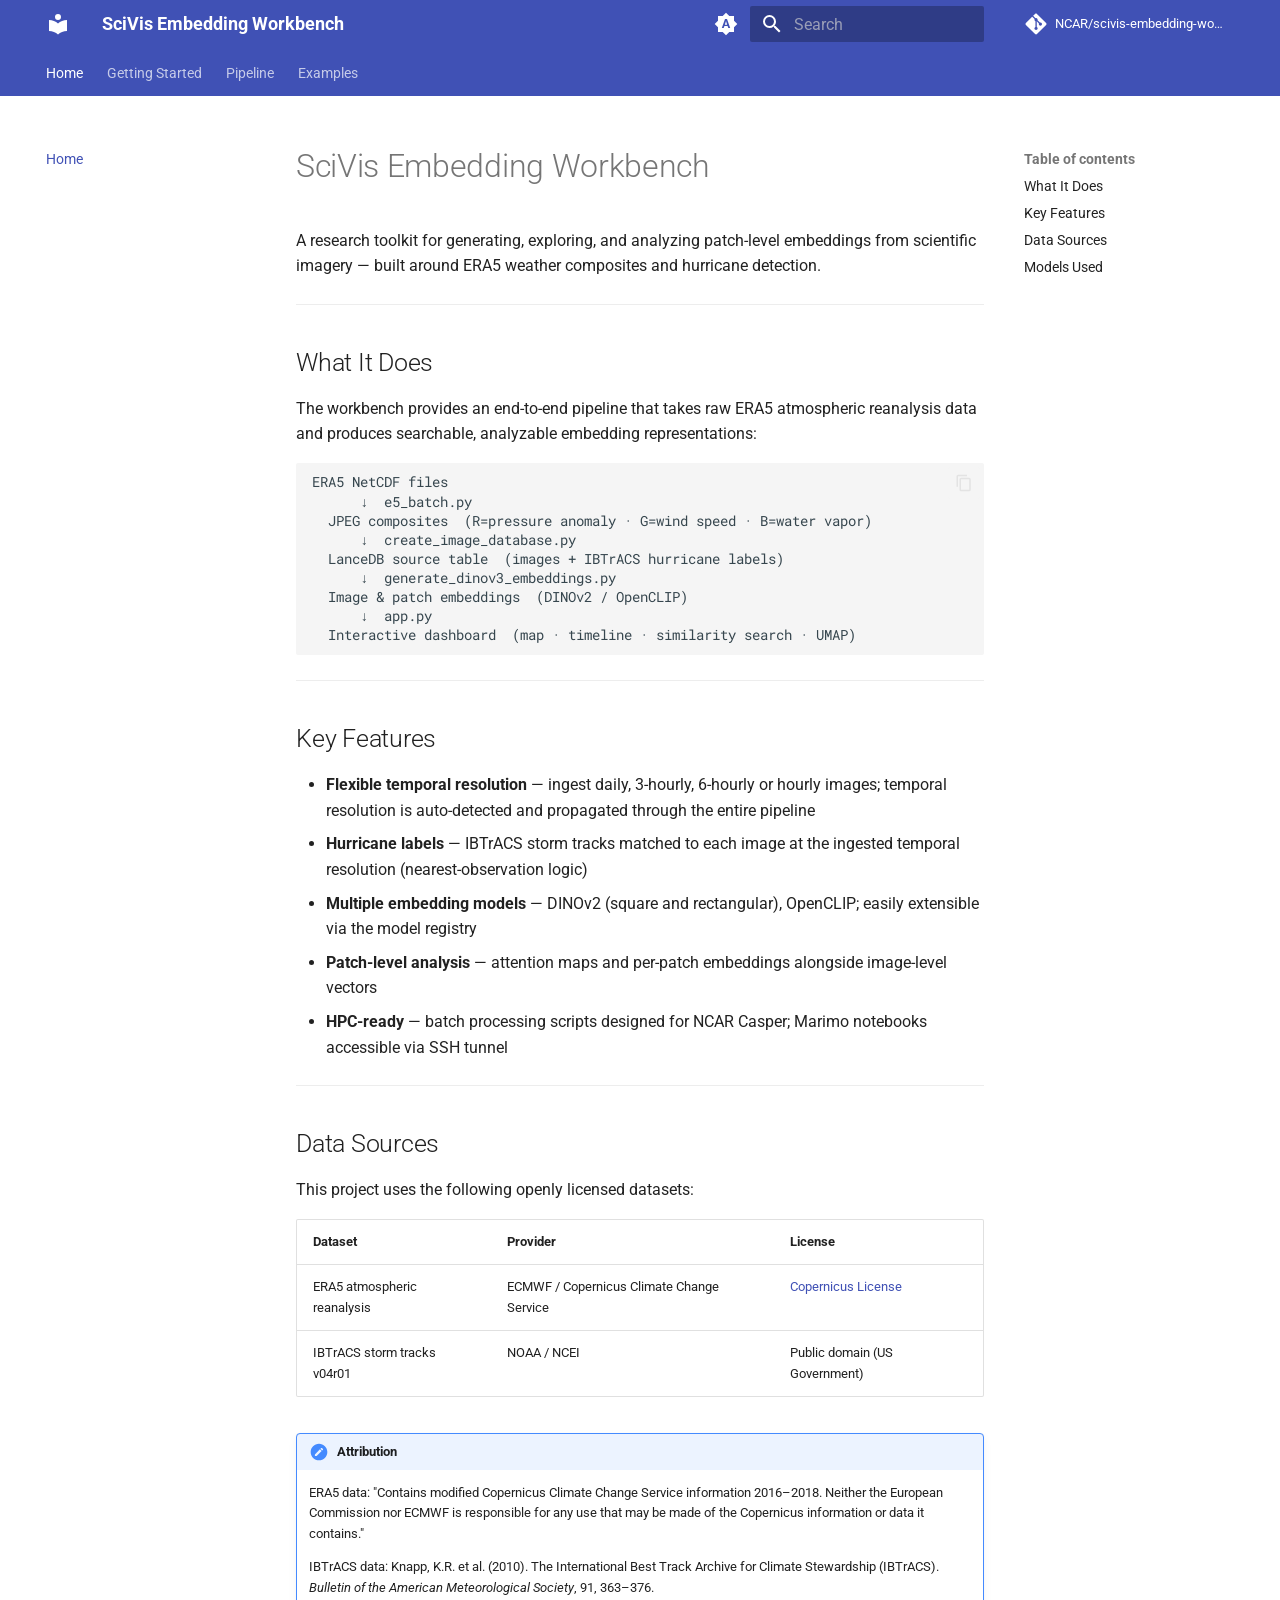
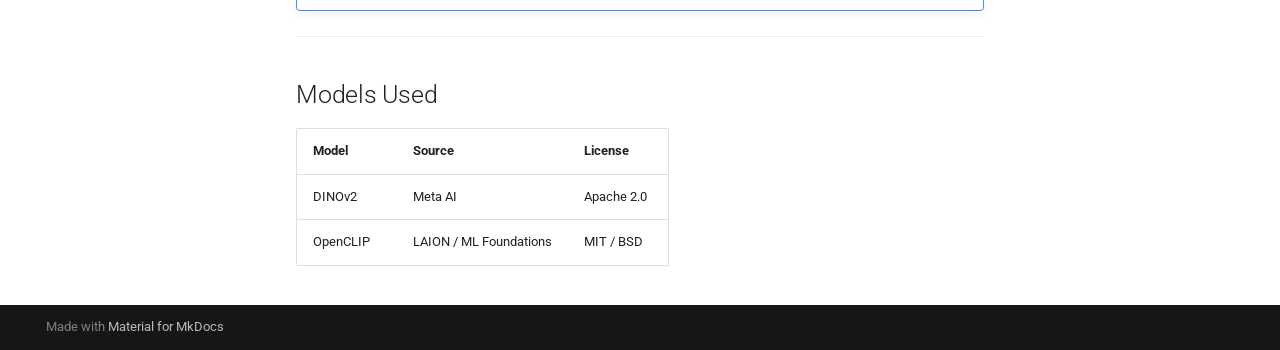
==== index.html @ 2619460d "Deployed 0c12f74 with MkDocs version: 1.6.1" ====
<!doctype html>
<html lang="en" class="no-js">
  <head>
    
      <meta charset="utf-8">
      <meta name="viewport" content="width=device-width,initial-scale=1">
      
        <meta name="description" content="A research toolkit for generating and exploring patch-level embeddings from scientific imagery.">
      
      
      
        <link rel="canonical" href="https://NCAR.github.io/scivis-embedding-workbench/">
      
      
      
        <link rel="next" href="getting-started/">
      
      
        
      
      
      <link rel="icon" href="assets/images/favicon.png">
      <meta name="generator" content="mkdocs-1.6.1, mkdocs-material-9.7.6">
    
    
      
        <title>SciVis Embedding Workbench</title>
      
    
    
      <link rel="stylesheet" href="assets/stylesheets/main.484c7ddc.min.css">
      
        
        <link rel="stylesheet" href="assets/stylesheets/palette.ab4e12ef.min.css">
      
      


    
    
      
    
    
      
        
        
        <link rel="preconnect" href="https://fonts.gstatic.com" crossorigin>
        <link rel="stylesheet" href="https://fonts.googleapis.com/css?family=Roboto:300,300i,400,400i,700,700i%7CRoboto+Mono:400,400i,700,700i&display=fallback">
        <style>:root{--md-text-font:"Roboto";--md-code-font:"Roboto Mono"}</style>
      
    
    
    <script>__md_scope=new URL(".",location),__md_hash=e=>[...e].reduce(((e,_)=>(e<<5)-e+_.charCodeAt(0)),0),__md_get=(e,_=localStorage,t=__md_scope)=>JSON.parse(_.getItem(t.pathname+"."+e)),__md_set=(e,_,t=localStorage,a=__md_scope)=>{try{t.setItem(a.pathname+"."+e,JSON.stringify(_))}catch(e){}}</script>
    
      

    
    
  </head>
  
  
    
    
      
    
    
    
    
    <body dir="ltr" data-md-color-scheme="default" data-md-color-primary="indigo" data-md-color-accent="indigo">
  
    
    <input class="md-toggle" data-md-toggle="drawer" type="checkbox" id="__drawer" autocomplete="off">
    <input class="md-toggle" data-md-toggle="search" type="checkbox" id="__search" autocomplete="off">
    <label class="md-overlay" for="__drawer"></label>
    <div data-md-component="skip">
      
        
        <a href="#scivis-embedding-workbench" class="md-skip">
          Skip to content
        </a>
      
    </div>
    <div data-md-component="announce">
      
    </div>
    
    
      

<header class="md-header" data-md-component="header">
  <nav class="md-header__inner md-grid" aria-label="Header">
    <a href="." title="SciVis Embedding Workbench" class="md-header__button md-logo" aria-label="SciVis Embedding Workbench" data-md-component="logo">
      
  
  <svg xmlns="http://www.w3.org/2000/svg" viewBox="0 0 24 24"><path d="M12 8a3 3 0 0 0 3-3 3 3 0 0 0-3-3 3 3 0 0 0-3 3 3 3 0 0 0 3 3m0 3.54C9.64 9.35 6.5 8 3 8v11c3.5 0 6.64 1.35 9 3.54 2.36-2.19 5.5-3.54 9-3.54V8c-3.5 0-6.64 1.35-9 3.54"/></svg>

    </a>
    <label class="md-header__button md-icon" for="__drawer">
      
      <svg xmlns="http://www.w3.org/2000/svg" viewBox="0 0 24 24"><path d="M3 6h18v2H3zm0 5h18v2H3zm0 5h18v2H3z"/></svg>
    </label>
    <div class="md-header__title" data-md-component="header-title">
      <div class="md-header__ellipsis">
        <div class="md-header__topic">
          <span class="md-ellipsis">
            SciVis Embedding Workbench
          </span>
        </div>
        <div class="md-header__topic" data-md-component="header-topic">
          <span class="md-ellipsis">
            
              Home
            
          </span>
        </div>
      </div>
    </div>
    
      
        <form class="md-header__option" data-md-component="palette">
  
    
    
    
    <input class="md-option" data-md-color-media="(prefers-color-scheme)" data-md-color-scheme="default" data-md-color-primary="indigo" data-md-color-accent="indigo"  aria-label="Switch to light mode"  type="radio" name="__palette" id="__palette_0">
    
      <label class="md-header__button md-icon" title="Switch to light mode" for="__palette_1" hidden>
        <svg xmlns="http://www.w3.org/2000/svg" viewBox="0 0 24 24"><path d="m14.3 16-.7-2h-3.2l-.7 2H7.8L11 7h2l3.2 9zM20 8.69V4h-4.69L12 .69 8.69 4H4v4.69L.69 12 4 15.31V20h4.69L12 23.31 15.31 20H20v-4.69L23.31 12zm-9.15 3.96h2.3L12 9z"/></svg>
      </label>
    
  
    
    
    
    <input class="md-option" data-md-color-media="(prefers-color-scheme: light)" data-md-color-scheme="default" data-md-color-primary="indigo" data-md-color-accent="indigo"  aria-label="Switch to dark mode"  type="radio" name="__palette" id="__palette_1">
    
      <label class="md-header__button md-icon" title="Switch to dark mode" for="__palette_2" hidden>
        <svg xmlns="http://www.w3.org/2000/svg" viewBox="0 0 24 24"><path d="M12 8a4 4 0 0 0-4 4 4 4 0 0 0 4 4 4 4 0 0 0 4-4 4 4 0 0 0-4-4m0 10a6 6 0 0 1-6-6 6 6 0 0 1 6-6 6 6 0 0 1 6 6 6 6 0 0 1-6 6m8-9.31V4h-4.69L12 .69 8.69 4H4v4.69L.69 12 4 15.31V20h4.69L12 23.31 15.31 20H20v-4.69L23.31 12z"/></svg>
      </label>
    
  
    
    
    
    <input class="md-option" data-md-color-media="(prefers-color-scheme: dark)" data-md-color-scheme="slate" data-md-color-primary="indigo" data-md-color-accent="indigo"  aria-label="Switch to system preference"  type="radio" name="__palette" id="__palette_2">
    
      <label class="md-header__button md-icon" title="Switch to system preference" for="__palette_0" hidden>
        <svg xmlns="http://www.w3.org/2000/svg" viewBox="0 0 24 24"><path d="M12 18c-.89 0-1.74-.2-2.5-.55C11.56 16.5 13 14.42 13 12s-1.44-4.5-3.5-5.45C10.26 6.2 11.11 6 12 6a6 6 0 0 1 6 6 6 6 0 0 1-6 6m8-9.31V4h-4.69L12 .69 8.69 4H4v4.69L.69 12 4 15.31V20h4.69L12 23.31 15.31 20H20v-4.69L23.31 12z"/></svg>
      </label>
    
  
</form>
      
    
    
      <script>var palette=__md_get("__palette");if(palette&&palette.color){if("(prefers-color-scheme)"===palette.color.media){var media=matchMedia("(prefers-color-scheme: light)"),input=document.querySelector(media.matches?"[data-md-color-media='(prefers-color-scheme: light)']":"[data-md-color-media='(prefers-color-scheme: dark)']");palette.color.media=input.getAttribute("data-md-color-media"),palette.color.scheme=input.getAttribute("data-md-color-scheme"),palette.color.primary=input.getAttribute("data-md-color-primary"),palette.color.accent=input.getAttribute("data-md-color-accent")}for(var[key,value]of Object.entries(palette.color))document.body.setAttribute("data-md-color-"+key,value)}</script>
    
    
    
      
      
        <label class="md-header__button md-icon" for="__search">
          
          <svg xmlns="http://www.w3.org/2000/svg" viewBox="0 0 24 24"><path d="M9.5 3A6.5 6.5 0 0 1 16 9.5c0 1.61-.59 3.09-1.56 4.23l.27.27h.79l5 5-1.5 1.5-5-5v-.79l-.27-.27A6.52 6.52 0 0 1 9.5 16 6.5 6.5 0 0 1 3 9.5 6.5 6.5 0 0 1 9.5 3m0 2C7 5 5 7 5 9.5S7 14 9.5 14 14 12 14 9.5 12 5 9.5 5"/></svg>
        </label>
        <div class="md-search" data-md-component="search" role="dialog">
  <label class="md-search__overlay" for="__search"></label>
  <div class="md-search__inner" role="search">
    <form class="md-search__form" name="search">
      <input type="text" class="md-search__input" name="query" aria-label="Search" placeholder="Search" autocapitalize="off" autocorrect="off" autocomplete="off" spellcheck="false" data-md-component="search-query" required>
      <label class="md-search__icon md-icon" for="__search">
        
        <svg xmlns="http://www.w3.org/2000/svg" viewBox="0 0 24 24"><path d="M9.5 3A6.5 6.5 0 0 1 16 9.5c0 1.61-.59 3.09-1.56 4.23l.27.27h.79l5 5-1.5 1.5-5-5v-.79l-.27-.27A6.52 6.52 0 0 1 9.5 16 6.5 6.5 0 0 1 3 9.5 6.5 6.5 0 0 1 9.5 3m0 2C7 5 5 7 5 9.5S7 14 9.5 14 14 12 14 9.5 12 5 9.5 5"/></svg>
        
        <svg xmlns="http://www.w3.org/2000/svg" viewBox="0 0 24 24"><path d="M20 11v2H8l5.5 5.5-1.42 1.42L4.16 12l7.92-7.92L13.5 5.5 8 11z"/></svg>
      </label>
      <nav class="md-search__options" aria-label="Search">
        
        <button type="reset" class="md-search__icon md-icon" title="Clear" aria-label="Clear" tabindex="-1">
          
          <svg xmlns="http://www.w3.org/2000/svg" viewBox="0 0 24 24"><path d="M19 6.41 17.59 5 12 10.59 6.41 5 5 6.41 10.59 12 5 17.59 6.41 19 12 13.41 17.59 19 19 17.59 13.41 12z"/></svg>
        </button>
      </nav>
      
    </form>
    <div class="md-search__output">
      <div class="md-search__scrollwrap" tabindex="0" data-md-scrollfix>
        <div class="md-search-result" data-md-component="search-result">
          <div class="md-search-result__meta">
            Initializing search
          </div>
          <ol class="md-search-result__list" role="presentation"></ol>
        </div>
      </div>
    </div>
  </div>
</div>
      
    
    
      <div class="md-header__source">
        <a href="https://github.com/NCAR/scivis-embedding-workbench" title="Go to repository" class="md-source" data-md-component="source">
  <div class="md-source__icon md-icon">
    
    <svg xmlns="http://www.w3.org/2000/svg" viewBox="0 0 448 512"><!--! Font Awesome Free 7.1.0 by @fontawesome - https://fontawesome.com License - https://fontawesome.com/license/free (Icons: CC BY 4.0, Fonts: SIL OFL 1.1, Code: MIT License) Copyright 2025 Fonticons, Inc.--><path d="M439.6 236.1 244 40.5c-5.4-5.5-12.8-8.5-20.4-8.5s-15 3-20.4 8.4L162.5 81l51.5 51.5c27.1-9.1 52.7 16.8 43.4 43.7l49.7 49.7c34.2-11.8 61.2 31 35.5 56.7-26.5 26.5-70.2-2.9-56-37.3L240.3 199v121.9c25.3 12.5 22.3 41.8 9.1 55-6.4 6.4-15.2 10.1-24.3 10.1s-17.8-3.6-24.3-10.1c-17.6-17.6-11.1-46.9 11.2-56v-123c-20.8-8.5-24.6-30.7-18.6-45L142.6 101 8.5 235.1C3 240.6 0 247.9 0 255.5s3 15 8.5 20.4l195.6 195.7c5.4 5.4 12.7 8.4 20.4 8.4s15-3 20.4-8.4l194.7-194.7c5.4-5.4 8.4-12.8 8.4-20.4s-3-15-8.4-20.4"/></svg>
  </div>
  <div class="md-source__repository">
    NCAR/scivis-embedding-workbench
  </div>
</a>
      </div>
    
  </nav>
  
</header>
    
    <div class="md-container" data-md-component="container">
      
      
        
          
            
<nav class="md-tabs" aria-label="Tabs" data-md-component="tabs">
  <div class="md-grid">
    <ul class="md-tabs__list">
      
        
  
  
  
    
  
  
    <li class="md-tabs__item md-tabs__item--active">
      <a href="." class="md-tabs__link">
        
  
  
    
  
  Home

      </a>
    </li>
  

      
        
  
  
  
  
    <li class="md-tabs__item">
      <a href="getting-started/" class="md-tabs__link">
        
  
  
    
  
  Getting Started

      </a>
    </li>
  

      
        
  
  
  
  
    
    
      <li class="md-tabs__item">
        <a href="pipeline/data-processing/" class="md-tabs__link">
          
  
  
  Pipeline

        </a>
      </li>
    
  

      
        
  
  
  
  
    <li class="md-tabs__item">
      <a href="examples/" class="md-tabs__link">
        
  
  
    
  
  Examples

      </a>
    </li>
  

      
    </ul>
  </div>
</nav>
          
        
      
      <main class="md-main" data-md-component="main">
        <div class="md-main__inner md-grid">
          
            
              
              <div class="md-sidebar md-sidebar--primary" data-md-component="sidebar" data-md-type="navigation" >
                <div class="md-sidebar__scrollwrap">
                  <div class="md-sidebar__inner">
                    


  


<nav class="md-nav md-nav--primary md-nav--lifted" aria-label="Navigation" data-md-level="0">
  <label class="md-nav__title" for="__drawer">
    <a href="." title="SciVis Embedding Workbench" class="md-nav__button md-logo" aria-label="SciVis Embedding Workbench" data-md-component="logo">
      
  
  <svg xmlns="http://www.w3.org/2000/svg" viewBox="0 0 24 24"><path d="M12 8a3 3 0 0 0 3-3 3 3 0 0 0-3-3 3 3 0 0 0-3 3 3 3 0 0 0 3 3m0 3.54C9.64 9.35 6.5 8 3 8v11c3.5 0 6.64 1.35 9 3.54 2.36-2.19 5.5-3.54 9-3.54V8c-3.5 0-6.64 1.35-9 3.54"/></svg>

    </a>
    SciVis Embedding Workbench
  </label>
  
    <div class="md-nav__source">
      <a href="https://github.com/NCAR/scivis-embedding-workbench" title="Go to repository" class="md-source" data-md-component="source">
  <div class="md-source__icon md-icon">
    
    <svg xmlns="http://www.w3.org/2000/svg" viewBox="0 0 448 512"><!--! Font Awesome Free 7.1.0 by @fontawesome - https://fontawesome.com License - https://fontawesome.com/license/free (Icons: CC BY 4.0, Fonts: SIL OFL 1.1, Code: MIT License) Copyright 2025 Fonticons, Inc.--><path d="M439.6 236.1 244 40.5c-5.4-5.5-12.8-8.5-20.4-8.5s-15 3-20.4 8.4L162.5 81l51.5 51.5c27.1-9.1 52.7 16.8 43.4 43.7l49.7 49.7c34.2-11.8 61.2 31 35.5 56.7-26.5 26.5-70.2-2.9-56-37.3L240.3 199v121.9c25.3 12.5 22.3 41.8 9.1 55-6.4 6.4-15.2 10.1-24.3 10.1s-17.8-3.6-24.3-10.1c-17.6-17.6-11.1-46.9 11.2-56v-123c-20.8-8.5-24.6-30.7-18.6-45L142.6 101 8.5 235.1C3 240.6 0 247.9 0 255.5s3 15 8.5 20.4l195.6 195.7c5.4 5.4 12.7 8.4 20.4 8.4s15-3 20.4-8.4l194.7-194.7c5.4-5.4 8.4-12.8 8.4-20.4s-3-15-8.4-20.4"/></svg>
  </div>
  <div class="md-source__repository">
    NCAR/scivis-embedding-workbench
  </div>
</a>
    </div>
  
  <ul class="md-nav__list" data-md-scrollfix>
    
      
      
  
  
    
  
  
  
    <li class="md-nav__item md-nav__item--active">
      
      <input class="md-nav__toggle md-toggle" type="checkbox" id="__toc">
      
      
        
      
      
        <label class="md-nav__link md-nav__link--active" for="__toc">
          
  
  
  <span class="md-ellipsis">
    
  
    Home
  

    
  </span>
  
  

          <span class="md-nav__icon md-icon"></span>
        </label>
      
      <a href="." class="md-nav__link md-nav__link--active">
        
  
  
  <span class="md-ellipsis">
    
  
    Home
  

    
  </span>
  
  

      </a>
      
        

<nav class="md-nav md-nav--secondary" aria-label="Table of contents">
  
  
  
    
  
  
    <label class="md-nav__title" for="__toc">
      <span class="md-nav__icon md-icon"></span>
      Table of contents
    </label>
    <ul class="md-nav__list" data-md-component="toc" data-md-scrollfix>
      
        <li class="md-nav__item">
  <a href="#what-it-does" class="md-nav__link">
    <span class="md-ellipsis">
      
        What It Does
      
    </span>
  </a>
  
</li>
      
        <li class="md-nav__item">
  <a href="#key-features" class="md-nav__link">
    <span class="md-ellipsis">
      
        Key Features
      
    </span>
  </a>
  
</li>
      
        <li class="md-nav__item">
  <a href="#data-sources" class="md-nav__link">
    <span class="md-ellipsis">
      
        Data Sources
      
    </span>
  </a>
  
</li>
      
        <li class="md-nav__item">
  <a href="#models-used" class="md-nav__link">
    <span class="md-ellipsis">
      
        Models Used
      
    </span>
  </a>
  
</li>
      
    </ul>
  
</nav>
      
    </li>
  

    
      
      
  
  
  
  
    <li class="md-nav__item">
      <a href="getting-started/" class="md-nav__link">
        
  
  
  <span class="md-ellipsis">
    
  
    Getting Started
  

    
  </span>
  
  

      </a>
    </li>
  

    
      
      
  
  
  
  
    
    
    
    
      
      
        
      
    
    
    <li class="md-nav__item md-nav__item--nested">
      
        
        
        <input class="md-nav__toggle md-toggle " type="checkbox" id="__nav_3" >
        
          
          <label class="md-nav__link" for="__nav_3" id="__nav_3_label" tabindex="0">
            
  
  
  <span class="md-ellipsis">
    
  
    Pipeline
  

    
  </span>
  
  

            <span class="md-nav__icon md-icon"></span>
          </label>
        
        <nav class="md-nav" data-md-level="1" aria-labelledby="__nav_3_label" aria-expanded="false">
          <label class="md-nav__title" for="__nav_3">
            <span class="md-nav__icon md-icon"></span>
            
  
    Pipeline
  

          </label>
          <ul class="md-nav__list" data-md-scrollfix>
            
              
                
  
  
  
  
    <li class="md-nav__item">
      <a href="pipeline/data-processing/" class="md-nav__link">
        
  
  
  <span class="md-ellipsis">
    
  
    ERA5 Batch Processing
  

    
  </span>
  
  

      </a>
    </li>
  

              
            
              
                
  
  
  
  
    <li class="md-nav__item">
      <a href="pipeline/prepare-data/" class="md-nav__link">
        
  
  
  <span class="md-ellipsis">
    
  
    Image Database
  

    
  </span>
  
  

      </a>
    </li>
  

              
            
              
                
  
  
  
  
    <li class="md-nav__item">
      <a href="pipeline/embeddings/" class="md-nav__link">
        
  
  
  <span class="md-ellipsis">
    
  
    Embeddings
  

    
  </span>
  
  

      </a>
    </li>
  

              
            
              
                
  
  
  
  
    <li class="md-nav__item">
      <a href="pipeline/dashboard/" class="md-nav__link">
        
  
  
  <span class="md-ellipsis">
    
  
    Dashboard
  

    
  </span>
  
  

      </a>
    </li>
  

              
            
          </ul>
        </nav>
      
    </li>
  

    
      
      
  
  
  
  
    <li class="md-nav__item">
      <a href="examples/" class="md-nav__link">
        
  
  
  <span class="md-ellipsis">
    
  
    Examples
  

    
  </span>
  
  

      </a>
    </li>
  

    
  </ul>
</nav>
                  </div>
                </div>
              </div>
            
            
              
              <div class="md-sidebar md-sidebar--secondary" data-md-component="sidebar" data-md-type="toc" >
                <div class="md-sidebar__scrollwrap">
                  <div class="md-sidebar__inner">
                    

<nav class="md-nav md-nav--secondary" aria-label="Table of contents">
  
  
  
    
  
  
    <label class="md-nav__title" for="__toc">
      <span class="md-nav__icon md-icon"></span>
      Table of contents
    </label>
    <ul class="md-nav__list" data-md-component="toc" data-md-scrollfix>
      
        <li class="md-nav__item">
  <a href="#what-it-does" class="md-nav__link">
    <span class="md-ellipsis">
      
        What It Does
      
    </span>
  </a>
  
</li>
      
        <li class="md-nav__item">
  <a href="#key-features" class="md-nav__link">
    <span class="md-ellipsis">
      
        Key Features
      
    </span>
  </a>
  
</li>
      
        <li class="md-nav__item">
  <a href="#data-sources" class="md-nav__link">
    <span class="md-ellipsis">
      
        Data Sources
      
    </span>
  </a>
  
</li>
      
        <li class="md-nav__item">
  <a href="#models-used" class="md-nav__link">
    <span class="md-ellipsis">
      
        Models Used
      
    </span>
  </a>
  
</li>
      
    </ul>
  
</nav>
                  </div>
                </div>
              </div>
            
          
          
            <div class="md-content" data-md-component="content">
              
              <article class="md-content__inner md-typeset">
                
                  


  
  


<h1 id="scivis-embedding-workbench">SciVis Embedding Workbench</h1>
<p>A research toolkit for generating, exploring, and analyzing patch-level embeddings from scientific imagery — built around ERA5 weather composites and hurricane detection.</p>
<hr />
<h2 id="what-it-does">What It Does</h2>
<p>The workbench provides an end-to-end pipeline that takes raw ERA5 atmospheric reanalysis data and produces searchable, analyzable embedding representations:</p>
<div class="highlight"><pre><span></span><code><a id="__codelineno-0-1" name="__codelineno-0-1" href="#__codelineno-0-1"></a>ERA5 NetCDF files
<a id="__codelineno-0-2" name="__codelineno-0-2" href="#__codelineno-0-2"></a>      ↓  e5_batch.py
<a id="__codelineno-0-3" name="__codelineno-0-3" href="#__codelineno-0-3"></a>  JPEG composites  (R=pressure anomaly · G=wind speed · B=water vapor)
<a id="__codelineno-0-4" name="__codelineno-0-4" href="#__codelineno-0-4"></a>      ↓  create_image_database.py
<a id="__codelineno-0-5" name="__codelineno-0-5" href="#__codelineno-0-5"></a>  LanceDB source table  (images + IBTrACS hurricane labels)
<a id="__codelineno-0-6" name="__codelineno-0-6" href="#__codelineno-0-6"></a>      ↓  generate_dinov3_embeddings.py
<a id="__codelineno-0-7" name="__codelineno-0-7" href="#__codelineno-0-7"></a>  Image &amp; patch embeddings  (DINOv2 / OpenCLIP)
<a id="__codelineno-0-8" name="__codelineno-0-8" href="#__codelineno-0-8"></a>      ↓  app.py
<a id="__codelineno-0-9" name="__codelineno-0-9" href="#__codelineno-0-9"></a>  Interactive dashboard  (map · timeline · similarity search · UMAP)
</code></pre></div>
<hr />
<h2 id="key-features">Key Features</h2>
<ul>
<li><strong>Flexible temporal resolution</strong> — ingest daily, 3-hourly, 6-hourly or hourly images; temporal resolution is auto-detected and propagated through the entire pipeline</li>
<li><strong>Hurricane labels</strong> — IBTrACS storm tracks matched to each image at the ingested temporal resolution (nearest-observation logic)</li>
<li><strong>Multiple embedding models</strong> — DINOv2 (square and rectangular), OpenCLIP; easily extensible via the model registry</li>
<li><strong>Patch-level analysis</strong> — attention maps and per-patch embeddings alongside image-level vectors</li>
<li><strong>HPC-ready</strong> — batch processing scripts designed for NCAR Casper; Marimo notebooks accessible via SSH tunnel</li>
</ul>
<hr />
<h2 id="data-sources">Data Sources</h2>
<p>This project uses the following openly licensed datasets:</p>
<table>
<thead>
<tr>
<th>Dataset</th>
<th>Provider</th>
<th>License</th>
</tr>
</thead>
<tbody>
<tr>
<td>ERA5 atmospheric reanalysis</td>
<td>ECMWF / Copernicus Climate Change Service</td>
<td><a href="https://cds.climate.copernicus.eu/api/v2/terms/static/licence-to-use-copernicus-products.pdf">Copernicus License</a></td>
</tr>
<tr>
<td>IBTrACS storm tracks v04r01</td>
<td>NOAA / NCEI</td>
<td>Public domain (US Government)</td>
</tr>
</tbody>
</table>
<div class="admonition note">
<p class="admonition-title">Attribution</p>
<p>ERA5 data: "Contains modified Copernicus Climate Change Service information 2016–2018. Neither the European Commission nor ECMWF is responsible for any use that may be made of the Copernicus information or data it contains."</p>
<p>IBTrACS data: Knapp, K.R. et al. (2010). The International Best Track Archive for Climate Stewardship (IBTrACS). <em>Bulletin of the American Meteorological Society</em>, 91, 363–376.</p>
</div>
<hr />
<h2 id="models-used">Models Used</h2>
<table>
<thead>
<tr>
<th>Model</th>
<th>Source</th>
<th>License</th>
</tr>
</thead>
<tbody>
<tr>
<td>DINOv2</td>
<td>Meta AI</td>
<td>Apache 2.0</td>
</tr>
<tr>
<td>OpenCLIP</td>
<td>LAION / ML Foundations</td>
<td>MIT / BSD</td>
</tr>
</tbody>
</table>












                
              </article>
            </div>
          
          
<script>var target=document.getElementById(location.hash.slice(1));target&&target.name&&(target.checked=target.name.startsWith("__tabbed_"))</script>
        </div>
        
          <button type="button" class="md-top md-icon" data-md-component="top" hidden>
  
  <svg xmlns="http://www.w3.org/2000/svg" viewBox="0 0 24 24"><path d="M13 20h-2V8l-5.5 5.5-1.42-1.42L12 4.16l7.92 7.92-1.42 1.42L13 8z"/></svg>
  Back to top
</button>
        
      </main>
      
        <footer class="md-footer">
  
  <div class="md-footer-meta md-typeset">
    <div class="md-footer-meta__inner md-grid">
      <div class="md-copyright">
  
  
    Made with
    <a href="https://squidfunk.github.io/mkdocs-material/" target="_blank" rel="noopener">
      Material for MkDocs
    </a>
  
</div>
      
    </div>
  </div>
</footer>
      
    </div>
    <div class="md-dialog" data-md-component="dialog">
      <div class="md-dialog__inner md-typeset"></div>
    </div>
    
    
    
      
      
      <script id="__config" type="application/json">{"annotate": null, "base": ".", "features": ["navigation.tabs", "navigation.sections", "navigation.top", "content.code.copy", "content.code.annotate"], "search": "assets/javascripts/workers/search.2c215733.min.js", "tags": null, "translations": {"clipboard.copied": "Copied to clipboard", "clipboard.copy": "Copy to clipboard", "search.result.more.one": "1 more on this page", "search.result.more.other": "# more on this page", "search.result.none": "No matching documents", "search.result.one": "1 matching document", "search.result.other": "# matching documents", "search.result.placeholder": "Type to start searching", "search.result.term.missing": "Missing", "select.version": "Select version"}, "version": null}</script>
    
    
      <script src="assets/javascripts/bundle.79ae519e.min.js"></script>
      
    
  </body>
</html>
---- assets/stylesheets/main.484c7ddc.min.css ----
@charset "UTF-8";html{-webkit-text-size-adjust:none;-moz-text-size-adjust:none;text-size-adjust:none;box-sizing:border-box}*,:after,:before{box-sizing:inherit}@media (prefers-reduced-motion){*,:after,:before{transition:none!important}}body{margin:0}a,button,input,label{-webkit-tap-highlight-color:transparent}a{color:inherit;text-decoration:none}hr{border:0;box-sizing:initial;display:block;height:.05rem;overflow:visible;padding:0}small{font-size:80%}sub,sup{line-height:1em}img{border-style:none}table{border-collapse:initial;border-spacing:0}td,th{font-weight:400;vertical-align:top}button{background:#0000;border:0;font-family:inherit;font-size:inherit;margin:0;padding:0}input{border:0;outline:none}:root{--md-primary-fg-color:#4051b5;--md-primary-fg-color--light:#5d6cc0;--md-primary-fg-color--dark:#303fa1;--md-primary-bg-color:#fff;--md-primary-bg-color--light:#ffffffb3;--md-accent-fg-color:#526cfe;--md-accent-fg-color--transparent:#526cfe1a;--md-accent-bg-color:#fff;--md-accent-bg-color--light:#ffffffb3}[data-md-color-scheme=default]{color-scheme:light}[data-md-color-scheme=default] img[src$="#gh-dark-mode-only"],[data-md-color-scheme=default] img[src$="#only-dark"]{display:none}:root,[data-md-color-scheme=default]{--md-hue:225deg;--md-default-fg-color:#000000de;--md-default-fg-color--light:#0000008a;--md-default-fg-color--lighter:#00000052;--md-default-fg-color--lightest:#00000012;--md-default-bg-color:#fff;--md-default-bg-color--light:#ffffffb3;--md-default-bg-color--lighter:#ffffff4d;--md-default-bg-color--lightest:#ffffff1f;--md-code-fg-color:#36464e;--md-code-bg-color:#f5f5f5;--md-code-bg-color--light:#f5f5f5b3;--md-code-bg-color--lighter:#f5f5f54d;--md-code-hl-color:#4287ff;--md-code-hl-color--light:#4287ff1a;--md-code-hl-number-color:#d52a2a;--md-code-hl-special-color:#db1457;--md-code-hl-function-color:#a846b9;--md-code-hl-constant-color:#6e59d9;--md-code-hl-keyword-color:#3f6ec6;--md-code-hl-string-color:#1c7d4d;--md-code-hl-name-color:var(--md-code-fg-color);--md-code-hl-operator-color:var(--md-default-fg-color--light);--md-code-hl-punctuation-color:var(--md-default-fg-color--light);--md-code-hl-comment-color:var(--md-default-fg-color--light);--md-code-hl-generic-color:var(--md-default-fg-color--light);--md-code-hl-variable-color:var(--md-default-fg-color--light);--md-typeset-color:var(--md-default-fg-color);--md-typeset-a-color:var(--md-primary-fg-color);--md-typeset-del-color:#f5503d26;--md-typeset-ins-color:#0bd57026;--md-typeset-kbd-color:#fafafa;--md-typeset-kbd-accent-color:#fff;--md-typeset-kbd-border-color:#b8b8b8;--md-typeset-mark-color:#ffff0080;--md-typeset-table-color:#0000001f;--md-typeset-table-color--light:rgba(0,0,0,.035);--md-admonition-fg-color:var(--md-default-fg-color);--md-admonition-bg-color:var(--md-default-bg-color);--md-warning-fg-color:#000000de;--md-warning-bg-color:#ff9;--md-footer-fg-color:#fff;--md-footer-fg-color--light:#ffffffb3;--md-footer-fg-color--lighter:#ffffff73;--md-footer-bg-color:#000000de;--md-footer-bg-color--dark:#00000052;--md-shadow-z1:0 0.2rem 0.5rem #0000000d,0 0 0.05rem #0000001a;--md-shadow-z2:0 0.2rem 0.5rem #0000001a,0 0 0.05rem #00000040;--md-shadow-z3:0 0.2rem 0.5rem #0003,0 0 0.05rem #00000059}.md-icon svg{fill:currentcolor;display:block;height:1.2rem;width:1.2rem}body{-webkit-font-smoothing:antialiased;-moz-osx-font-smoothing:grayscale;--md-text-font-family:var(--md-text-font,_),-apple-system,BlinkMacSystemFont,Helvetica,Arial,sans-serif;--md-code-font-family:var(--md-code-font,_),SFMono-Regular,Consolas,Menlo,monospace}aside,body,input{font-feature-settings:"kern","liga";color:var(--md-typeset-color);font-family:var(--md-text-font-family)}code,kbd,pre{font-feature-settings:"kern";font-family:var(--md-code-font-family)}:root{--md-typeset-table-sort-icon:url('data:image/svg+xml;charset=utf-8,<svg xmlns="http://www.w3.org/2000/svg" viewBox="0 0 24 24"><path d="m18 21-4-4h3V7h-3l4-4 4 4h-3v10h3M2 19v-2h10v2M2 13v-2h7v2M2 7V5h4v2z"/></svg>');--md-typeset-table-sort-icon--asc:url('data:image/svg+xml;charset=utf-8,<svg xmlns="http://www.w3.org/2000/svg" viewBox="0 0 24 24"><path d="M19 17h3l-4 4-4-4h3V3h2M2 17h10v2H2M6 5v2H2V5m0 6h7v2H2z"/></svg>');--md-typeset-table-sort-icon--desc:url('data:image/svg+xml;charset=utf-8,<svg xmlns="http://www.w3.org/2000/svg" viewBox="0 0 24 24"><path d="M19 7h3l-4-4-4 4h3v14h2M2 17h10v2H2M6 5v2H2V5m0 6h7v2H2z"/></svg>')}.md-typeset{-webkit-print-color-adjust:exact;color-adjust:exact;font-size:.8rem;line-height:1.6;overflow-wrap:break-word}@media print{.md-typeset{font-size:.68rem}}.md-typeset blockquote,.md-typeset dl,.md-typeset figure,.md-typeset ol,.md-typeset pre,.md-typeset ul{margin-bottom:1em;margin-top:1em}.md-typeset h1{color:var(--md-default-fg-color--light);font-size:2em;line-height:1.3;margin:0 0 1.25em}.md-typeset h1,.md-typeset h2{font-weight:300;letter-spacing:-.01em}.md-typeset h2{font-size:1.5625em;line-height:1.4;margin:1.6em 0 .64em}.md-typeset h3{font-size:1.25em;font-weight:400;letter-spacing:-.01em;line-height:1.5;margin:1.6em 0 .8em}.md-typeset h2+h3{margin-top:.8em}.md-typeset h4{font-weight:700;letter-spacing:-.01em;margin:1em 0}.md-typeset h5,.md-typeset h6{color:var(--md-default-fg-color--light);font-size:.8em;font-weight:700;letter-spacing:-.01em;margin:1.25em 0}.md-typeset h5{text-transform:uppercase}.md-typeset h5 code{text-transform:none}.md-typeset hr{border-bottom:.05rem solid var(--md-default-fg-color--lightest);display:flow-root;margin:1.5em 0}.md-typeset a{color:var(--md-typeset-a-color);word-break:break-word}.md-typeset a,.md-typeset a:before{transition:color 125ms}.md-typeset a:focus,.md-typeset a:hover{color:var(--md-accent-fg-color)}.md-typeset a:focus code,.md-typeset a:hover code{background-color:var(--md-accent-fg-color--transparent);color:var(--md-accent-fg-color)}.md-typeset a code{color:var(--md-typeset-a-color)}.md-typeset a.focus-visible{outline-color:var(--md-accent-fg-color);outline-offset:.2rem}.md-typeset code,.md-typeset kbd,.md-typeset pre{color:var(--md-code-fg-color);direction:ltr;font-variant-ligatures:none;transition:background-color 125ms}@media print{.md-typeset code,.md-typeset kbd,.md-typeset pre{white-space:pre-wrap}}.md-typeset code{background-color:var(--md-code-bg-color);border-radius:.1rem;-webkit-box-decoration-break:clone;box-decoration-break:clone;font-size:.85em;padding:0 .2941176471em;transition:color 125ms,background-color 125ms;word-break:break-word}.md-typeset code:not(.focus-visible){-webkit-tap-highlight-color:transparent;outline:none}.md-typeset pre{display:flow-root;line-height:1.4;position:relative}.md-typeset pre>code{-webkit-box-decoration-break:slice;box-decoration-break:slice;box-shadow:none;display:block;margin:0;outline-color:var(--md-accent-fg-color);overflow:auto;padding:.7720588235em 1.1764705882em;scrollbar-color:var(--md-default-fg-color--lighter) #0000;scrollbar-width:thin;touch-action:auto;word-break:normal}.md-typeset pre>code:hover{scrollbar-color:var(--md-accent-fg-color) #0000}.md-typeset pre>code::-webkit-scrollbar{height:.2rem;width:.2rem}.md-typeset pre>code::-webkit-scrollbar-thumb{background-color:var(--md-default-fg-color--lighter)}.md-typeset pre>code::-webkit-scrollbar-thumb:hover{background-color:var(--md-accent-fg-color)}.md-typeset kbd{background-color:var(--md-typeset-kbd-color);border-radius:.1rem;box-shadow:0 .1rem 0 .05rem var(--md-typeset-kbd-border-color),0 .1rem 0 var(--md-typeset-kbd-border-color),0 -.1rem .2rem var(--md-typeset-kbd-accent-color) inset;color:var(--md-default-fg-color);display:inline-block;font-size:.75em;padding:0 .6666666667em;vertical-align:text-top;word-break:break-word}.md-typeset mark{background-color:var(--md-typeset-mark-color);-webkit-box-decoration-break:clone;box-decoration-break:clone;color:inherit;word-break:break-word}.md-typeset abbr{cursor:help;text-decoration:none}.md-typeset [data-preview],.md-typeset abbr{border-bottom:.05rem dotted var(--md-default-fg-color--light)}.md-typeset small{opacity:.75}[dir=ltr] .md-typeset sub,[dir=ltr] .md-typeset sup{margin-left:.078125em}[dir=rtl] .md-typeset sub,[dir=rtl] .md-typeset sup{margin-right:.078125em}[dir=ltr] .md-typeset blockquote{padding-left:.6rem}[dir=rtl] .md-typeset blockquote{padding-right:.6rem}[dir=ltr] .md-typeset blockquote{border-left:.2rem solid var(--md-default-fg-color--lighter)}[dir=rtl] .md-typeset blockquote{border-right:.2rem solid var(--md-default-fg-color--lighter)}.md-typeset blockquote{color:var(--md-default-fg-color--light);margin-left:0;margin-right:0}.md-typeset ul{list-style-type:disc}.md-typeset ul[type]{list-style-type:revert-layer}[dir=ltr] .md-typeset ol,[dir=ltr] .md-typeset ul{margin-left:.625em}[dir=rtl] .md-typeset ol,[dir=rtl] .md-typeset ul{margin-right:.625em}.md-typeset ol,.md-typeset ul{padding:0}.md-typeset ol:not([hidden]),.md-typeset ul:not([hidden]){display:flow-root}.md-typeset ol ol,.md-typeset ul ol{list-style-type:lower-alpha}.md-typeset ol ol ol,.md-typeset ul ol ol{list-style-type:lower-roman}.md-typeset ol ol ol ol,.md-typeset ul ol ol ol{list-style-type:upper-alpha}.md-typeset ol ol ol ol ol,.md-typeset ul ol ol ol ol{list-style-type:upper-roman}.md-typeset ol[type],.md-typeset ul[type]{list-style-type:revert-layer}[dir=ltr] .md-typeset ol li,[dir=ltr] .md-typeset ul li{margin-left:1.25em}[dir=rtl] .md-typeset ol li,[dir=rtl] .md-typeset ul li{margin-right:1.25em}.md-typeset ol li,.md-typeset ul li{margin-bottom:.5em}.md-typeset ol li blockquote,.md-typeset ol li p,.md-typeset ul li blockquote,.md-typeset ul li p{margin:.5em 0}.md-typeset ol li:last-child,.md-typeset ul li:last-child{margin-bottom:0}[dir=ltr] .md-typeset ol li ol,[dir=ltr] .md-typeset ol li ul,[dir=ltr] .md-typeset ul li ol,[dir=ltr] .md-typeset ul li ul{margin-left:.625em}[dir=rtl] .md-typeset ol li ol,[dir=rtl] .md-typeset ol li ul,[dir=rtl] .md-typeset ul li ol,[dir=rtl] .md-typeset ul li ul{margin-right:.625em}.md-typeset ol li ol,.md-typeset ol li ul,.md-typeset ul li ol,.md-typeset ul li ul{margin-bottom:.5em;margin-top:.5em}[dir=ltr] .md-typeset dd{margin-left:1.875em}[dir=rtl] .md-typeset dd{margin-right:1.875em}.md-typeset dd{margin-bottom:1.5em;margin-top:1em}.md-typeset img,.md-typeset svg,.md-typeset video{height:auto;max-width:100%}.md-typeset img[align=left]{margin:1em 1em 1em 0}.md-typeset img[align=right]{margin:1em 0 1em 1em}.md-typeset img[align]:only-child{margin-top:0}.md-typeset figure{display:flow-root;margin:1em auto;max-width:100%;text-align:center;width:fit-content}.md-typeset figure img{display:block;margin:0 auto}.md-typeset figcaption{font-style:italic;margin:1em auto;max-width:24rem}.md-typeset iframe{max-width:100%}.md-typeset table:not([class]){background-color:var(--md-default-bg-color);border:.05rem solid var(--md-typeset-table-color);border-radius:.1rem;display:inline-block;font-size:.64rem;max-width:100%;overflow:auto;touch-action:auto}@media print{.md-typeset table:not([class]){display:table}}.md-typeset table:not([class])+*{margin-top:1.5em}.md-typeset table:not([class]) td>:first-child,.md-typeset table:not([class]) th>:first-child{margin-top:0}.md-typeset table:not([class]) td>:last-child,.md-typeset table:not([class]) th>:last-child{margin-bottom:0}.md-typeset table:not([class]) td:not([align]),.md-typeset table:not([class]) th:not([align]){text-align:left}[dir=rtl] .md-typeset table:not([class]) td:not([align]),[dir=rtl] .md-typeset table:not([class]) th:not([align]){text-align:right}.md-typeset table:not([class]) th{font-weight:700;min-width:5rem;padding:.9375em 1.25em;vertical-align:top}.md-typeset table:not([class]) td{border-top:.05rem solid var(--md-typeset-table-color);padding:.9375em 1.25em;vertical-align:top}.md-typeset table:not([class]) tbody tr{transition:background-color 125ms}.md-typeset table:not([class]) tbody tr:hover{background-color:var(--md-typeset-table-color--light);box-shadow:0 .05rem 0 var(--md-default-bg-color) inset}.md-typeset table:not([class]) a{word-break:normal}.md-typeset table th[role=columnheader]{cursor:pointer}[dir=ltr] .md-typeset table th[role=columnheader]:after{margin-left:.5em}[dir=rtl] .md-typeset table th[role=columnheader]:after{margin-right:.5em}.md-typeset table th[role=columnheader]:after{content:"";display:inline-block;height:1.2em;-webkit-mask-image:var(--md-typeset-table-sort-icon);mask-image:var(--md-typeset-table-sort-icon);-webkit-mask-repeat:no-repeat;mask-repeat:no-repeat;-webkit-mask-size:contain;mask-size:contain;transition:background-color 125ms;vertical-align:text-bottom;width:1.2em}.md-typeset table th[role=columnheader]:hover:after{background-color:var(--md-default-fg-color--lighter)}.md-typeset table th[role=columnheader][aria-sort=ascending]:after{background-color:var(--md-default-fg-color--light);-webkit-mask-image:var(--md-typeset-table-sort-icon--asc);mask-image:var(--md-typeset-table-sort-icon--asc)}.md-typeset table th[role=columnheader][aria-sort=descending]:after{background-color:var(--md-default-fg-color--light);-webkit-mask-image:var(--md-typeset-table-sort-icon--desc);mask-image:var(--md-typeset-table-sort-icon--desc)}.md-typeset__scrollwrap{margin:1em -.8rem;overflow-x:auto;touch-action:auto}.md-typeset__table{display:inline-block;margin-bottom:.5em;padding:0 .8rem}@media print{.md-typeset__table{display:block}}html .md-typeset__table table{display:table;margin:0;overflow:hidden;width:100%}@media screen and (max-width:44.984375em){.md-content__inner>pre{margin:1em -.8rem}.md-content__inner>pre code{border-radius:0}}.md-typeset .md-author{border-radius:100%;display:block;flex-shrink:0;height:1.6rem;overflow:hidden;position:relative;transition:color 125ms,transform 125ms;width:1.6rem}.md-typeset .md-author img{display:block}.md-typeset .md-author--more{background:var(--md-default-fg-color--lightest);color:var(--md-default-fg-color--lighter);font-size:.6rem;font-weight:700;line-height:1.6rem;text-align:center}.md-typeset .md-author--long{height:2.4rem;width:2.4rem}.md-typeset a.md-author{transform:scale(1)}.md-typeset a.md-author img{border-radius:100%;filter:grayscale(100%) opacity(75%);transition:filter 125ms}.md-typeset a.md-author:focus,.md-typeset a.md-author:hover{transform:scale(1.1);z-index:1}.md-typeset a.md-author:focus img,.md-typeset a.md-author:hover img{filter:grayscale(0)}.md-banner{background-color:var(--md-footer-bg-color);color:var(--md-footer-fg-color);overflow:auto}@media print{.md-banner{display:none}}.md-banner--warning{background-color:var(--md-warning-bg-color);color:var(--md-warning-fg-color)}.md-banner__inner{font-size:.7rem;margin:.6rem auto;padding:0 .8rem}[dir=ltr] .md-banner__button{float:right}[dir=rtl] .md-banner__button{float:left}.md-banner__button{color:inherit;cursor:pointer;transition:opacity .25s}.no-js .md-banner__button{display:none}.md-banner__button:hover{opacity:.7}html{font-size:125%;height:100%;overflow-x:hidden}@media screen and (min-width:100em){html{font-size:137.5%}}@media screen and (min-width:125em){html{font-size:150%}}body{background-color:var(--md-default-bg-color);display:flex;flex-direction:column;font-size:.5rem;min-height:100%;position:relative;width:100%}@media print{body{display:block}}@media screen and (max-width:59.984375em){body[data-md-scrolllock]{position:fixed}}.md-grid{margin-left:auto;margin-right:auto;max-width:61rem}.md-container{display:flex;flex-direction:column;flex-grow:1}@media print{.md-container{display:block}}.md-main{flex-grow:1}.md-main__inner{display:flex;height:100%;margin-top:1.5rem}.md-ellipsis{overflow:hidden;text-overflow:ellipsis}.md-toggle{display:none}.md-option{height:0;opacity:0;position:absolute;width:0}.md-option:checked+label:not([hidden]){display:block}.md-option.focus-visible+label{outline-color:var(--md-accent-fg-color);outline-style:auto}.md-skip{background-color:var(--md-default-fg-color);border-radius:.1rem;color:var(--md-default-bg-color);font-size:.64rem;margin:.5rem;opacity:0;outline-color:var(--md-accent-fg-color);padding:.3rem .5rem;position:fixed;transform:translateY(.4rem);z-index:-1}.md-skip:focus{opacity:1;transform:translateY(0);transition:transform .25s cubic-bezier(.4,0,.2,1),opacity 175ms 75ms;z-index:10}@page{margin:25mm}:root{--md-clipboard-icon:url('data:image/svg+xml;charset=utf-8,<svg xmlns="http://www.w3.org/2000/svg" viewBox="0 0 24 24"><path d="M19 21H8V7h11m0-2H8a2 2 0 0 0-2 2v14a2 2 0 0 0 2 2h11a2 2 0 0 0 2-2V7a2 2 0 0 0-2-2m-3-4H4a2 2 0 0 0-2 2v14h2V3h12z"/></svg>')}.md-clipboard{border-radius:.1rem;color:var(--md-default-fg-color--lightest);cursor:pointer;height:1.5em;outline-color:var(--md-accent-fg-color);outline-offset:.1rem;transition:color .25s;width:1.5em;z-index:1}@media print{.md-clipboard{display:none}}.md-clipboard:not(.focus-visible){-webkit-tap-highlight-color:transparent;outline:none}:hover>.md-clipboard{color:var(--md-default-fg-color--light)}.md-clipboard:focus,.md-clipboard:hover{color:var(--md-accent-fg-color)}.md-clipboard:after{background-color:currentcolor;content:"";display:block;height:1.125em;margin:0 auto;-webkit-mask-image:var(--md-clipboard-icon);mask-image:var(--md-clipboard-icon);-webkit-mask-position:center;mask-position:center;-webkit-mask-repeat:no-repeat;mask-repeat:no-repeat;-webkit-mask-size:contain;mask-size:contain;width:1.125em}.md-clipboard--inline{cursor:pointer}.md-clipboard--inline code{transition:color .25s,background-color .25s}.md-clipboard--inline:focus code,.md-clipboard--inline:hover code{background-color:var(--md-accent-fg-color--transparent);color:var(--md-accent-fg-color)}:root{--md-code-select-icon:url('data:image/svg+xml;charset=utf-8,<svg xmlns="http://www.w3.org/2000/svg" viewBox="0 0 24 24"><path d="M19 19h-4v2h4c1.1 0 2-.9 2-2v-4h-2m0-12h-4v2h4v4h2V5c0-1.1-.9-2-2-2M5 5h4V3H5c-1.1 0-2 .9-2 2v4h2m0 6H3v4c0 1.1.9 2 2 2h4v-2H5zm2-4h2v2H7zm4 0h2v2h-2zm4 0h2v2h-2zM7 7h2v2H7zm4 0h2v2h-2zm4 0h2v2h-2zm-8 8h2v2H7zm4 0h2v2h-2zm4 0h2v2h-2z"/></svg>');--md-code-copy-icon:url('data:image/svg+xml;charset=utf-8,<svg xmlns="http://www.w3.org/2000/svg" viewBox="0 0 24 24"><path d="M19 21H8V7h11m0-2H8a2 2 0 0 0-2 2v14a2 2 0 0 0 2 2h11a2 2 0 0 0 2-2V7a2 2 0 0 0-2-2m-3-4H4a2 2 0 0 0-2 2v14h2V3h12z"/></svg>')}.md-typeset .md-code__content{display:grid}.md-code__nav{background-color:var(--md-code-bg-color--lighter);border-radius:.1rem;display:flex;gap:.2rem;padding:.2rem;position:absolute;right:.25em;top:.25em;transition:background-color .25s;z-index:1}:hover>.md-code__nav{background-color:var(--md-code-bg-color--light)}.md-code__button{color:var(--md-default-fg-color--lightest);cursor:pointer;display:block;height:1.5em;outline-color:var(--md-accent-fg-color);outline-offset:.1rem;transition:color .25s;width:1.5em}:hover>*>.md-code__button{color:var(--md-default-fg-color--light)}.md-code__button.focus-visible,.md-code__button:hover{color:var(--md-accent-fg-color)}.md-code__button--active{color:var(--md-default-fg-color)!important}.md-code__button:after{background-color:currentcolor;content:"";display:block;height:1.125em;margin:0 auto;-webkit-mask-position:center;mask-position:center;-webkit-mask-repeat:no-repeat;mask-repeat:no-repeat;-webkit-mask-size:contain;mask-size:contain;width:1.125em}.md-code__button[data-md-type=select]:after{-webkit-mask-image:var(--md-code-select-icon);mask-image:var(--md-code-select-icon)}.md-code__button[data-md-type=copy]:after{-webkit-mask-image:var(--md-code-copy-icon);mask-image:var(--md-code-copy-icon)}@keyframes consent{0%{opacity:0;transform:translateY(100%)}to{opacity:1;transform:translateY(0)}}@keyframes overlay{0%{opacity:0}to{opacity:1}}.md-consent__overlay{animation:overlay .25s both;-webkit-backdrop-filter:blur(.1rem);backdrop-filter:blur(.1rem);background-color:#0000008a;height:100%;opacity:1;position:fixed;top:0;width:100%;z-index:5}.md-consent__inner{animation:consent .5s cubic-bezier(.1,.7,.1,1) both;background-color:var(--md-default-bg-color);border:0;border-radius:.1rem;bottom:0;box-shadow:0 0 .2rem #0000001a,0 .2rem .4rem #0003;max-height:100%;overflow:auto;padding:0;position:fixed;width:100%;z-index:5}.md-consent__form{padding:.8rem}.md-consent__settings{display:none;margin:1em 0}input:checked+.md-consent__settings{display:block}.md-consent__controls{margin-bottom:.8rem}.md-typeset .md-consent__controls .md-button{display:inline}@media screen and (max-width:44.984375em){.md-typeset .md-consent__controls .md-button{display:block;margin-top:.4rem;text-align:center;width:100%}}.md-consent label{cursor:pointer}.md-content{flex-grow:1;min-width:0}.md-content__inner{margin:0 .8rem 1.2rem;padding-top:.6rem}@media screen and (min-width:76.25em){[dir=ltr] .md-sidebar--primary:not([hidden])~.md-content>.md-content__inner{margin-left:1.2rem}[dir=ltr] .md-sidebar--secondary:not([hidden])~.md-content>.md-content__inner,[dir=rtl] .md-sidebar--primary:not([hidden])~.md-content>.md-content__inner{margin-right:1.2rem}[dir=rtl] .md-sidebar--secondary:not([hidden])~.md-content>.md-content__inner{margin-left:1.2rem}}.md-content__inner:before{content:"";display:block;height:.4rem}.md-content__inner>:last-child{margin-bottom:0}[dir=ltr] .md-content__button{float:right}[dir=rtl] .md-content__button{float:left}[dir=ltr] .md-content__button{margin-left:.4rem}[dir=rtl] .md-content__button{margin-right:.4rem}.md-content__button{margin:.4rem 0;padding:0}@media print{.md-content__button{display:none}}.md-typeset .md-content__button{color:var(--md-default-fg-color--lighter)}.md-content__button svg{display:inline;vertical-align:top}[dir=rtl] .md-content__button svg{transform:scaleX(-1)}[dir=ltr] .md-dialog{right:.8rem}[dir=rtl] .md-dialog{left:.8rem}.md-dialog{background-color:var(--md-default-fg-color);border-radius:.1rem;bottom:.8rem;box-shadow:var(--md-shadow-z3);min-width:11.1rem;opacity:0;padding:.4rem .6rem;pointer-events:none;position:fixed;transform:translateY(100%);transition:transform 0ms .4s,opacity .4s;z-index:4}@media print{.md-dialog{display:none}}.md-dialog--active{opacity:1;pointer-events:auto;transform:translateY(0);transition:transform .4s cubic-bezier(.075,.85,.175,1),opacity .4s}.md-dialog__inner{color:var(--md-default-bg-color);font-size:.7rem}.md-feedback{margin:2em 0 1em;text-align:center}.md-feedback fieldset{border:none;margin:0;padding:0}.md-feedback__title{font-weight:700;margin:1em auto}.md-feedback__inner{position:relative}.md-feedback__list{display:flex;flex-wrap:wrap;place-content:baseline center;position:relative}.md-feedback__list:hover .md-icon:not(:disabled){color:var(--md-default-fg-color--lighter)}:disabled .md-feedback__list{min-height:1.8rem}.md-feedback__icon{color:var(--md-default-fg-color--light);cursor:pointer;flex-shrink:0;margin:0 .1rem;transition:color 125ms}.md-feedback__icon:not(:disabled).md-icon:hover{color:var(--md-accent-fg-color)}.md-feedback__icon:disabled{color:var(--md-default-fg-color--lightest);pointer-events:none}.md-feedback__note{opacity:0;position:relative;transform:translateY(.4rem);transition:transform .4s cubic-bezier(.1,.7,.1,1),opacity .15s}.md-feedback__note>*{margin:0 auto;max-width:16rem}:disabled .md-feedback__note{opacity:1;transform:translateY(0)}@media print{.md-feedback{display:none}}.md-footer{background-color:var(--md-footer-bg-color);color:var(--md-footer-fg-color)}@media print{.md-footer{display:none}}.md-footer__inner{justify-content:space-between;overflow:auto;padding:.2rem}.md-footer__inner:not([hidden]){display:flex}.md-footer__link{align-items:end;display:flex;flex-grow:0.01;margin-bottom:.4rem;margin-top:1rem;max-width:100%;outline-color:var(--md-accent-fg-color);overflow:hidden;transition:opacity .25s}.md-footer__link:focus,.md-footer__link:hover{opacity:.7}[dir=rtl] .md-footer__link svg{transform:scaleX(-1)}@media screen and (max-width:44.984375em){.md-footer__link--prev{flex-shrink:0}.md-footer__link--prev .md-footer__title{display:none}}[dir=ltr] .md-footer__link--next{margin-left:auto}[dir=rtl] .md-footer__link--next{margin-right:auto}.md-footer__link--next{text-align:right}[dir=rtl] .md-footer__link--next{text-align:left}.md-footer__title{flex-grow:1;font-size:.9rem;margin-bottom:.7rem;max-width:calc(100% - 2.4rem);padding:0 1rem;white-space:nowrap}.md-footer__button{margin:.2rem;padding:.4rem}.md-footer__direction{font-size:.64rem;opacity:.7}.md-footer-meta{background-color:var(--md-footer-bg-color--dark)}.md-footer-meta__inner{display:flex;flex-wrap:wrap;justify-content:space-between;padding:.2rem}html .md-footer-meta.md-typeset a{color:var(--md-footer-fg-color--light)}html .md-footer-meta.md-typeset a:focus,html .md-footer-meta.md-typeset a:hover{color:var(--md-footer-fg-color)}.md-copyright{color:var(--md-footer-fg-color--lighter);font-size:.64rem;margin:auto .6rem;padding:.4rem 0;width:100%}@media screen and (min-width:45em){.md-copyright{width:auto}}.md-copyright__highlight{color:var(--md-footer-fg-color--light)}.md-social{display:inline-flex;gap:.2rem;margin:0 .4rem;padding:.2rem 0 .6rem}@media screen and (min-width:45em){.md-social{padding:.6rem 0}}.md-social__link{display:inline-block;height:1.6rem;text-align:center;width:1.6rem}.md-social__link:before{line-height:1.9}.md-social__link svg{fill:currentcolor;max-height:.8rem;vertical-align:-25%}.md-typeset .md-button{border:.1rem solid;border-radius:.1rem;color:var(--md-primary-fg-color);cursor:pointer;display:inline-block;font-weight:700;padding:.625em 2em;transition:color 125ms,background-color 125ms,border-color 125ms}.md-typeset .md-button--primary{background-color:var(--md-primary-fg-color);border-color:var(--md-primary-fg-color);color:var(--md-primary-bg-color)}.md-typeset .md-button:focus,.md-typeset .md-button:hover{background-color:var(--md-accent-fg-color);border-color:var(--md-accent-fg-color);color:var(--md-accent-bg-color)}[dir=ltr] .md-typeset .md-input{border-top-left-radius:.1rem}[dir=ltr] .md-typeset .md-input,[dir=rtl] .md-typeset .md-input{border-top-right-radius:.1rem}[dir=rtl] .md-typeset .md-input{border-top-left-radius:.1rem}.md-typeset .md-input{border-bottom:.1rem solid var(--md-default-fg-color--lighter);box-shadow:var(--md-shadow-z1);font-size:.8rem;height:1.8rem;padding:0 .6rem;transition:border .25s,box-shadow .25s}.md-typeset .md-input:focus,.md-typeset .md-input:hover{border-bottom-color:var(--md-accent-fg-color);box-shadow:var(--md-shadow-z2)}.md-typeset .md-input--stretch{width:100%}.md-header{background-color:var(--md-primary-fg-color);box-shadow:0 0 .2rem #0000,0 .2rem .4rem #0000;color:var(--md-primary-bg-color);display:block;left:0;position:sticky;right:0;top:0;z-index:4}@media print{.md-header{display:none}}.md-header[hidden]{transform:translateY(-100%);transition:transform .25s cubic-bezier(.8,0,.6,1),box-shadow .25s}.md-header--shadow{box-shadow:0 0 .2rem #0000001a,0 .2rem .4rem #0003;transition:transform .25s cubic-bezier(.1,.7,.1,1),box-shadow .25s}.md-header__inner{align-items:center;display:flex;padding:0 .2rem}.md-header__button{color:currentcolor;cursor:pointer;margin:.2rem;outline-color:var(--md-accent-fg-color);padding:.4rem;position:relative;transition:opacity .25s;vertical-align:middle;z-index:1}.md-header__button:hover{opacity:.7}.md-header__button:not([hidden]){display:inline-block}.md-header__button:not(.focus-visible){-webkit-tap-highlight-color:transparent;outline:none}.md-header__button.md-logo{margin:.2rem;padding:.4rem}@media screen and (max-width:76.234375em){.md-header__button.md-logo{display:none}}.md-header__button.md-logo img,.md-header__button.md-logo svg{fill:currentcolor;display:block;height:1.2rem;width:auto}@media screen and (min-width:60em){.md-header__button[for=__search]{display:none}}.no-js .md-header__button[for=__search]{display:none}[dir=rtl] .md-header__button[for=__search] svg{transform:scaleX(-1)}@media screen and (min-width:76.25em){.md-header__button[for=__drawer]{display:none}}.md-header__topic{display:flex;max-width:100%;position:absolute;transition:transform .4s cubic-bezier(.1,.7,.1,1),opacity .15s;white-space:nowrap}.md-header__topic+.md-header__topic{opacity:0;pointer-events:none;transform:translateX(1.25rem);transition:transform .4s cubic-bezier(1,.7,.1,.1),opacity .15s;z-index:-1}[dir=rtl] .md-header__topic+.md-header__topic{transform:translateX(-1.25rem)}.md-header__topic:first-child{font-weight:700}[dir=ltr] .md-header__title{margin-left:1rem;margin-right:.4rem}[dir=rtl] .md-header__title{margin-left:.4rem;margin-right:1rem}.md-header__title{flex-grow:1;font-size:.9rem;height:2.4rem;line-height:2.4rem}.md-header__title--active .md-header__topic{opacity:0;pointer-events:none;transform:translateX(-1.25rem);transition:transform .4s cubic-bezier(1,.7,.1,.1),opacity .15s;z-index:-1}[dir=rtl] .md-header__title--active .md-header__topic{transform:translateX(1.25rem)}.md-header__title--active .md-header__topic+.md-header__topic{opacity:1;pointer-events:auto;transform:translateX(0);transition:transform .4s cubic-bezier(.1,.7,.1,1),opacity .15s;z-index:0}.md-header__title>.md-header__ellipsis{height:100%;position:relative;width:100%}.md-header__option{display:flex;flex-shrink:0;max-width:100%;transition:max-width 0ms .25s,opacity .25s .25s;white-space:nowrap}[data-md-toggle=search]:checked~.md-header .md-header__option{max-width:0;opacity:0;transition:max-width 0ms,opacity 0ms}.md-header__option>input{bottom:0}.md-header__source{display:none}@media screen and (min-width:60em){[dir=ltr] .md-header__source{margin-left:1rem}[dir=rtl] .md-header__source{margin-right:1rem}.md-header__source{display:block;max-width:11.7rem;width:11.7rem}}@media screen and (min-width:76.25em){[dir=ltr] .md-header__source{margin-left:1.4rem}[dir=rtl] .md-header__source{margin-right:1.4rem}}.md-meta{color:var(--md-default-fg-color--light);font-size:.7rem;line-height:1.3}.md-meta__list{display:inline-flex;flex-wrap:wrap;list-style:none;margin:0;padding:0}.md-meta__item:not(:last-child):after{content:"·";margin-left:.2rem;margin-right:.2rem}.md-meta__link{color:var(--md-typeset-a-color)}.md-meta__link:focus,.md-meta__link:hover{color:var(--md-accent-fg-color)}.md-draft{background-color:#ff1744;border-radius:.125em;color:#fff;display:inline-block;font-weight:700;padding-left:.5714285714em;padding-right:.5714285714em}:root{--md-nav-icon--prev:url('data:image/svg+xml;charset=utf-8,<svg xmlns="http://www.w3.org/2000/svg" viewBox="0 0 24 24"><path d="M20 11v2H8l5.5 5.5-1.42 1.42L4.16 12l7.92-7.92L13.5 5.5 8 11z"/></svg>');--md-nav-icon--next:url('data:image/svg+xml;charset=utf-8,<svg xmlns="http://www.w3.org/2000/svg" viewBox="0 0 24 24"><path d="M8.59 16.58 13.17 12 8.59 7.41 10 6l6 6-6 6z"/></svg>');--md-toc-icon:url('data:image/svg+xml;charset=utf-8,<svg xmlns="http://www.w3.org/2000/svg" viewBox="0 0 24 24"><path d="M3 9h14V7H3zm0 4h14v-2H3zm0 4h14v-2H3zm16 0h2v-2h-2zm0-10v2h2V7zm0 6h2v-2h-2z"/></svg>')}.md-nav{font-size:.7rem;line-height:1.3}.md-nav__title{color:var(--md-default-fg-color--light);display:block;font-weight:700;overflow:hidden;padding:0 .6rem;text-overflow:ellipsis}.md-nav__title .md-nav__button{display:none}.md-nav__title .md-nav__button img{height:100%;width:auto}.md-nav__title .md-nav__button.md-logo img,.md-nav__title .md-nav__button.md-logo svg{fill:currentcolor;display:block;height:2.4rem;max-width:100%;object-fit:contain;width:auto}.md-nav__list{list-style:none;margin:0;padding:0}.md-nav__link{align-items:flex-start;display:flex;gap:.4rem;margin-top:.625em;scroll-snap-align:start;transition:color 125ms}.md-nav__link--passed,.md-nav__link--passed code{color:var(--md-default-fg-color--light)}.md-nav__item .md-nav__link--active,.md-nav__item .md-nav__link--active code{color:var(--md-typeset-a-color)}.md-nav__link .md-ellipsis{position:relative}.md-nav__link .md-ellipsis code{word-break:normal}[dir=ltr] .md-nav__link .md-icon:last-child{margin-left:auto}[dir=rtl] .md-nav__link .md-icon:last-child{margin-right:auto}.md-nav__link .md-typeset{font-size:.7rem;line-height:1.3}.md-nav__link svg{fill:currentcolor;flex-shrink:0;height:1.3em;position:relative}.md-nav__link[for]:focus,.md-nav__link[for]:hover,.md-nav__link[href]:focus,.md-nav__link[href]:hover{color:var(--md-accent-fg-color);cursor:pointer}.md-nav__link[for]:focus code,.md-nav__link[for]:hover code,.md-nav__link[href]:focus code,.md-nav__link[href]:hover code{background-color:var(--md-accent-fg-color--transparent);color:var(--md-accent-fg-color)}.md-nav__link.focus-visible{outline-color:var(--md-accent-fg-color);outline-offset:.2rem}.md-nav--primary .md-nav__link[for=__toc]{display:none}.md-nav--primary .md-nav__link[for=__toc] .md-icon:after{background-color:currentcolor;display:block;height:100%;-webkit-mask-image:var(--md-toc-icon);mask-image:var(--md-toc-icon);width:100%}.md-nav--primary .md-nav__link[for=__toc]~.md-nav{display:none}.md-nav__container>.md-nav__link{margin-top:0}.md-nav__container>.md-nav__link:first-child{flex-grow:1;min-width:0}.md-nav__icon{flex-shrink:0}.md-nav__source{display:none}@media screen and (max-width:76.234375em){.md-nav--primary,.md-nav--primary .md-nav{background-color:var(--md-default-bg-color);display:flex;flex-direction:column;height:100%;left:0;position:absolute;right:0;top:0;z-index:1}.md-nav--primary .md-nav__item,.md-nav--primary .md-nav__title{font-size:.8rem;line-height:1.5}.md-nav--primary .md-nav__title{background-color:var(--md-default-fg-color--lightest);color:var(--md-default-fg-color--light);cursor:pointer;height:5.6rem;line-height:2.4rem;padding:3rem .8rem .2rem;position:relative;white-space:nowrap}[dir=ltr] .md-nav--primary .md-nav__title .md-nav__icon{left:.4rem}[dir=rtl] .md-nav--primary .md-nav__title .md-nav__icon{right:.4rem}.md-nav--primary .md-nav__title .md-nav__icon{display:block;height:1.2rem;margin:.2rem;position:absolute;top:.4rem;width:1.2rem}.md-nav--primary .md-nav__title .md-nav__icon:after{background-color:currentcolor;content:"";display:block;height:100%;-webkit-mask-image:var(--md-nav-icon--prev);mask-image:var(--md-nav-icon--prev);-webkit-mask-position:center;mask-position:center;-webkit-mask-repeat:no-repeat;mask-repeat:no-repeat;-webkit-mask-size:contain;mask-size:contain;width:100%}.md-nav--primary .md-nav__title~.md-nav__list{background-color:var(--md-default-bg-color);box-shadow:0 .05rem 0 var(--md-default-fg-color--lightest) inset;overflow-y:auto;scroll-snap-type:y mandatory;touch-action:pan-y}.md-nav--primary .md-nav__title~.md-nav__list>:first-child{border-top:0}.md-nav--primary .md-nav__title[for=__drawer]{background-color:var(--md-primary-fg-color);color:var(--md-primary-bg-color);font-weight:700}.md-nav--primary .md-nav__title .md-logo{display:block;left:.2rem;margin:.2rem;padding:.4rem;position:absolute;right:.2rem;top:.2rem}.md-nav--primary .md-nav__list{flex:1}.md-nav--primary .md-nav__item{border-top:.05rem solid var(--md-default-fg-color--lightest)}.md-nav--primary .md-nav__item--active>.md-nav__link{color:var(--md-typeset-a-color)}.md-nav--primary .md-nav__item--active>.md-nav__link:focus,.md-nav--primary .md-nav__item--active>.md-nav__link:hover{color:var(--md-accent-fg-color)}.md-nav--primary .md-nav__link{margin-top:0;padding:.6rem .8rem}.md-nav--primary .md-nav__link svg{margin-top:.1em}.md-nav--primary .md-nav__link>.md-nav__link{padding:0}[dir=ltr] .md-nav--primary .md-nav__link .md-nav__icon{margin-right:-.2rem}[dir=rtl] .md-nav--primary .md-nav__link .md-nav__icon{margin-left:-.2rem}.md-nav--primary .md-nav__link .md-nav__icon{font-size:1.2rem;height:1.2rem;width:1.2rem}.md-nav--primary .md-nav__link .md-nav__icon:after{background-color:currentcolor;content:"";display:block;height:100%;-webkit-mask-image:var(--md-nav-icon--next);mask-image:var(--md-nav-icon--next);-webkit-mask-position:center;mask-position:center;-webkit-mask-repeat:no-repeat;mask-repeat:no-repeat;-webkit-mask-size:contain;mask-size:contain;width:100%}[dir=rtl] .md-nav--primary .md-nav__icon:after{transform:scale(-1)}.md-nav--primary .md-nav--secondary .md-nav{background-color:initial;position:static}[dir=ltr] .md-nav--primary .md-nav--secondary .md-nav .md-nav__link{padding-left:1.4rem}[dir=rtl] .md-nav--primary .md-nav--secondary .md-nav .md-nav__link{padding-right:1.4rem}[dir=ltr] .md-nav--primary .md-nav--secondary .md-nav .md-nav .md-nav__link{padding-left:2rem}[dir=rtl] .md-nav--primary .md-nav--secondary .md-nav .md-nav .md-nav__link{padding-right:2rem}[dir=ltr] .md-nav--primary .md-nav--secondary .md-nav .md-nav .md-nav .md-nav__link{padding-left:2.6rem}[dir=rtl] .md-nav--primary .md-nav--secondary .md-nav .md-nav .md-nav .md-nav__link{padding-right:2.6rem}[dir=ltr] .md-nav--primary .md-nav--secondary .md-nav .md-nav .md-nav .md-nav .md-nav__link{padding-left:3.2rem}[dir=rtl] .md-nav--primary .md-nav--secondary .md-nav .md-nav .md-nav .md-nav .md-nav__link{padding-right:3.2rem}.md-nav--secondary{background-color:initial}.md-nav__toggle~.md-nav{display:flex;opacity:0;transform:translateX(100%);transition:transform .25s cubic-bezier(.8,0,.6,1),opacity 125ms 50ms}[dir=rtl] .md-nav__toggle~.md-nav{transform:translateX(-100%)}.md-nav__toggle:checked~.md-nav{opacity:1;transform:translateX(0);transition:transform .25s cubic-bezier(.4,0,.2,1),opacity 125ms 125ms}.md-nav__toggle:checked~.md-nav>.md-nav__list{backface-visibility:hidden}}@media screen and (max-width:59.984375em){.md-nav--primary .md-nav__link[for=__toc]{display:flex}.md-nav--primary .md-nav__link[for=__toc] .md-icon:after{content:""}.md-nav--primary .md-nav__link[for=__toc]+.md-nav__link{display:none}.md-nav--primary .md-nav__link[for=__toc]~.md-nav{display:flex}.md-nav__source{background-color:var(--md-primary-fg-color--dark);color:var(--md-primary-bg-color);display:block;padding:0 .2rem}}@media screen and (min-width:60em) and (max-width:76.234375em){.md-nav--integrated .md-nav__link[for=__toc]{display:flex}.md-nav--integrated .md-nav__link[for=__toc] .md-icon:after{content:""}.md-nav--integrated .md-nav__link[for=__toc]+.md-nav__link{display:none}.md-nav--integrated .md-nav__link[for=__toc]~.md-nav{display:flex}}@media screen and (min-width:60em){.md-nav{margin-bottom:-.4rem}.md-nav--secondary .md-nav__title{background:var(--md-default-bg-color);box-shadow:0 0 .4rem .4rem var(--md-default-bg-color);position:sticky;top:0;z-index:1}.md-nav--secondary .md-nav__title[for=__toc]{scroll-snap-align:start}.md-nav--secondary .md-nav__title .md-nav__icon{display:none}[dir=ltr] .md-nav--secondary .md-nav__list{padding-left:.6rem}[dir=rtl] .md-nav--secondary .md-nav__list{padding-right:.6rem}.md-nav--secondary .md-nav__list{padding-bottom:.4rem}[dir=ltr] .md-nav--secondary .md-nav__item>.md-nav__link{margin-right:.4rem}[dir=rtl] .md-nav--secondary .md-nav__item>.md-nav__link{margin-left:.4rem}}@media screen and (min-width:76.25em){.md-nav{margin-bottom:-.4rem;transition:max-height .25s cubic-bezier(.86,0,.07,1)}.md-nav--primary .md-nav__title{background:var(--md-default-bg-color);box-shadow:0 0 .4rem .4rem var(--md-default-bg-color);position:sticky;top:0;z-index:1}.md-nav--primary .md-nav__title[for=__drawer]{scroll-snap-align:start}.md-nav--primary .md-nav__title .md-nav__icon{display:none}[dir=ltr] .md-nav--primary .md-nav__list{padding-left:.6rem}[dir=rtl] .md-nav--primary .md-nav__list{padding-right:.6rem}.md-nav--primary .md-nav__list{padding-bottom:.4rem}[dir=ltr] .md-nav--primary .md-nav__item>.md-nav__link{margin-right:.4rem}[dir=rtl] .md-nav--primary .md-nav__item>.md-nav__link{margin-left:.4rem}.md-nav__toggle~.md-nav{display:grid;grid-template-rows:minmax(.4rem,0fr);opacity:0;transition:grid-template-rows .25s cubic-bezier(.86,0,.07,1),opacity .25s,visibility 0ms .25s;visibility:collapse}.md-nav__toggle~.md-nav>.md-nav__list{overflow:hidden}.md-nav__toggle.md-toggle--indeterminate~.md-nav,.md-nav__toggle:checked~.md-nav{grid-template-rows:minmax(.4rem,1fr);opacity:1;transition:grid-template-rows .25s cubic-bezier(.86,0,.07,1),opacity .15s .1s,visibility 0ms;visibility:visible}.md-nav__toggle.md-toggle--indeterminate~.md-nav{transition:none}.md-nav__item--nested>.md-nav>.md-nav__title{display:none}.md-nav__item--section{display:block;margin:1.25em 0}.md-nav__item--section:last-child{margin-bottom:0}.md-nav__item--section>.md-nav__link{font-weight:700}.md-nav__item--section>.md-nav__link[for]{color:var(--md-default-fg-color--light)}.md-nav__item--section>.md-nav__link:not(.md-nav__container){pointer-events:none}.md-nav__item--section>.md-nav__link .md-icon,.md-nav__item--section>.md-nav__link>[for]{display:none}[dir=ltr] .md-nav__item--section>.md-nav{margin-left:-.6rem}[dir=rtl] .md-nav__item--section>.md-nav{margin-right:-.6rem}.md-nav__item--section>.md-nav{display:block;opacity:1;visibility:visible}.md-nav__item--section>.md-nav>.md-nav__list>.md-nav__item{padding:0}.md-nav__icon{border-radius:100%;height:.9rem;transition:background-color .25s;width:.9rem}.md-nav__icon:hover{background-color:var(--md-accent-fg-color--transparent)}.md-nav__icon:after{background-color:currentcolor;border-radius:100%;content:"";display:inline-block;height:100%;-webkit-mask-image:var(--md-nav-icon--next);mask-image:var(--md-nav-icon--next);-webkit-mask-position:center;mask-position:center;-webkit-mask-repeat:no-repeat;mask-repeat:no-repeat;-webkit-mask-size:contain;mask-size:contain;transition:transform .25s;vertical-align:-.1rem;width:100%}[dir=rtl] .md-nav__icon:after{transform:rotate(180deg)}.md-nav__item--nested .md-nav__toggle:checked~.md-nav__link .md-nav__icon:after,.md-nav__item--nested .md-toggle--indeterminate~.md-nav__link .md-nav__icon:after{transform:rotate(90deg)}.md-nav--lifted>.md-nav__list>.md-nav__item,.md-nav--lifted>.md-nav__title{display:none}.md-nav--lifted>.md-nav__list>.md-nav__item--active{display:block}.md-nav--lifted>.md-nav__list>.md-nav__item--active>.md-nav__link{background:var(--md-default-bg-color);box-shadow:0 0 .4rem .4rem var(--md-default-bg-color);margin-top:0;position:sticky;top:0;z-index:1}.md-nav--lifted>.md-nav__list>.md-nav__item--active>.md-nav__link:not(.md-nav__container){pointer-events:none}.md-nav--lifted>.md-nav__list>.md-nav__item--active.md-nav__item--section{margin:0}[dir=ltr] .md-nav--lifted>.md-nav__list>.md-nav__item>.md-nav:not(.md-nav--secondary){margin-left:-.6rem}[dir=rtl] .md-nav--lifted>.md-nav__list>.md-nav__item>.md-nav:not(.md-nav--secondary){margin-right:-.6rem}.md-nav--lifted>.md-nav__list>.md-nav__item>[for]{color:var(--md-default-fg-color--light)}.md-nav--lifted .md-nav[data-md-level="1"]{grid-template-rows:minmax(.4rem,1fr);opacity:1;visibility:visible}[dir=ltr] .md-nav--integrated>.md-nav__list>.md-nav__item--active .md-nav--secondary{border-left:.05rem solid var(--md-primary-fg-color)}[dir=rtl] .md-nav--integrated>.md-nav__list>.md-nav__item--active .md-nav--secondary{border-right:.05rem solid var(--md-primary-fg-color)}.md-nav--integrated>.md-nav__list>.md-nav__item--active .md-nav--secondary{display:block;margin-bottom:1.25em;opacity:1;visibility:visible}.md-nav--integrated>.md-nav__list>.md-nav__item--active .md-nav--secondary>.md-nav__list{overflow:visible;padding-bottom:0}.md-nav--integrated>.md-nav__list>.md-nav__item--active .md-nav--secondary>.md-nav__title{display:none}}.md-pagination{font-size:.8rem;font-weight:700;gap:.4rem}.md-pagination,.md-pagination>*{align-items:center;display:flex;justify-content:center}.md-pagination>*{border-radius:.2rem;height:1.8rem;min-width:1.8rem;text-align:center}.md-pagination__current{background-color:var(--md-default-fg-color--lightest);color:var(--md-default-fg-color--light)}.md-pagination__link{transition:color 125ms,background-color 125ms}.md-pagination__link:focus,.md-pagination__link:hover{background-color:var(--md-accent-fg-color--transparent);color:var(--md-accent-fg-color)}.md-pagination__link:focus svg,.md-pagination__link:hover svg{color:var(--md-accent-fg-color)}.md-pagination__link.focus-visible{outline-color:var(--md-accent-fg-color);outline-offset:.2rem}.md-pagination__link svg{fill:currentcolor;color:var(--md-default-fg-color--lighter);display:block;max-height:100%;width:1.2rem}:root{--md-path-icon:url('data:image/svg+xml;charset=utf-8,<svg xmlns="http://www.w3.org/2000/svg" viewBox="0 0 24 24"><path d="M8.59 16.58 13.17 12 8.59 7.41 10 6l6 6-6 6z"/></svg>')}.md-path{font-size:.7rem;margin:0 .8rem;overflow:auto;padding-top:1.2rem}.md-path:not([hidden]){display:block}@media screen and (min-width:76.25em){.md-path{margin:0 1.2rem}}.md-path__list{align-items:center;display:flex;gap:.2rem;list-style:none;margin:0;padding:0}.md-path__item:not(:first-child){display:inline-flex;gap:.2rem;white-space:nowrap}.md-path__item:not(:first-child):before{background-color:var(--md-default-fg-color--lighter);content:"";display:inline;height:.8rem;-webkit-mask-image:var(--md-path-icon);mask-image:var(--md-path-icon);width:.8rem}.md-path__link{align-items:center;color:var(--md-default-fg-color--light);display:flex}.md-path__link:focus,.md-path__link:hover{color:var(--md-accent-fg-color)}:root{--md-post-pin-icon:url('data:image/svg+xml;charset=utf-8,<svg xmlns="http://www.w3.org/2000/svg" viewBox="0 0 24 24"><path d="M16 12V4h1V2H7v2h1v8l-2 2v2h5.2v6h1.6v-6H18v-2z"/></svg>')}.md-post__back{border-bottom:.05rem solid var(--md-default-fg-color--lightest);margin-bottom:1.2rem;padding-bottom:1.2rem}@media screen and (max-width:76.234375em){.md-post__back{display:none}}[dir=rtl] .md-post__back svg{transform:scaleX(-1)}.md-post__authors{display:flex;flex-direction:column;gap:.6rem;margin:0 .6rem 1.2rem}.md-post .md-post__meta a{transition:color 125ms}.md-post .md-post__meta a:focus,.md-post .md-post__meta a:hover{color:var(--md-accent-fg-color)}.md-post__title{color:var(--md-default-fg-color--light);font-weight:700}.md-post--excerpt{margin-bottom:3.2rem}.md-post--excerpt .md-post__header{align-items:center;display:flex;gap:.6rem;min-height:1.6rem}.md-post--excerpt .md-post__authors{align-items:center;display:inline-flex;flex-direction:row;gap:.2rem;margin:0;min-height:2.4rem}[dir=ltr] .md-post--excerpt .md-post__meta .md-meta__list{margin-right:.4rem}[dir=rtl] .md-post--excerpt .md-post__meta .md-meta__list{margin-left:.4rem}.md-post--excerpt .md-post__content>:first-child{--md-scroll-margin:6rem;margin-top:0}.md-post>.md-nav--secondary{margin:1em 0}.md-pin{background:var(--md-default-fg-color--lightest);border-radius:1rem;margin-top:-.05rem;padding:.2rem}.md-pin:after{background-color:currentcolor;content:"";display:block;height:.6rem;margin:0 auto;-webkit-mask-image:var(--md-post-pin-icon);mask-image:var(--md-post-pin-icon);-webkit-mask-position:center;mask-position:center;-webkit-mask-repeat:no-repeat;mask-repeat:no-repeat;-webkit-mask-size:contain;mask-size:contain;width:.6rem}.md-profile{align-items:center;display:flex;font-size:.7rem;gap:.6rem;line-height:1.4;width:100%}.md-profile__description{flex-grow:1}.md-content--post{display:flex}@media screen and (max-width:76.234375em){.md-content--post{flex-flow:column-reverse}}.md-content--post>.md-content__inner{flex-grow:1;min-width:0}@media screen and (min-width:76.25em){[dir=ltr] .md-content--post>.md-content__inner{margin-left:1.2rem}[dir=rtl] .md-content--post>.md-content__inner{margin-right:1.2rem}}@media screen and (max-width:76.234375em){.md-sidebar.md-sidebar--post{padding:0;position:static;width:100%}.md-sidebar.md-sidebar--post .md-sidebar__scrollwrap{overflow:visible}.md-sidebar.md-sidebar--post .md-sidebar__inner{padding:0}.md-sidebar.md-sidebar--post .md-post__meta{margin-left:.6rem;margin-right:.6rem}.md-sidebar.md-sidebar--post .md-nav__item{border:none;display:inline}.md-sidebar.md-sidebar--post .md-nav__list{display:inline-flex;flex-wrap:wrap;gap:.6rem;padding-bottom:.6rem;padding-top:.6rem}.md-sidebar.md-sidebar--post .md-nav__link{padding:0}.md-sidebar.md-sidebar--post .md-nav{height:auto;margin-bottom:0;position:static}}:root{--md-progress-value:0;--md-progress-delay:400ms}.md-progress{background:var(--md-primary-bg-color);height:.075rem;opacity:min(clamp(0,var(--md-progress-value),1),clamp(0,100 - var(--md-progress-value),1));position:fixed;top:0;transform:scaleX(calc(var(--md-progress-value)*1%));transform-origin:left;transition:transform .5s cubic-bezier(.19,1,.22,1),opacity .25s var(--md-progress-delay);width:100%;z-index:4}:root{--md-search-result-icon:url('data:image/svg+xml;charset=utf-8,<svg xmlns="http://www.w3.org/2000/svg" viewBox="0 0 24 24"><path d="M14 2H6a2 2 0 0 0-2 2v16a2 2 0 0 0 2 2h7c-.41-.25-.8-.56-1.14-.9-.33-.33-.61-.7-.86-1.1H6V4h7v5h5v1.18c.71.16 1.39.43 2 .82V8zm6.31 16.9c1.33-2.11.69-4.9-1.4-6.22-2.11-1.33-4.91-.68-6.22 1.4-1.34 2.11-.69 4.89 1.4 6.22 1.46.93 3.32.93 4.79.02L22 23.39 23.39 22zm-3.81.1a2.5 2.5 0 0 1-2.5-2.5 2.5 2.5 0 0 1 2.5-2.5 2.5 2.5 0 0 1 2.5 2.5 2.5 2.5 0 0 1-2.5 2.5"/></svg>')}.md-search{position:relative}@media screen and (min-width:60em){.md-search{padding:.2rem 0}}.no-js .md-search{display:none}.md-search__overlay{opacity:0;z-index:1}@media screen and (max-width:59.984375em){[dir=ltr] .md-search__overlay{left:-2.2rem}[dir=rtl] .md-search__overlay{right:-2.2rem}.md-search__overlay{background-color:var(--md-default-bg-color);border-radius:1rem;height:2rem;overflow:hidden;pointer-events:none;position:absolute;top:-1rem;transform-origin:center;transition:transform .3s .1s,opacity .2s .2s;width:2rem}[data-md-toggle=search]:checked~.md-header .md-search__overlay{opacity:1;transition:transform .4s,opacity .1s}}@media screen and (min-width:60em){[dir=ltr] .md-search__overlay{left:0}[dir=rtl] .md-search__overlay{right:0}.md-search__overlay{background-color:#0000008a;cursor:pointer;height:0;position:fixed;top:0;transition:width 0ms .25s,height 0ms .25s,opacity .25s;width:0}[data-md-toggle=search]:checked~.md-header .md-search__overlay{height:200vh;opacity:1;transition:width 0ms,height 0ms,opacity .25s;width:100%}}@media screen and (max-width:29.984375em){[data-md-toggle=search]:checked~.md-header .md-search__overlay{transform:scale(45)}}@media screen and (min-width:30em) and (max-width:44.984375em){[data-md-toggle=search]:checked~.md-header .md-search__overlay{transform:scale(60)}}@media screen and (min-width:45em) and (max-width:59.984375em){[data-md-toggle=search]:checked~.md-header .md-search__overlay{transform:scale(75)}}.md-search__inner{backface-visibility:hidden}@media screen and (max-width:59.984375em){[dir=ltr] .md-search__inner{left:0}[dir=rtl] .md-search__inner{right:0}.md-search__inner{height:0;opacity:0;overflow:hidden;position:fixed;top:0;transform:translateX(5%);transition:width 0ms .3s,height 0ms .3s,transform .15s cubic-bezier(.4,0,.2,1) .15s,opacity .15s .15s;width:0;z-index:2}[dir=rtl] .md-search__inner{transform:translateX(-5%)}[data-md-toggle=search]:checked~.md-header .md-search__inner{height:100%;opacity:1;transform:translateX(0);transition:width 0ms 0ms,height 0ms 0ms,transform .15s cubic-bezier(.1,.7,.1,1) .15s,opacity .15s .15s;width:100%}}@media screen and (min-width:60em){[dir=ltr] .md-search__inner{float:right}[dir=rtl] .md-search__inner{float:left}.md-search__inner{padding:.1rem 0;position:relative;transition:width .25s cubic-bezier(.1,.7,.1,1);width:11.7rem}}@media screen and (min-width:60em) and (max-width:76.234375em){[data-md-toggle=search]:checked~.md-header .md-search__inner{width:23.4rem}}@media screen and (min-width:76.25em){[data-md-toggle=search]:checked~.md-header .md-search__inner{width:34.4rem}}.md-search__form{background-color:var(--md-default-bg-color);box-shadow:0 0 .6rem #0000;height:2.4rem;position:relative;transition:color .25s,background-color .25s;z-index:2}@media screen and (min-width:60em){.md-search__form{background-color:#00000042;border-radius:.1rem;height:1.8rem}.md-search__form:hover{background-color:#ffffff1f}}[data-md-toggle=search]:checked~.md-header .md-search__form{background-color:var(--md-default-bg-color);border-radius:.1rem .1rem 0 0;box-shadow:0 0 .6rem #00000012;color:var(--md-default-fg-color)}[dir=ltr] .md-search__input{padding-left:3.6rem;padding-right:2.2rem}[dir=rtl] .md-search__input{padding-left:2.2rem;padding-right:3.6rem}.md-search__input{background:#0000;font-size:.9rem;height:100%;position:relative;text-overflow:ellipsis;width:100%;z-index:2}.md-search__input::placeholder{transition:color .25s}.md-search__input::placeholder,.md-search__input~.md-search__icon{color:var(--md-default-fg-color--light)}.md-search__input::-ms-clear{display:none}@media screen and (max-width:59.984375em){.md-search__input{font-size:.9rem;height:2.4rem;width:100%}}@media screen and (min-width:60em){[dir=ltr] .md-search__input{padding-left:2.2rem}[dir=rtl] .md-search__input{padding-right:2.2rem}.md-search__input{color:inherit;font-size:.8rem}.md-search__input::placeholder{color:var(--md-primary-bg-color--light)}.md-search__input+.md-search__icon{color:var(--md-primary-bg-color)}[data-md-toggle=search]:checked~.md-header .md-search__input{text-overflow:clip}[data-md-toggle=search]:checked~.md-header .md-search__input+.md-search__icon{color:var(--md-default-fg-color--light)}[data-md-toggle=search]:checked~.md-header .md-search__input::placeholder{color:#0000}}.md-search__icon{cursor:pointer;display:inline-block;height:1.2rem;transition:color .25s,opacity .25s;width:1.2rem}.md-search__icon:hover{opacity:.7}[dir=ltr] .md-search__icon[for=__search]{left:.5rem}[dir=rtl] .md-search__icon[for=__search]{right:.5rem}.md-search__icon[for=__search]{position:absolute;top:.3rem;z-index:2}[dir=rtl] .md-search__icon[for=__search] svg{transform:scaleX(-1)}@media screen and (max-width:59.984375em){[dir=ltr] .md-search__icon[for=__search]{left:.8rem}[dir=rtl] .md-search__icon[for=__search]{right:.8rem}.md-search__icon[for=__search]{top:.6rem}.md-search__icon[for=__search] svg:first-child{display:none}}@media screen and (min-width:60em){.md-search__icon[for=__search]{pointer-events:none}.md-search__icon[for=__search] svg:last-child{display:none}}[dir=ltr] .md-search__options{right:.5rem}[dir=rtl] .md-search__options{left:.5rem}.md-search__options{pointer-events:none;position:absolute;top:.3rem;z-index:2}@media screen and (max-width:59.984375em){[dir=ltr] .md-search__options{right:.8rem}[dir=rtl] .md-search__options{left:.8rem}.md-search__options{top:.6rem}}[dir=ltr] .md-search__options>.md-icon{margin-left:.2rem}[dir=rtl] .md-search__options>.md-icon{margin-right:.2rem}.md-search__options>.md-icon{color:var(--md-default-fg-color--light);opacity:0;transform:scale(.75);transition:transform .15s cubic-bezier(.1,.7,.1,1),opacity .15s}.md-search__options>.md-icon:not(.focus-visible){-webkit-tap-highlight-color:transparent;outline:none}[data-md-toggle=search]:checked~.md-header .md-search__input:valid~.md-search__options>.md-icon{opacity:1;pointer-events:auto;transform:scale(1)}[data-md-toggle=search]:checked~.md-header .md-search__input:valid~.md-search__options>.md-icon:hover{opacity:.7}[dir=ltr] .md-search__suggest{padding-left:3.6rem;padding-right:2.2rem}[dir=rtl] .md-search__suggest{padding-left:2.2rem;padding-right:3.6rem}.md-search__suggest{align-items:center;color:var(--md-default-fg-color--lighter);display:flex;font-size:.9rem;height:100%;opacity:0;position:absolute;top:0;transition:opacity 50ms;white-space:nowrap;width:100%}@media screen and (min-width:60em){[dir=ltr] .md-search__suggest{padding-left:2.2rem}[dir=rtl] .md-search__suggest{padding-right:2.2rem}.md-search__suggest{font-size:.8rem}}[data-md-toggle=search]:checked~.md-header .md-search__suggest{opacity:1;transition:opacity .3s .1s}[dir=ltr] .md-search__output{border-bottom-left-radius:.1rem}[dir=ltr] .md-search__output,[dir=rtl] .md-search__output{border-bottom-right-radius:.1rem}[dir=rtl] .md-search__output{border-bottom-left-radius:.1rem}.md-search__output{overflow:hidden;position:absolute;width:100%;z-index:1}@media screen and (max-width:59.984375em){.md-search__output{bottom:0;top:2.4rem}}@media screen and (min-width:60em){.md-search__output{opacity:0;top:1.9rem;transition:opacity .4s}[data-md-toggle=search]:checked~.md-header .md-search__output{box-shadow:var(--md-shadow-z3);opacity:1}}.md-search__scrollwrap{backface-visibility:hidden;background-color:var(--md-default-bg-color);height:100%;overflow-y:auto;touch-action:pan-y}@media (-webkit-max-device-pixel-ratio:1),(max-resolution:1dppx){.md-search__scrollwrap{transform:translateZ(0)}}@media screen and (min-width:60em) and (max-width:76.234375em){.md-search__scrollwrap{width:23.4rem}}@media screen and (min-width:76.25em){.md-search__scrollwrap{width:34.4rem}}@media screen and (min-width:60em){.md-search__scrollwrap{max-height:0;scrollbar-color:var(--md-default-fg-color--lighter) #0000;scrollbar-width:thin}[data-md-toggle=search]:checked~.md-header .md-search__scrollwrap{max-height:75vh}.md-search__scrollwrap:hover{scrollbar-color:var(--md-accent-fg-color) #0000}.md-search__scrollwrap::-webkit-scrollbar{height:.2rem;width:.2rem}.md-search__scrollwrap::-webkit-scrollbar-thumb{background-color:var(--md-default-fg-color--lighter)}.md-search__scrollwrap::-webkit-scrollbar-thumb:hover{background-color:var(--md-accent-fg-color)}}.md-search-result{color:var(--md-default-fg-color);word-break:break-word}.md-search-result__meta{background-color:var(--md-default-fg-color--lightest);color:var(--md-default-fg-color--light);font-size:.64rem;line-height:1.8rem;padding:0 .8rem;scroll-snap-align:start}@media screen and (min-width:60em){[dir=ltr] .md-search-result__meta{padding-left:2.2rem}[dir=rtl] .md-search-result__meta{padding-right:2.2rem}}.md-search-result__list{list-style:none;margin:0;padding:0;-webkit-user-select:none;user-select:none}.md-search-result__item{box-shadow:0 -.05rem var(--md-default-fg-color--lightest)}.md-search-result__item:first-child{box-shadow:none}.md-search-result__link{display:block;outline:none;scroll-snap-align:start;transition:background-color .25s}.md-search-result__link:focus,.md-search-result__link:hover{background-color:var(--md-accent-fg-color--transparent)}.md-search-result__link:last-child p:last-child{margin-bottom:.6rem}.md-search-result__more>summary{cursor:pointer;display:block;outline:none;position:sticky;scroll-snap-align:start;top:0;z-index:1}.md-search-result__more>summary::marker{display:none}.md-search-result__more>summary::-webkit-details-marker{display:none}.md-search-result__more>summary>div{color:var(--md-typeset-a-color);font-size:.64rem;padding:.75em .8rem;transition:color .25s,background-color .25s}@media screen and (min-width:60em){[dir=ltr] .md-search-result__more>summary>div{padding-left:2.2rem}[dir=rtl] .md-search-result__more>summary>div{padding-right:2.2rem}}.md-search-result__more>summary:focus>div,.md-search-result__more>summary:hover>div{background-color:var(--md-accent-fg-color--transparent);color:var(--md-accent-fg-color)}.md-search-result__more[open]>summary{background-color:var(--md-default-bg-color)}.md-search-result__article{overflow:hidden;padding:0 .8rem;position:relative}@media screen and (min-width:60em){[dir=ltr] .md-search-result__article{padding-left:2.2rem}[dir=rtl] .md-search-result__article{padding-right:2.2rem}}[dir=ltr] .md-search-result__icon{left:0}[dir=rtl] .md-search-result__icon{right:0}.md-search-result__icon{color:var(--md-default-fg-color--light);height:1.2rem;margin:.5rem;position:absolute;width:1.2rem}@media screen and (max-width:59.984375em){.md-search-result__icon{display:none}}.md-search-result__icon:after{background-color:currentcolor;content:"";display:inline-block;height:100%;-webkit-mask-image:var(--md-search-result-icon);mask-image:var(--md-search-result-icon);-webkit-mask-position:center;mask-position:center;-webkit-mask-repeat:no-repeat;mask-repeat:no-repeat;-webkit-mask-size:contain;mask-size:contain;width:100%}[dir=rtl] .md-search-result__icon:after{transform:scaleX(-1)}.md-search-result .md-typeset{color:var(--md-default-fg-color--light);font-size:.64rem;line-height:1.6}.md-search-result .md-typeset h1{color:var(--md-default-fg-color);font-size:.8rem;font-weight:400;line-height:1.4;margin:.55rem 0}.md-search-result .md-typeset h1 mark{text-decoration:none}.md-search-result .md-typeset h2{color:var(--md-default-fg-color);font-size:.64rem;font-weight:700;line-height:1.6;margin:.5em 0}.md-search-result .md-typeset h2 mark{text-decoration:none}.md-search-result__terms{color:var(--md-default-fg-color);display:block;font-size:.64rem;font-style:italic;margin:.5em 0}.md-search-result mark{background-color:initial;color:var(--md-accent-fg-color);text-decoration:underline}.md-select{position:relative;z-index:1}.md-select__inner{background-color:var(--md-default-bg-color);border-radius:.1rem;box-shadow:var(--md-shadow-z2);color:var(--md-default-fg-color);left:50%;margin-top:.2rem;max-height:0;opacity:0;position:absolute;top:calc(100% - .2rem);transform:translate3d(-50%,.3rem,0);transition:transform .25s 375ms,opacity .25s .25s,max-height 0ms .5s}.md-select:focus-within .md-select__inner,.md-select:hover .md-select__inner{max-height:10rem;opacity:1;transform:translate3d(-50%,0,0);transition:transform .25s cubic-bezier(.1,.7,.1,1),opacity .25s,max-height 0ms}.md-select__inner:after{border-bottom:.2rem solid #0000;border-bottom-color:var(--md-default-bg-color);border-left:.2rem solid #0000;border-right:.2rem solid #0000;border-top:0;content:"";height:0;left:50%;margin-left:-.2rem;margin-top:-.2rem;position:absolute;top:0;width:0}.md-select__list{border-radius:.1rem;font-size:.8rem;list-style-type:none;margin:0;max-height:inherit;overflow:auto;padding:0}.md-select__item{line-height:1.8rem}[dir=ltr] .md-select__link{padding-left:.6rem;padding-right:1.2rem}[dir=rtl] .md-select__link{padding-left:1.2rem;padding-right:.6rem}.md-select__link{cursor:pointer;display:block;outline:none;scroll-snap-align:start;transition:background-color .25s,color .25s;width:100%}.md-select__link:focus,.md-select__link:hover{color:var(--md-accent-fg-color)}.md-select__link:focus{background-color:var(--md-default-fg-color--lightest)}.md-sidebar{align-self:flex-start;flex-shrink:0;padding:1.2rem 0;position:sticky;top:2.4rem;width:12.1rem}@media print{.md-sidebar{display:none}}@media screen and (max-width:76.234375em){[dir=ltr] .md-sidebar--primary{left:-12.1rem}[dir=rtl] .md-sidebar--primary{right:-12.1rem}.md-sidebar--primary{background-color:var(--md-default-bg-color);display:block;height:100%;position:fixed;top:0;transform:translateX(0);transition:transform .25s cubic-bezier(.4,0,.2,1),box-shadow .25s;width:12.1rem;z-index:5}[data-md-toggle=drawer]:checked~.md-container .md-sidebar--primary{box-shadow:var(--md-shadow-z3);transform:translateX(12.1rem)}[dir=rtl] [data-md-toggle=drawer]:checked~.md-container .md-sidebar--primary{transform:translateX(-12.1rem)}.md-sidebar--primary .md-sidebar__scrollwrap{bottom:0;left:0;margin:0;overflow:hidden;position:absolute;right:0;scroll-snap-type:none;top:0}}@media screen and (min-width:76.25em){.md-sidebar{height:0}.no-js .md-sidebar{height:auto}.md-header--lifted~.md-container .md-sidebar{top:4.8rem}}.md-sidebar--secondary{display:none;order:2}@media screen and (min-width:60em){.md-sidebar--secondary{height:0}.no-js .md-sidebar--secondary{height:auto}.md-sidebar--secondary:not([hidden]){display:block}.md-sidebar--secondary .md-sidebar__scrollwrap{touch-action:pan-y}}.md-sidebar__scrollwrap{backface-visibility:hidden;margin:0 .2rem;overflow-y:auto;scrollbar-color:var(--md-default-fg-color--lighter) #0000}@media screen and (min-width:60em){.md-sidebar__scrollwrap{scrollbar-gutter:stable;scrollbar-width:thin}}.md-sidebar__scrollwrap::-webkit-scrollbar{height:.2rem;width:.2rem}.md-sidebar__scrollwrap:focus-within,.md-sidebar__scrollwrap:hover{scrollbar-color:var(--md-accent-fg-color) #0000}.md-sidebar__scrollwrap:focus-within::-webkit-scrollbar-thumb,.md-sidebar__scrollwrap:hover::-webkit-scrollbar-thumb{background-color:var(--md-default-fg-color--lighter)}.md-sidebar__scrollwrap:focus-within::-webkit-scrollbar-thumb:hover,.md-sidebar__scrollwrap:hover::-webkit-scrollbar-thumb:hover{background-color:var(--md-accent-fg-color)}@supports selector(::-webkit-scrollbar){.md-sidebar__scrollwrap{scrollbar-gutter:auto}[dir=ltr] .md-sidebar__inner{padding-right:calc(100% - 11.5rem)}[dir=rtl] .md-sidebar__inner{padding-left:calc(100% - 11.5rem)}}@media screen and (max-width:76.234375em){.md-overlay{background-color:#0000008a;height:0;opacity:0;position:fixed;top:0;transition:width 0ms .25s,height 0ms .25s,opacity .25s;width:0;z-index:5}[data-md-toggle=drawer]:checked~.md-overlay{height:100%;opacity:1;transition:width 0ms,height 0ms,opacity .25s;width:100%}}@keyframes facts{0%{height:0}to{height:.65rem}}@keyframes fact{0%{opacity:0;transform:translateY(100%)}50%{opacity:0}to{opacity:1;transform:translateY(0)}}:root{--md-source-forks-icon:url('data:image/svg+xml;charset=utf-8,<svg xmlns="http://www.w3.org/2000/svg" viewBox="0 0 16 16"><path d="M5 5.372v.878c0 .414.336.75.75.75h4.5a.75.75 0 0 0 .75-.75v-.878a2.25 2.25 0 1 1 1.5 0v.878a2.25 2.25 0 0 1-2.25 2.25h-1.5v2.128a2.251 2.251 0 1 1-1.5 0V8.5h-1.5A2.25 2.25 0 0 1 3.5 6.25v-.878a2.25 2.25 0 1 1 1.5 0M5 3.25a.75.75 0 1 0-1.5 0 .75.75 0 0 0 1.5 0m6.75.75a.75.75 0 1 0 0-1.5.75.75 0 0 0 0 1.5m-3 8.75a.75.75 0 1 0-1.5 0 .75.75 0 0 0 1.5 0"/></svg>');--md-source-repositories-icon:url('data:image/svg+xml;charset=utf-8,<svg xmlns="http://www.w3.org/2000/svg" viewBox="0 0 16 16"><path d="M2 2.5A2.5 2.5 0 0 1 4.5 0h8.75a.75.75 0 0 1 .75.75v12.5a.75.75 0 0 1-.75.75h-2.5a.75.75 0 0 1 0-1.5h1.75v-2h-8a1 1 0 0 0-.714 1.7.75.75 0 1 1-1.072 1.05A2.5 2.5 0 0 1 2 11.5Zm10.5-1h-8a1 1 0 0 0-1 1v6.708A2.5 2.5 0 0 1 4.5 9h8ZM5 12.25a.25.25 0 0 1 .25-.25h3.5a.25.25 0 0 1 .25.25v3.25a.25.25 0 0 1-.4.2l-1.45-1.087a.25.25 0 0 0-.3 0L5.4 15.7a.25.25 0 0 1-.4-.2Z"/></svg>');--md-source-stars-icon:url('data:image/svg+xml;charset=utf-8,<svg xmlns="http://www.w3.org/2000/svg" viewBox="0 0 16 16"><path d="M8 .25a.75.75 0 0 1 .673.418l1.882 3.815 4.21.612a.75.75 0 0 1 .416 1.279l-3.046 2.97.719 4.192a.751.751 0 0 1-1.088.791L8 12.347l-3.766 1.98a.75.75 0 0 1-1.088-.79l.72-4.194L.818 6.374a.75.75 0 0 1 .416-1.28l4.21-.611L7.327.668A.75.75 0 0 1 8 .25m0 2.445L6.615 5.5a.75.75 0 0 1-.564.41l-3.097.45 2.24 2.184a.75.75 0 0 1 .216.664l-.528 3.084 2.769-1.456a.75.75 0 0 1 .698 0l2.77 1.456-.53-3.084a.75.75 0 0 1 .216-.664l2.24-2.183-3.096-.45a.75.75 0 0 1-.564-.41z"/></svg>');--md-source-version-icon:url('data:image/svg+xml;charset=utf-8,<svg xmlns="http://www.w3.org/2000/svg" viewBox="0 0 16 16"><path d="M1 7.775V2.75C1 1.784 1.784 1 2.75 1h5.025c.464 0 .91.184 1.238.513l6.25 6.25a1.75 1.75 0 0 1 0 2.474l-5.026 5.026a1.75 1.75 0 0 1-2.474 0l-6.25-6.25A1.75 1.75 0 0 1 1 7.775m1.5 0c0 .066.026.13.073.177l6.25 6.25a.25.25 0 0 0 .354 0l5.025-5.025a.25.25 0 0 0 0-.354l-6.25-6.25a.25.25 0 0 0-.177-.073H2.75a.25.25 0 0 0-.25.25ZM6 5a1 1 0 1 1 0 2 1 1 0 0 1 0-2"/></svg>')}.md-source{backface-visibility:hidden;display:block;font-size:.65rem;line-height:1.2;outline-color:var(--md-accent-fg-color);transition:opacity .25s;white-space:nowrap}.md-source:hover{opacity:.7}.md-source__icon{display:inline-block;height:2.4rem;vertical-align:middle;width:2rem}[dir=ltr] .md-source__icon svg{margin-left:.6rem}[dir=rtl] .md-source__icon svg{margin-right:.6rem}.md-source__icon svg{margin-top:.6rem}[dir=ltr] .md-source__icon+.md-source__repository{padding-left:2rem}[dir=rtl] .md-source__icon+.md-source__repository{padding-right:2rem}[dir=ltr] .md-source__icon+.md-source__repository{margin-left:-2rem}[dir=rtl] .md-source__icon+.md-source__repository{margin-right:-2rem}[dir=ltr] .md-source__repository{margin-left:.6rem}[dir=rtl] .md-source__repository{margin-right:.6rem}.md-source__repository{display:inline-block;max-width:calc(100% - 1.2rem);overflow:hidden;text-overflow:ellipsis;vertical-align:middle}.md-source__facts{display:flex;font-size:.55rem;gap:.4rem;list-style-type:none;margin:.1rem 0 0;opacity:.75;overflow:hidden;padding:0;width:100%}.md-source__repository--active .md-source__facts{animation:facts .25s ease-in}.md-source__fact{overflow:hidden;text-overflow:ellipsis}.md-source__repository--active .md-source__fact{animation:fact .4s ease-out}[dir=ltr] .md-source__fact:before{margin-right:.1rem}[dir=rtl] .md-source__fact:before{margin-left:.1rem}.md-source__fact:before{background-color:currentcolor;content:"";display:inline-block;height:.6rem;-webkit-mask-position:center;mask-position:center;-webkit-mask-repeat:no-repeat;mask-repeat:no-repeat;-webkit-mask-size:contain;mask-size:contain;vertical-align:text-top;width:.6rem}.md-source__fact:nth-child(1n+2){flex-shrink:0}.md-source__fact--version:before{-webkit-mask-image:var(--md-source-version-icon);mask-image:var(--md-source-version-icon)}.md-source__fact--stars:before{-webkit-mask-image:var(--md-source-stars-icon);mask-image:var(--md-source-stars-icon)}.md-source__fact--forks:before{-webkit-mask-image:var(--md-source-forks-icon);mask-image:var(--md-source-forks-icon)}.md-source__fact--repositories:before{-webkit-mask-image:var(--md-source-repositories-icon);mask-image:var(--md-source-repositories-icon)}.md-source-file{margin:1em 0}[dir=ltr] .md-source-file__fact{margin-right:.6rem}[dir=rtl] .md-source-file__fact{margin-left:.6rem}.md-source-file__fact{align-items:center;color:var(--md-default-fg-color--light);display:inline-flex;font-size:.68rem;gap:.3rem}.md-source-file__fact .md-icon{flex-shrink:0;margin-bottom:.05rem}[dir=ltr] .md-source-file__fact .md-author{float:left}[dir=rtl] .md-source-file__fact .md-author{float:right}.md-source-file__fact .md-author{margin-right:.2rem}.md-source-file__fact svg{width:.9rem}:root{--md-status:url('data:image/svg+xml;charset=utf-8,<svg xmlns="http://www.w3.org/2000/svg" viewBox="0 0 24 24"><path d="M11 9h2V7h-2m1 13c-4.41 0-8-3.59-8-8s3.59-8 8-8 8 3.59 8 8-3.59 8-8 8m0-18A10 10 0 0 0 2 12a10 10 0 0 0 10 10 10 10 0 0 0 10-10A10 10 0 0 0 12 2m-1 15h2v-6h-2z"/></svg>');--md-status--new:url('data:image/svg+xml;charset=utf-8,<svg xmlns="http://www.w3.org/2000/svg" viewBox="0 0 24 24"><path d="m23 12-2.44-2.78.34-3.68-3.61-.82-1.89-3.18L12 3 8.6 1.54 6.71 4.72l-3.61.81.34 3.68L1 12l2.44 2.78-.34 3.69 3.61.82 1.89 3.18L12 21l3.4 1.46 1.89-3.18 3.61-.82-.34-3.68zm-10 5h-2v-2h2zm0-4h-2V7h2z"/></svg>');--md-status--deprecated:url('data:image/svg+xml;charset=utf-8,<svg xmlns="http://www.w3.org/2000/svg" viewBox="0 0 24 24"><path d="M9 3v1H4v2h1v13a2 2 0 0 0 2 2h10a2 2 0 0 0 2-2V6h1V4h-5V3zm0 5h2v9H9zm4 0h2v9h-2z"/></svg>');--md-status--encrypted:url('data:image/svg+xml;charset=utf-8,<svg xmlns="http://www.w3.org/2000/svg" viewBox="0 0 24 24"><path d="M12 1 3 5v6c0 5.55 3.84 10.74 9 12 5.16-1.26 9-6.45 9-12V5zm0 6c1.4 0 2.8 1.1 2.8 2.5V11c.6 0 1.2.6 1.2 1.3v3.5c0 .6-.6 1.2-1.3 1.2H9.2c-.6 0-1.2-.6-1.2-1.3v-3.5c0-.6.6-1.2 1.2-1.2V9.5C9.2 8.1 10.6 7 12 7m0 1.2c-.8 0-1.5.5-1.5 1.3V11h3V9.5c0-.8-.7-1.3-1.5-1.3"/></svg>')}.md-status:after{background-color:var(--md-default-fg-color--light);content:"";display:inline-block;height:1.125em;-webkit-mask-image:var(--md-status);mask-image:var(--md-status);-webkit-mask-position:center;mask-position:center;-webkit-mask-repeat:no-repeat;mask-repeat:no-repeat;-webkit-mask-size:contain;mask-size:contain;vertical-align:text-bottom;width:1.125em}.md-status:hover:after{background-color:currentcolor}.md-status--new:after{-webkit-mask-image:var(--md-status--new);mask-image:var(--md-status--new)}.md-status--deprecated:after{-webkit-mask-image:var(--md-status--deprecated);mask-image:var(--md-status--deprecated)}.md-status--encrypted:after{-webkit-mask-image:var(--md-status--encrypted);mask-image:var(--md-status--encrypted)}.md-tabs{background-color:var(--md-primary-fg-color);color:var(--md-primary-bg-color);display:block;line-height:1.3;overflow:auto;width:100%;z-index:3}@media print{.md-tabs{display:none}}@media screen and (max-width:76.234375em){.md-tabs{display:none}}.md-tabs[hidden]{pointer-events:none}[dir=ltr] .md-tabs__list{margin-left:.2rem}[dir=rtl] .md-tabs__list{margin-right:.2rem}.md-tabs__list{contain:content;display:flex;list-style:none;margin:0;overflow:auto;padding:0;scrollbar-width:none;white-space:nowrap}.md-tabs__list::-webkit-scrollbar{display:none}.md-tabs__item{height:2.4rem;padding-left:.6rem;padding-right:.6rem}.md-tabs__item--active .md-tabs__link{color:inherit;opacity:1}.md-tabs__link{backface-visibility:hidden;display:flex;font-size:.7rem;margin-top:.8rem;opacity:.7;outline-color:var(--md-accent-fg-color);outline-offset:.2rem;transition:transform .4s cubic-bezier(.1,.7,.1,1),opacity .25s}.md-tabs__link:focus,.md-tabs__link:hover{color:inherit;opacity:1}[dir=ltr] .md-tabs__link svg{margin-right:.4rem}[dir=rtl] .md-tabs__link svg{margin-left:.4rem}.md-tabs__link svg{fill:currentcolor;height:1.3em}.md-tabs__item:nth-child(2) .md-tabs__link{transition-delay:20ms}.md-tabs__item:nth-child(3) .md-tabs__link{transition-delay:40ms}.md-tabs__item:nth-child(4) .md-tabs__link{transition-delay:60ms}.md-tabs__item:nth-child(5) .md-tabs__link{transition-delay:80ms}.md-tabs__item:nth-child(6) .md-tabs__link{transition-delay:.1s}.md-tabs__item:nth-child(7) .md-tabs__link{transition-delay:.12s}.md-tabs__item:nth-child(8) .md-tabs__link{transition-delay:.14s}.md-tabs__item:nth-child(9) .md-tabs__link{transition-delay:.16s}.md-tabs__item:nth-child(10) .md-tabs__link{transition-delay:.18s}.md-tabs__item:nth-child(11) .md-tabs__link{transition-delay:.2s}.md-tabs__item:nth-child(12) .md-tabs__link{transition-delay:.22s}.md-tabs__item:nth-child(13) .md-tabs__link{transition-delay:.24s}.md-tabs__item:nth-child(14) .md-tabs__link{transition-delay:.26s}.md-tabs__item:nth-child(15) .md-tabs__link{transition-delay:.28s}.md-tabs__item:nth-child(16) .md-tabs__link{transition-delay:.3s}.md-tabs[hidden] .md-tabs__link{opacity:0;transform:translateY(50%);transition:transform 0ms .1s,opacity .1s}:root{--md-tag-icon:url('data:image/svg+xml;charset=utf-8,<svg xmlns="http://www.w3.org/2000/svg" viewBox="0 0 24 24"><path d="m5.41 21 .71-4h-4l.35-2h4l1.06-6h-4l.35-2h4l.71-4h2l-.71 4h6l.71-4h2l-.71 4h4l-.35 2h-4l-1.06 6h4l-.35 2h-4l-.71 4h-2l.71-4h-6l-.71 4zM9.53 9l-1.06 6h6l1.06-6z"/></svg>')}.md-typeset .md-tags:not([hidden]){display:inline-flex;flex-wrap:wrap;gap:.5em;margin-bottom:.75em;margin-top:-.125em}.md-typeset .md-tag{align-items:center;background:var(--md-default-fg-color--lightest);border-radius:2.4rem;display:inline-flex;font-size:.64rem;font-size:min(.8em,.64rem);font-weight:700;gap:.5em;letter-spacing:normal;line-height:1.6;padding:.3125em .78125em}.md-typeset .md-tag[href]{-webkit-tap-highlight-color:transparent;color:inherit;outline:none;transition:color 125ms,background-color 125ms}.md-typeset .md-tag[href]:focus,.md-typeset .md-tag[href]:hover{background-color:var(--md-accent-fg-color);color:var(--md-accent-bg-color)}[id]>.md-typeset .md-tag{vertical-align:text-top}.md-typeset .md-tag-shadow{opacity:.5}.md-typeset .md-tag-icon:before{background-color:var(--md-default-fg-color--lighter);content:"";display:inline-block;height:1.2em;-webkit-mask-image:var(--md-tag-icon);mask-image:var(--md-tag-icon);-webkit-mask-position:center;mask-position:center;-webkit-mask-repeat:no-repeat;mask-repeat:no-repeat;-webkit-mask-size:contain;mask-size:contain;transition:background-color 125ms;vertical-align:text-bottom;width:1.2em}.md-typeset .md-tag-icon[href]:focus:before,.md-typeset .md-tag-icon[href]:hover:before{background-color:var(--md-accent-bg-color)}@keyframes pulse{0%{transform:scale(.95)}75%{transform:scale(1)}to{transform:scale(.95)}}:root{--md-annotation-bg-icon:url('data:image/svg+xml;charset=utf-8,<svg xmlns="http://www.w3.org/2000/svg" viewBox="0 0 24 24"><path d="M12 2A10 10 0 0 0 2 12a10 10 0 0 0 10 10 10 10 0 0 0 10-10A10 10 0 0 0 12 2"/></svg>');--md-annotation-icon:url('data:image/svg+xml;charset=utf-8,<svg xmlns="http://www.w3.org/2000/svg" viewBox="0 0 24 24"><path d="M17 13h-4v4h-2v-4H7v-2h4V7h2v4h4m-5-9A10 10 0 0 0 2 12a10 10 0 0 0 10 10 10 10 0 0 0 10-10A10 10 0 0 0 12 2"/></svg>')}.md-tooltip{backface-visibility:hidden;background-color:var(--md-default-bg-color);border-radius:.1rem;box-shadow:var(--md-shadow-z2);color:var(--md-default-fg-color);font-family:var(--md-text-font-family);left:clamp(var(--md-tooltip-0,0rem) + .8rem,var(--md-tooltip-x),100vw + var(--md-tooltip-0,0rem) + .8rem - var(--md-tooltip-width) - 2 * .8rem);max-width:calc(100vw - 1.6rem);opacity:0;position:absolute;top:var(--md-tooltip-y);transform:translateY(-.4rem);transition:transform 0ms .25s,opacity .25s,z-index .25s;width:var(--md-tooltip-width);z-index:0}.md-tooltip--active{opacity:1;transform:translateY(0);transition:transform .25s cubic-bezier(.1,.7,.1,1),opacity .25s,z-index 0ms;z-index:2}.md-tooltip--inline{font-weight:700;-webkit-user-select:none;user-select:none;width:auto}.md-tooltip--inline:not(.md-tooltip--active){transform:translateY(.2rem) scale(.9)}.md-tooltip--inline .md-tooltip__inner{font-size:.5rem;padding:.2rem .4rem}[hidden]+.md-tooltip--inline{display:none}.focus-visible>.md-tooltip,.md-tooltip:target{outline:var(--md-accent-fg-color) auto}.md-tooltip__inner{font-size:.64rem;padding:.8rem}.md-tooltip__inner.md-typeset>:first-child{margin-top:0}.md-tooltip__inner.md-typeset>:last-child{margin-bottom:0}.md-annotation{font-style:normal;font-weight:400;outline:none;text-align:initial;vertical-align:text-bottom;white-space:normal}[dir=rtl] .md-annotation{direction:rtl}code .md-annotation{font-family:var(--md-code-font-family);font-size:inherit}.md-annotation:not([hidden]){display:inline-block;line-height:1.25}.md-annotation__index{border-radius:.01px;cursor:pointer;display:inline-block;margin-left:.4ch;margin-right:.4ch;outline:none;overflow:hidden;position:relative;-webkit-user-select:none;user-select:none;vertical-align:text-top;z-index:0}.md-annotation .md-annotation__index{transition:z-index .25s}@media screen{.md-annotation__index{width:2.2ch}[data-md-visible]>.md-annotation__index{animation:pulse 2s infinite}.md-annotation__index:before{background:var(--md-default-bg-color);-webkit-mask-image:var(--md-annotation-bg-icon);mask-image:var(--md-annotation-bg-icon)}.md-annotation__index:after,.md-annotation__index:before{content:"";height:2.2ch;-webkit-mask-position:center;mask-position:center;-webkit-mask-repeat:no-repeat;mask-repeat:no-repeat;-webkit-mask-size:contain;mask-size:contain;position:absolute;top:-.1ch;width:2.2ch;z-index:-1}.md-annotation__index:after{background-color:var(--md-default-fg-color--lighter);-webkit-mask-image:var(--md-annotation-icon);mask-image:var(--md-annotation-icon);transform:scale(1.0001);transition:background-color .25s,transform .25s}.md-tooltip--active+.md-annotation__index:after{transform:rotate(45deg)}.md-tooltip--active+.md-annotation__index:after,:hover>.md-annotation__index:after{background-color:var(--md-accent-fg-color)}}.md-tooltip--active+.md-annotation__index{animation-play-state:paused;transition-duration:0ms;z-index:2}.md-annotation__index [data-md-annotation-id]{display:inline-block}@media print{.md-annotation__index [data-md-annotation-id]{background:var(--md-default-fg-color--lighter);border-radius:2ch;color:var(--md-default-bg-color);font-weight:700;padding:0 .6ch;white-space:nowrap}.md-annotation__index [data-md-annotation-id]:after{content:attr(data-md-annotation-id)}}.md-typeset .md-annotation-list{counter-reset:annotation;list-style:none!important}.md-typeset .md-annotation-list li{position:relative}[dir=ltr] .md-typeset .md-annotation-list li:before{left:-2.125em}[dir=rtl] .md-typeset .md-annotation-list li:before{right:-2.125em}.md-typeset .md-annotation-list li:before{background:var(--md-default-fg-color--lighter);border-radius:2ch;color:var(--md-default-bg-color);content:counter(annotation);counter-increment:annotation;font-size:.8875em;font-weight:700;height:2ch;line-height:1.25;min-width:2ch;padding:0 .6ch;position:absolute;text-align:center;top:.25em}:root{--md-tooltip-width:20rem;--md-tooltip-tail:0.3rem}.md-tooltip2{backface-visibility:hidden;color:var(--md-default-fg-color);font-family:var(--md-text-font-family);opacity:0;pointer-events:none;position:absolute;top:calc(var(--md-tooltip-host-y) + var(--md-tooltip-y));transform:translateY(-.4rem);transform-origin:calc(var(--md-tooltip-host-x) + var(--md-tooltip-x)) 0;transition:transform 0ms .25s,opacity .25s,z-index .25s;width:100%;z-index:0}.md-tooltip2:before{border-left:var(--md-tooltip-tail) solid #0000;border-right:var(--md-tooltip-tail) solid #0000;content:"";display:block;left:clamp(1.5 * .8rem,var(--md-tooltip-host-x) + var(--md-tooltip-x) - var(--md-tooltip-tail),100vw - 2 * var(--md-tooltip-tail) - 1.5 * .8rem);position:absolute;z-index:1}.md-tooltip2--top:before{border-top:var(--md-tooltip-tail) solid var(--md-default-bg-color);bottom:calc(var(--md-tooltip-tail)*-1 + .025rem);filter:drop-shadow(0 1px 0 hsla(0,0%,0%,.05))}.md-tooltip2--bottom:before{border-bottom:var(--md-tooltip-tail) solid var(--md-default-bg-color);filter:drop-shadow(0 -1px 0 hsla(0,0%,0%,.05));top:calc(var(--md-tooltip-tail)*-1 + .025rem)}.md-tooltip2--active{opacity:1;transform:translateY(0);transition:transform .4s cubic-bezier(0,1,.5,1),opacity .25s,z-index 0ms;z-index:2}.md-tooltip2__inner{scrollbar-gutter:stable;background-color:var(--md-default-bg-color);border-radius:.1rem;box-shadow:var(--md-shadow-z2);left:clamp(.8rem,var(--md-tooltip-host-x) - .8rem,100vw - var(--md-tooltip-width) - .8rem);max-height:40vh;max-width:calc(100vw - 1.6rem);position:relative;scrollbar-width:thin}.md-tooltip2__inner::-webkit-scrollbar{height:.2rem;width:.2rem}.md-tooltip2__inner::-webkit-scrollbar-thumb{background-color:var(--md-default-fg-color--lighter)}.md-tooltip2__inner::-webkit-scrollbar-thumb:hover{background-color:var(--md-accent-fg-color)}[role=dialog]>.md-tooltip2__inner{font-size:.64rem;overflow:auto;padding:0 .8rem;pointer-events:auto;width:var(--md-tooltip-width)}[role=dialog]>.md-tooltip2__inner:after,[role=dialog]>.md-tooltip2__inner:before{content:"";display:block;height:.8rem;position:sticky;width:100%;z-index:10}[role=dialog]>.md-tooltip2__inner:before{background:linear-gradient(var(--md-default-bg-color),#0000 75%);top:0}[role=dialog]>.md-tooltip2__inner:after{background:linear-gradient(#0000,var(--md-default-bg-color) 75%);bottom:0}[role=tooltip]>.md-tooltip2__inner{font-size:.5rem;font-weight:700;left:clamp(.8rem,var(--md-tooltip-host-x) + var(--md-tooltip-x) - var(--md-tooltip-width)/2,100vw - var(--md-tooltip-width) - .8rem);max-width:min(100vw - 2 * .8rem,400px);padding:.2rem .4rem;-webkit-user-select:none;user-select:none;width:fit-content}.md-tooltip2__inner.md-typeset>:first-child{margin-top:0}.md-tooltip2__inner.md-typeset>:last-child{margin-bottom:0}[dir=ltr] .md-top{margin-left:50%}[dir=rtl] .md-top{margin-right:50%}.md-top{background-color:var(--md-default-bg-color);border-radius:1.6rem;box-shadow:var(--md-shadow-z2);color:var(--md-default-fg-color--light);cursor:pointer;display:block;font-size:.7rem;outline:none;padding:.4rem .8rem;position:fixed;top:3.2rem;transform:translate(-50%);transition:color 125ms,background-color 125ms,transform 125ms cubic-bezier(.4,0,.2,1),opacity 125ms;z-index:2}@media print{.md-top{display:none}}[dir=rtl] .md-top{transform:translate(50%)}.md-top[hidden]{opacity:0;pointer-events:none;transform:translate(-50%,.2rem);transition-duration:0ms}[dir=rtl] .md-top[hidden]{transform:translate(50%,.2rem)}.md-top:focus,.md-top:hover{background-color:var(--md-accent-fg-color);color:var(--md-accent-bg-color)}.md-top svg{display:inline-block;vertical-align:-.5em}@keyframes hoverfix{0%{pointer-events:none}}:root{--md-version-icon:url('data:image/svg+xml;charset=utf-8,<svg xmlns="http://www.w3.org/2000/svg" viewBox="0 0 320 512"><!--! Font Awesome Free 7.1.0 by @fontawesome - https://fontawesome.com License - https://fontawesome.com/license/free (Icons: CC BY 4.0, Fonts: SIL OFL 1.1, Code: MIT License) Copyright 2025 Fonticons, Inc.--><path d="M140.3 376.8c12.6 10.2 31.1 9.5 42.8-2.2l128-128c9.2-9.2 11.9-22.9 6.9-34.9S301.4 192 288.5 192h-256c-12.9 0-24.6 7.8-29.6 19.8s-2.2 25.7 7 34.8l128 128z"/></svg>')}.md-version{flex-shrink:0;font-size:.8rem;height:2.4rem}[dir=ltr] .md-version__current{margin-left:1.4rem;margin-right:.4rem}[dir=rtl] .md-version__current{margin-left:.4rem;margin-right:1.4rem}.md-version__current{color:inherit;cursor:pointer;outline:none;position:relative;top:.05rem}[dir=ltr] .md-version__current:after{margin-left:.4rem}[dir=rtl] .md-version__current:after{margin-right:.4rem}.md-version__current:after{background-color:currentcolor;content:"";display:inline-block;height:.6rem;-webkit-mask-image:var(--md-version-icon);mask-image:var(--md-version-icon);-webkit-mask-position:center;mask-position:center;-webkit-mask-repeat:no-repeat;mask-repeat:no-repeat;-webkit-mask-size:contain;mask-size:contain;width:.4rem}.md-version__alias{margin-left:.3rem;opacity:.7}.md-version__list{background-color:var(--md-default-bg-color);border-radius:.1rem;box-shadow:var(--md-shadow-z2);color:var(--md-default-fg-color);list-style-type:none;margin:.2rem .8rem;max-height:0;opacity:0;overflow:auto;padding:0;position:absolute;scroll-snap-type:y mandatory;top:.15rem;transition:max-height 0ms .5s,opacity .25s .25s;z-index:3}.md-version:focus-within .md-version__list,.md-version:hover .md-version__list{max-height:10rem;opacity:1;transition:max-height 0ms,opacity .25s}@media (hover:none),(pointer:coarse){.md-version:hover .md-version__list{animation:hoverfix .25s forwards}.md-version:focus-within .md-version__list{animation:none}}.md-version__item{line-height:1.8rem}[dir=ltr] .md-version__link{padding-left:.6rem;padding-right:1.2rem}[dir=rtl] .md-version__link{padding-left:1.2rem;padding-right:.6rem}.md-version__link{cursor:pointer;display:block;outline:none;scroll-snap-align:start;transition:color .25s,background-color .25s;white-space:nowrap;width:100%}.md-version__link:focus,.md-version__link:hover{color:var(--md-accent-fg-color)}.md-version__link:focus{background-color:var(--md-default-fg-color--lightest)}:root{--md-admonition-icon--note:url('data:image/svg+xml;charset=utf-8,<svg xmlns="http://www.w3.org/2000/svg" viewBox="0 0 24 24"><path d="M12 2C6.47 2 2 6.47 2 12s4.47 10 10 10 10-4.47 10-10S17.53 2 12 2m3.1 5.07c.14 0 .28.05.4.16l1.27 1.27c.23.22.23.57 0 .78l-1 1-2.05-2.05 1-1c.1-.11.24-.16.38-.16m-1.97 1.74 2.06 2.06-6.06 6.06H7.07v-2.06z"/></svg>');--md-admonition-icon--abstract:url('data:image/svg+xml;charset=utf-8,<svg xmlns="http://www.w3.org/2000/svg" viewBox="0 0 24 24"><path d="M17 9H7V7h10m0 6H7v-2h10m-3 6H7v-2h7M12 3a1 1 0 0 1 1 1 1 1 0 0 1-1 1 1 1 0 0 1-1-1 1 1 0 0 1 1-1m7 0h-4.18C14.4 1.84 13.3 1 12 1s-2.4.84-2.82 2H5a2 2 0 0 0-2 2v14a2 2 0 0 0 2 2h14a2 2 0 0 0 2-2V5a2 2 0 0 0-2-2"/></svg>');--md-admonition-icon--info:url('data:image/svg+xml;charset=utf-8,<svg xmlns="http://www.w3.org/2000/svg" viewBox="0 0 24 24"><path d="M13 9h-2V7h2m0 10h-2v-6h2m-1-9A10 10 0 0 0 2 12a10 10 0 0 0 10 10 10 10 0 0 0 10-10A10 10 0 0 0 12 2"/></svg>');--md-admonition-icon--tip:url('data:image/svg+xml;charset=utf-8,<svg xmlns="http://www.w3.org/2000/svg" viewBox="0 0 24 24"><path d="M17.66 11.2c-.23-.3-.51-.56-.77-.82-.67-.6-1.43-1.03-2.07-1.66C13.33 7.26 13 4.85 13.95 3c-.95.23-1.78.75-2.49 1.32-2.59 2.08-3.61 5.75-2.39 8.9.04.1.08.2.08.33 0 .22-.15.42-.35.5-.23.1-.47.04-.66-.12a.6.6 0 0 1-.14-.17c-1.13-1.43-1.31-3.48-.55-5.12C5.78 10 4.87 12.3 5 14.47c.06.5.12 1 .29 1.5.14.6.41 1.2.71 1.73 1.08 1.73 2.95 2.97 4.96 3.22 2.14.27 4.43-.12 6.07-1.6 1.83-1.66 2.47-4.32 1.53-6.6l-.13-.26c-.21-.46-.77-1.26-.77-1.26m-3.16 6.3c-.28.24-.74.5-1.1.6-1.12.4-2.24-.16-2.9-.82 1.19-.28 1.9-1.16 2.11-2.05.17-.8-.15-1.46-.28-2.23-.12-.74-.1-1.37.17-2.06.19.38.39.76.63 1.06.77 1 1.98 1.44 2.24 2.8.04.14.06.28.06.43.03.82-.33 1.72-.93 2.27"/></svg>');--md-admonition-icon--success:url('data:image/svg+xml;charset=utf-8,<svg xmlns="http://www.w3.org/2000/svg" viewBox="0 0 24 24"><path d="M21 7 9 19l-5.5-5.5 1.41-1.41L9 16.17 19.59 5.59z"/></svg>');--md-admonition-icon--question:url('data:image/svg+xml;charset=utf-8,<svg xmlns="http://www.w3.org/2000/svg" viewBox="0 0 24 24"><path d="m15.07 11.25-.9.92C13.45 12.89 13 13.5 13 15h-2v-.5c0-1.11.45-2.11 1.17-2.83l1.24-1.26c.37-.36.59-.86.59-1.41a2 2 0 0 0-2-2 2 2 0 0 0-2 2H8a4 4 0 0 1 4-4 4 4 0 0 1 4 4 3.2 3.2 0 0 1-.93 2.25M13 19h-2v-2h2M12 2A10 10 0 0 0 2 12a10 10 0 0 0 10 10 10 10 0 0 0 10-10c0-5.53-4.5-10-10-10"/></svg>');--md-admonition-icon--warning:url('data:image/svg+xml;charset=utf-8,<svg xmlns="http://www.w3.org/2000/svg" viewBox="0 0 24 24"><path d="M13 14h-2V9h2m0 9h-2v-2h2M1 21h22L12 2z"/></svg>');--md-admonition-icon--failure:url('data:image/svg+xml;charset=utf-8,<svg xmlns="http://www.w3.org/2000/svg" viewBox="0 0 24 24"><path d="M19 6.41 17.59 5 12 10.59 6.41 5 5 6.41 10.59 12 5 17.59 6.41 19 12 13.41 17.59 19 19 17.59 13.41 12z"/></svg>');--md-admonition-icon--danger:url('data:image/svg+xml;charset=utf-8,<svg xmlns="http://www.w3.org/2000/svg" viewBox="0 0 24 24"><path d="m11.5 20 4.86-9.73H13V4l-5 9.73h3.5zM12 2c2.75 0 5.1 1 7.05 2.95S22 9.25 22 12s-1 5.1-2.95 7.05S14.75 22 12 22s-5.1-1-7.05-2.95S2 14.75 2 12s1-5.1 2.95-7.05S9.25 2 12 2"/></svg>');--md-admonition-icon--bug:url('data:image/svg+xml;charset=utf-8,<svg xmlns="http://www.w3.org/2000/svg" viewBox="0 0 24 24"><path d="M11 13h2v1h-2zm10-8v6c0 5.5-3.8 10.7-9 12-5.2-1.3-9-6.5-9-12V5l9-4zm-4 5h-2.2c-.2-.6-.6-1.1-1.1-1.5l1.2-1.2-.7-.7L12.8 8H12c-.2 0-.5 0-.7.1L9.9 6.6l-.8.8 1.2 1.2c-.5.3-.9.8-1.1 1.4H7v1h2v1H7v1h2v1H7v1h2.2c.4 1.2 1.5 2 2.8 2s2.4-.8 2.8-2H17v-1h-2v-1h2v-1h-2v-1h2zm-6 2h2v-1h-2z"/></svg>');--md-admonition-icon--example:url('data:image/svg+xml;charset=utf-8,<svg xmlns="http://www.w3.org/2000/svg" viewBox="0 0 24 24"><path d="M7 2v2h1v14a4 4 0 0 0 4 4 4 4 0 0 0 4-4V4h1V2zm4 14c-.6 0-1-.4-1-1s.4-1 1-1 1 .4 1 1-.4 1-1 1m2-4c-.6 0-1-.4-1-1s.4-1 1-1 1 .4 1 1-.4 1-1 1m1-5h-4V4h4z"/></svg>');--md-admonition-icon--quote:url('data:image/svg+xml;charset=utf-8,<svg xmlns="http://www.w3.org/2000/svg" viewBox="0 0 24 24"><path d="M14 17h3l2-4V7h-6v6h3M6 17h3l2-4V7H5v6h3z"/></svg>')}.md-typeset .admonition,.md-typeset details{background-color:var(--md-admonition-bg-color);border:.075rem solid #448aff;border-radius:.2rem;box-shadow:var(--md-shadow-z1);color:var(--md-admonition-fg-color);display:flow-root;font-size:.64rem;margin:1.5625em 0;padding:0 .6rem;page-break-inside:avoid;transition:box-shadow 125ms}@media print{.md-typeset .admonition,.md-typeset details{box-shadow:none}}.md-typeset .admonition:focus-within,.md-typeset details:focus-within{box-shadow:0 0 0 .2rem #448aff1a}.md-typeset .admonition>*,.md-typeset details>*{box-sizing:border-box}.md-typeset .admonition .admonition,.md-typeset .admonition details,.md-typeset details .admonition,.md-typeset details details{margin-bottom:1em;margin-top:1em}.md-typeset .admonition .md-typeset__scrollwrap,.md-typeset details .md-typeset__scrollwrap{margin:1em -.6rem}.md-typeset .admonition .md-typeset__table,.md-typeset details .md-typeset__table{padding:0 .6rem}.md-typeset .admonition>.tabbed-set:only-child,.md-typeset details>.tabbed-set:only-child{margin-top:0}html .md-typeset .admonition>:last-child,html .md-typeset details>:last-child{margin-bottom:.6rem}[dir=ltr] .md-typeset .admonition-title,[dir=ltr] .md-typeset summary{padding-left:2rem;padding-right:.6rem}[dir=rtl] .md-typeset .admonition-title,[dir=rtl] .md-typeset summary{padding-left:.6rem;padding-right:2rem}[dir=ltr] .md-typeset .admonition-title,[dir=ltr] .md-typeset summary{border-left-width:.2rem}[dir=rtl] .md-typeset .admonition-title,[dir=rtl] .md-typeset summary{border-right-width:.2rem}[dir=ltr] .md-typeset .admonition-title,[dir=ltr] .md-typeset summary{border-top-left-radius:.1rem}[dir=ltr] .md-typeset .admonition-title,[dir=ltr] .md-typeset summary,[dir=rtl] .md-typeset .admonition-title,[dir=rtl] .md-typeset summary{border-top-right-radius:.1rem}[dir=rtl] .md-typeset .admonition-title,[dir=rtl] .md-typeset summary{border-top-left-radius:.1rem}.md-typeset .admonition-title,.md-typeset summary{background-color:#448aff1a;border:none;font-weight:700;margin:0 -.6rem;padding-bottom:.4rem;padding-top:.4rem;position:relative}html .md-typeset .admonition-title:last-child,html .md-typeset summary:last-child{margin-bottom:0}[dir=ltr] .md-typeset .admonition-title:before,[dir=ltr] .md-typeset summary:before{left:.6rem}[dir=rtl] .md-typeset .admonition-title:before,[dir=rtl] .md-typeset summary:before{right:.6rem}.md-typeset .admonition-title:before,.md-typeset summary:before{background-color:#448aff;content:"";height:1rem;-webkit-mask-image:var(--md-admonition-icon--note);mask-image:var(--md-admonition-icon--note);-webkit-mask-position:center;mask-position:center;-webkit-mask-repeat:no-repeat;mask-repeat:no-repeat;-webkit-mask-size:contain;mask-size:contain;position:absolute;top:.625em;width:1rem}.md-typeset .admonition-title code,.md-typeset summary code{box-shadow:0 0 0 .05rem var(--md-default-fg-color--lightest)}.md-typeset .admonition.note,.md-typeset details.note{border-color:#448aff}.md-typeset .admonition.note:focus-within,.md-typeset details.note:focus-within{box-shadow:0 0 0 .2rem #448aff1a}.md-typeset .note>.admonition-title,.md-typeset .note>summary{background-color:#448aff1a}.md-typeset .note>.admonition-title:before,.md-typeset .note>summary:before{background-color:#448aff;-webkit-mask-image:var(--md-admonition-icon--note);mask-image:var(--md-admonition-icon--note)}.md-typeset .note>.admonition-title:after,.md-typeset .note>summary:after{color:#448aff}.md-typeset .admonition.abstract,.md-typeset details.abstract{border-color:#00b0ff}.md-typeset .admonition.abstract:focus-within,.md-typeset details.abstract:focus-within{box-shadow:0 0 0 .2rem #00b0ff1a}.md-typeset .abstract>.admonition-title,.md-typeset .abstract>summary{background-color:#00b0ff1a}.md-typeset .abstract>.admonition-title:before,.md-typeset .abstract>summary:before{background-color:#00b0ff;-webkit-mask-image:var(--md-admonition-icon--abstract);mask-image:var(--md-admonition-icon--abstract)}.md-typeset .abstract>.admonition-title:after,.md-typeset .abstract>summary:after{color:#00b0ff}.md-typeset .admonition.info,.md-typeset details.info{border-color:#00b8d4}.md-typeset .admonition.info:focus-within,.md-typeset details.info:focus-within{box-shadow:0 0 0 .2rem #00b8d41a}.md-typeset .info>.admonition-title,.md-typeset .info>summary{background-color:#00b8d41a}.md-typeset .info>.admonition-title:before,.md-typeset .info>summary:before{background-color:#00b8d4;-webkit-mask-image:var(--md-admonition-icon--info);mask-image:var(--md-admonition-icon--info)}.md-typeset .info>.admonition-title:after,.md-typeset .info>summary:after{color:#00b8d4}.md-typeset .admonition.tip,.md-typeset details.tip{border-color:#00bfa5}.md-typeset .admonition.tip:focus-within,.md-typeset details.tip:focus-within{box-shadow:0 0 0 .2rem #00bfa51a}.md-typeset .tip>.admonition-title,.md-typeset .tip>summary{background-color:#00bfa51a}.md-typeset .tip>.admonition-title:before,.md-typeset .tip>summary:before{background-color:#00bfa5;-webkit-mask-image:var(--md-admonition-icon--tip);mask-image:var(--md-admonition-icon--tip)}.md-typeset .tip>.admonition-title:after,.md-typeset .tip>summary:after{color:#00bfa5}.md-typeset .admonition.success,.md-typeset details.success{border-color:#00c853}.md-typeset .admonition.success:focus-within,.md-typeset details.success:focus-within{box-shadow:0 0 0 .2rem #00c8531a}.md-typeset .success>.admonition-title,.md-typeset .success>summary{background-color:#00c8531a}.md-typeset .success>.admonition-title:before,.md-typeset .success>summary:before{background-color:#00c853;-webkit-mask-image:var(--md-admonition-icon--success);mask-image:var(--md-admonition-icon--success)}.md-typeset .success>.admonition-title:after,.md-typeset .success>summary:after{color:#00c853}.md-typeset .admonition.question,.md-typeset details.question{border-color:#64dd17}.md-typeset .admonition.question:focus-within,.md-typeset details.question:focus-within{box-shadow:0 0 0 .2rem #64dd171a}.md-typeset .question>.admonition-title,.md-typeset .question>summary{background-color:#64dd171a}.md-typeset .question>.admonition-title:before,.md-typeset .question>summary:before{background-color:#64dd17;-webkit-mask-image:var(--md-admonition-icon--question);mask-image:var(--md-admonition-icon--question)}.md-typeset .question>.admonition-title:after,.md-typeset .question>summary:after{color:#64dd17}.md-typeset .admonition.warning,.md-typeset details.warning{border-color:#ff9100}.md-typeset .admonition.warning:focus-within,.md-typeset details.warning:focus-within{box-shadow:0 0 0 .2rem #ff91001a}.md-typeset .warning>.admonition-title,.md-typeset .warning>summary{background-color:#ff91001a}.md-typeset .warning>.admonition-title:before,.md-typeset .warning>summary:before{background-color:#ff9100;-webkit-mask-image:var(--md-admonition-icon--warning);mask-image:var(--md-admonition-icon--warning)}.md-typeset .warning>.admonition-title:after,.md-typeset .warning>summary:after{color:#ff9100}.md-typeset .admonition.failure,.md-typeset details.failure{border-color:#ff5252}.md-typeset .admonition.failure:focus-within,.md-typeset details.failure:focus-within{box-shadow:0 0 0 .2rem #ff52521a}.md-typeset .failure>.admonition-title,.md-typeset .failure>summary{background-color:#ff52521a}.md-typeset .failure>.admonition-title:before,.md-typeset .failure>summary:before{background-color:#ff5252;-webkit-mask-image:var(--md-admonition-icon--failure);mask-image:var(--md-admonition-icon--failure)}.md-typeset .failure>.admonition-title:after,.md-typeset .failure>summary:after{color:#ff5252}.md-typeset .admonition.danger,.md-typeset details.danger{border-color:#ff1744}.md-typeset .admonition.danger:focus-within,.md-typeset details.danger:focus-within{box-shadow:0 0 0 .2rem #ff17441a}.md-typeset .danger>.admonition-title,.md-typeset .danger>summary{background-color:#ff17441a}.md-typeset .danger>.admonition-title:before,.md-typeset .danger>summary:before{background-color:#ff1744;-webkit-mask-image:var(--md-admonition-icon--danger);mask-image:var(--md-admonition-icon--danger)}.md-typeset .danger>.admonition-title:after,.md-typeset .danger>summary:after{color:#ff1744}.md-typeset .admonition.bug,.md-typeset details.bug{border-color:#f50057}.md-typeset .admonition.bug:focus-within,.md-typeset details.bug:focus-within{box-shadow:0 0 0 .2rem #f500571a}.md-typeset .bug>.admonition-title,.md-typeset .bug>summary{background-color:#f500571a}.md-typeset .bug>.admonition-title:before,.md-typeset .bug>summary:before{background-color:#f50057;-webkit-mask-image:var(--md-admonition-icon--bug);mask-image:var(--md-admonition-icon--bug)}.md-typeset .bug>.admonition-title:after,.md-typeset .bug>summary:after{color:#f50057}.md-typeset .admonition.example,.md-typeset details.example{border-color:#7c4dff}.md-typeset .admonition.example:focus-within,.md-typeset details.example:focus-within{box-shadow:0 0 0 .2rem #7c4dff1a}.md-typeset .example>.admonition-title,.md-typeset .example>summary{background-color:#7c4dff1a}.md-typeset .example>.admonition-title:before,.md-typeset .example>summary:before{background-color:#7c4dff;-webkit-mask-image:var(--md-admonition-icon--example);mask-image:var(--md-admonition-icon--example)}.md-typeset .example>.admonition-title:after,.md-typeset .example>summary:after{color:#7c4dff}.md-typeset .admonition.quote,.md-typeset details.quote{border-color:#9e9e9e}.md-typeset .admonition.quote:focus-within,.md-typeset details.quote:focus-within{box-shadow:0 0 0 .2rem #9e9e9e1a}.md-typeset .quote>.admonition-title,.md-typeset .quote>summary{background-color:#9e9e9e1a}.md-typeset .quote>.admonition-title:before,.md-typeset .quote>summary:before{background-color:#9e9e9e;-webkit-mask-image:var(--md-admonition-icon--quote);mask-image:var(--md-admonition-icon--quote)}.md-typeset .quote>.admonition-title:after,.md-typeset .quote>summary:after{color:#9e9e9e}:root{--md-footnotes-icon:url('data:image/svg+xml;charset=utf-8,<svg xmlns="http://www.w3.org/2000/svg" viewBox="0 0 24 24"><path d="M19 7v4H5.83l3.58-3.59L8 6l-6 6 6 6 1.41-1.42L5.83 13H21V7z"/></svg>')}.md-typeset .footnote{color:var(--md-default-fg-color--light);font-size:.64rem}[dir=ltr] .md-typeset .footnote>ol{margin-left:0}[dir=rtl] .md-typeset .footnote>ol{margin-right:0}.md-typeset .footnote>ol>li{transition:color 125ms}.md-typeset .footnote>ol>li:target{color:var(--md-default-fg-color)}.md-typeset .footnote>ol>li:focus-within .footnote-backref{opacity:1;transform:translateX(0);transition:none}.md-typeset .footnote>ol>li:hover .footnote-backref,.md-typeset .footnote>ol>li:target .footnote-backref{opacity:1;transform:translateX(0)}.md-typeset .footnote>ol>li>:first-child{margin-top:0}.md-typeset .footnote-ref{font-size:.75em;font-weight:700}html .md-typeset .footnote-ref{outline-offset:.1rem}.md-typeset [id^="fnref:"]:target>.footnote-ref{outline:auto}.md-typeset .footnote-backref{color:var(--md-typeset-a-color);display:inline-block;font-size:0;opacity:0;transform:translateX(.25rem);transition:color .25s,transform .25s .25s,opacity 125ms .25s;vertical-align:text-bottom}@media print{.md-typeset .footnote-backref{color:var(--md-typeset-a-color);opacity:1;transform:translateX(0)}}[dir=rtl] .md-typeset .footnote-backref{transform:translateX(-.25rem)}.md-typeset .footnote-backref:hover{color:var(--md-accent-fg-color)}.md-typeset .footnote-backref:before{background-color:currentcolor;content:"";display:inline-block;height:.8rem;-webkit-mask-image:var(--md-footnotes-icon);mask-image:var(--md-footnotes-icon);-webkit-mask-position:center;mask-position:center;-webkit-mask-repeat:no-repeat;mask-repeat:no-repeat;-webkit-mask-size:contain;mask-size:contain;width:.8rem}[dir=rtl] .md-typeset .footnote-backref:before{transform:scaleX(-1)}[dir=ltr] .md-typeset .headerlink{margin-left:.5rem}[dir=rtl] .md-typeset .headerlink{margin-right:.5rem}.md-typeset .headerlink{color:var(--md-default-fg-color--lighter);display:inline-block;opacity:0;transition:color .25s,opacity 125ms}@media print{.md-typeset .headerlink{display:none}}.md-typeset .headerlink:focus,.md-typeset :hover>.headerlink,.md-typeset :target>.headerlink{opacity:1;transition:color .25s,opacity 125ms}.md-typeset .headerlink:focus,.md-typeset .headerlink:hover,.md-typeset :target>.headerlink{color:var(--md-accent-fg-color)}.md-typeset :target{--md-scroll-margin:3.6rem;--md-scroll-offset:0rem;scroll-margin-top:calc(var(--md-scroll-margin) - var(--md-scroll-offset))}@media screen and (min-width:76.25em){.md-header--lifted~.md-container .md-typeset :target{--md-scroll-margin:6rem}}.md-typeset h1:target,.md-typeset h2:target,.md-typeset h3:target{--md-scroll-offset:0.2rem}.md-typeset h4:target{--md-scroll-offset:0.15rem}.md-typeset div.arithmatex{overflow:auto}@media screen and (max-width:44.984375em){.md-typeset div.arithmatex{margin:0 -.8rem}.md-typeset div.arithmatex>*{width:min-content}}.md-typeset div.arithmatex>*{margin-left:auto!important;margin-right:auto!important;padding:0 .8rem;touch-action:auto}.md-typeset div.arithmatex>* mjx-container{margin:0!important}.md-typeset div.arithmatex mjx-assistive-mml{height:0}.md-typeset .katex-html svg{max-width:revert}.md-typeset del.critic{background-color:var(--md-typeset-del-color)}.md-typeset del.critic,.md-typeset ins.critic{-webkit-box-decoration-break:clone;box-decoration-break:clone}.md-typeset ins.critic{background-color:var(--md-typeset-ins-color)}.md-typeset .critic.comment{-webkit-box-decoration-break:clone;box-decoration-break:clone;color:var(--md-code-hl-comment-color)}.md-typeset .critic.comment:before{content:"/* "}.md-typeset .critic.comment:after{content:" */"}.md-typeset .critic.block{box-shadow:none;display:block;margin:1em 0;overflow:auto;padding-left:.8rem;padding-right:.8rem}.md-typeset .critic.block>:first-child{margin-top:.5em}.md-typeset .critic.block>:last-child{margin-bottom:.5em}:root{--md-details-icon:url('data:image/svg+xml;charset=utf-8,<svg xmlns="http://www.w3.org/2000/svg" viewBox="0 0 24 24"><path d="M8.59 16.58 13.17 12 8.59 7.41 10 6l6 6-6 6z"/></svg>')}.md-typeset details{display:flow-root;overflow:visible;padding-top:0}.md-typeset details[open]>summary:after{transform:rotate(90deg)}.md-typeset details:not([open]){box-shadow:none;padding-bottom:0}.md-typeset details:not([open])>summary{border-radius:.1rem}[dir=ltr] .md-typeset summary{padding-right:1.8rem}[dir=rtl] .md-typeset summary{padding-left:1.8rem}[dir=ltr] .md-typeset summary{border-top-left-radius:.1rem}[dir=ltr] .md-typeset summary,[dir=rtl] .md-typeset summary{border-top-right-radius:.1rem}[dir=rtl] .md-typeset summary{border-top-left-radius:.1rem}.md-typeset summary{cursor:pointer;display:block;min-height:1rem;overflow:hidden}.md-typeset summary.focus-visible{outline-color:var(--md-accent-fg-color);outline-offset:.2rem}.md-typeset summary:not(.focus-visible){-webkit-tap-highlight-color:transparent;outline:none}[dir=ltr] .md-typeset summary:after{right:.4rem}[dir=rtl] .md-typeset summary:after{left:.4rem}.md-typeset summary:after{background-color:currentcolor;content:"";height:1rem;-webkit-mask-image:var(--md-details-icon);mask-image:var(--md-details-icon);-webkit-mask-position:center;mask-position:center;-webkit-mask-repeat:no-repeat;mask-repeat:no-repeat;-webkit-mask-size:contain;mask-size:contain;position:absolute;top:.625em;transform:rotate(0deg);transition:transform .25s;width:1rem}[dir=rtl] .md-typeset summary:after{transform:rotate(180deg)}.md-typeset summary::marker{display:none}.md-typeset summary::-webkit-details-marker{display:none}.md-typeset .emojione,.md-typeset .gemoji,.md-typeset .twemoji{--md-icon-size:1.125em;display:inline-flex;height:var(--md-icon-size);vertical-align:text-top}.md-typeset .emojione svg,.md-typeset .gemoji svg,.md-typeset .twemoji svg{fill:currentcolor;max-height:100%;width:var(--md-icon-size)}.md-typeset .lg,.md-typeset .xl,.md-typeset .xxl,.md-typeset .xxxl{vertical-align:text-bottom}.md-typeset .middle{vertical-align:middle}.md-typeset .lg{--md-icon-size:1.5em}.md-typeset .xl{--md-icon-size:2.25em}.md-typeset .xxl{--md-icon-size:3em}.md-typeset .xxxl{--md-icon-size:4em}.highlight .o,.highlight .ow{color:var(--md-code-hl-operator-color)}.highlight .p{color:var(--md-code-hl-punctuation-color)}.highlight .cpf,.highlight .l,.highlight .s,.highlight .s1,.highlight .s2,.highlight .sb,.highlight .sc,.highlight .si,.highlight .ss{color:var(--md-code-hl-string-color)}.highlight .cp,.highlight .se,.highlight .sh,.highlight .sr,.highlight .sx{color:var(--md-code-hl-special-color)}.highlight .il,.highlight .m,.highlight .mb,.highlight .mf,.highlight .mh,.highlight .mi,.highlight .mo{color:var(--md-code-hl-number-color)}.highlight .k,.highlight .kd,.highlight .kn,.highlight .kp,.highlight .kr,.highlight .kt{color:var(--md-code-hl-keyword-color)}.highlight .kc,.highlight .n{color:var(--md-code-hl-name-color)}.highlight .bp,.highlight .nb,.highlight .no{color:var(--md-code-hl-constant-color)}.highlight .nc,.highlight .ne,.highlight .nf,.highlight .nn{color:var(--md-code-hl-function-color)}.highlight .nd,.highlight .ni,.highlight .nl,.highlight .nt{color:var(--md-code-hl-keyword-color)}.highlight .c,.highlight .c1,.highlight .ch,.highlight .cm,.highlight .cs,.highlight .sd{color:var(--md-code-hl-comment-color)}.highlight .na,.highlight .nv,.highlight .vc,.highlight .vg,.highlight .vi{color:var(--md-code-hl-variable-color)}.highlight .ge,.highlight .gh,.highlight .go,.highlight .gp,.highlight .gr,.highlight .gs,.highlight .gt,.highlight .gu{color:var(--md-code-hl-generic-color)}.highlight .gd,.highlight .gi{border-radius:.1rem;margin:0 -.125em;padding:0 .125em}.highlight .gd{background-color:var(--md-typeset-del-color)}.highlight .gi{background-color:var(--md-typeset-ins-color)}.highlight .hll{background-color:var(--md-code-hl-color--light);box-shadow:2px 0 0 0 var(--md-code-hl-color) inset;display:block;margin:0 -1.1764705882em;padding:0 1.1764705882em}.highlight span.filename{background-color:var(--md-code-bg-color);border-bottom:.05rem solid var(--md-default-fg-color--lightest);border-top-left-radius:.1rem;border-top-right-radius:.1rem;display:flow-root;font-size:.85em;font-weight:700;margin-top:1em;padding:.6617647059em 1.1764705882em;position:relative}.highlight span.filename+pre{margin-top:0}.highlight span.filename+pre>code{border-top-left-radius:0;border-top-right-radius:0}.highlight [data-linenos]:before{background-color:var(--md-code-bg-color);box-shadow:-.05rem 0 var(--md-default-fg-color--lightest) inset;color:var(--md-default-fg-color--light);content:attr(data-linenos);float:left;left:-1.1764705882em;margin-left:-1.1764705882em;margin-right:1.1764705882em;padding-left:1.1764705882em;position:sticky;-webkit-user-select:none;user-select:none;z-index:3}.highlight code a[id]{position:absolute;visibility:hidden}.highlight code[data-md-copying]{display:initial}.highlight code[data-md-copying] .hll{display:contents}.highlight code[data-md-copying] .md-annotation{display:none}.highlighttable{display:flow-root}.highlighttable tbody,.highlighttable td{display:block;padding:0}.highlighttable tr{display:flex}.highlighttable pre{margin:0}.highlighttable th.filename{flex-grow:1;padding:0;text-align:left}.highlighttable th.filename span.filename{margin-top:0}.highlighttable .linenos{background-color:var(--md-code-bg-color);border-bottom-left-radius:.1rem;border-top-left-radius:.1rem;font-size:.85em;padding:.7720588235em 0 .7720588235em 1.1764705882em;-webkit-user-select:none;user-select:none}.highlighttable .linenodiv{box-shadow:-.05rem 0 var(--md-default-fg-color--lightest) inset}.highlighttable .linenodiv pre{color:var(--md-default-fg-color--light);text-align:right}.highlighttable .linenodiv span[class]{padding-right:.5882352941em}.highlighttable .code{flex:1;min-width:0}.linenodiv a{color:inherit}.md-typeset .highlighttable{direction:ltr;margin:1em 0}.md-typeset .highlighttable>tbody>tr>.code>div>pre>code{border-bottom-left-radius:0;border-top-left-radius:0}.md-typeset .highlight+.result{border:.05rem solid var(--md-code-bg-color);border-bottom-left-radius:.1rem;border-bottom-right-radius:.1rem;border-top-width:.1rem;margin-top:-1.125em;overflow:visible;padding:0 1em}.md-typeset .highlight+.result:after{clear:both;content:"";display:block}@media screen and (max-width:44.984375em){.md-content__inner>.highlight{margin:1em -.8rem}.md-content__inner>.highlight>.filename,.md-content__inner>.highlight>.highlighttable>tbody>tr>.code>div>pre>code,.md-content__inner>.highlight>.highlighttable>tbody>tr>.filename span.filename,.md-content__inner>.highlight>.highlighttable>tbody>tr>.linenos,.md-content__inner>.highlight>pre>code{border-radius:0}.md-content__inner>.highlight+.result{border-left-width:0;border-radius:0;border-right-width:0;margin-left:-.8rem;margin-right:-.8rem}}.md-typeset .keys kbd:after,.md-typeset .keys kbd:before{-moz-osx-font-smoothing:initial;-webkit-font-smoothing:initial;color:inherit;margin:0;position:relative}.md-typeset .keys span{color:var(--md-default-fg-color--light);padding:0 .2em}.md-typeset .keys .key-alt:before,.md-typeset .keys .key-left-alt:before,.md-typeset .keys .key-right-alt:before{content:"⎇";padding-right:.4em}.md-typeset .keys .key-command:before,.md-typeset .keys .key-left-command:before,.md-typeset .keys .key-right-command:before{content:"⌘";padding-right:.4em}.md-typeset .keys .key-control:before,.md-typeset .keys .key-left-control:before,.md-typeset .keys .key-right-control:before{content:"⌃";padding-right:.4em}.md-typeset .keys .key-left-meta:before,.md-typeset .keys .key-meta:before,.md-typeset .keys .key-right-meta:before{content:"◆";padding-right:.4em}.md-typeset .keys .key-left-option:before,.md-typeset .keys .key-option:before,.md-typeset .keys .key-right-option:before{content:"⌥";padding-right:.4em}.md-typeset .keys .key-left-shift:before,.md-typeset .keys .key-right-shift:before,.md-typeset .keys .key-shift:before{content:"⇧";padding-right:.4em}.md-typeset .keys .key-left-super:before,.md-typeset .keys .key-right-super:before,.md-typeset .keys .key-super:before{content:"❖";padding-right:.4em}.md-typeset .keys .key-left-windows:before,.md-typeset .keys .key-right-windows:before,.md-typeset .keys .key-windows:before{content:"⊞";padding-right:.4em}.md-typeset .keys .key-arrow-down:before{content:"↓";padding-right:.4em}.md-typeset .keys .key-arrow-left:before{content:"←";padding-right:.4em}.md-typeset .keys .key-arrow-right:before{content:"→";padding-right:.4em}.md-typeset .keys .key-arrow-up:before{content:"↑";padding-right:.4em}.md-typeset .keys .key-backspace:before{content:"⌫";padding-right:.4em}.md-typeset .keys .key-backtab:before{content:"⇤";padding-right:.4em}.md-typeset .keys .key-caps-lock:before{content:"⇪";padding-right:.4em}.md-typeset .keys .key-clear:before{content:"⌧";padding-right:.4em}.md-typeset .keys .key-context-menu:before{content:"☰";padding-right:.4em}.md-typeset .keys .key-delete:before{content:"⌦";padding-right:.4em}.md-typeset .keys .key-eject:before{content:"⏏";padding-right:.4em}.md-typeset .keys .key-end:before{content:"⤓";padding-right:.4em}.md-typeset .keys .key-escape:before{content:"⎋";padding-right:.4em}.md-typeset .keys .key-home:before{content:"⤒";padding-right:.4em}.md-typeset .keys .key-insert:before{content:"⎀";padding-right:.4em}.md-typeset .keys .key-page-down:before{content:"⇟";padding-right:.4em}.md-typeset .keys .key-page-up:before{content:"⇞";padding-right:.4em}.md-typeset .keys .key-print-screen:before{content:"⎙";padding-right:.4em}.md-typeset .keys .key-tab:after{content:"⇥";padding-left:.4em}.md-typeset .keys .key-num-enter:after{content:"⌤";padding-left:.4em}.md-typeset .keys .key-enter:after{content:"⏎";padding-left:.4em}:root{--md-tabbed-icon--prev:url('data:image/svg+xml;charset=utf-8,<svg xmlns="http://www.w3.org/2000/svg" viewBox="0 0 24 24"><path d="M15.41 16.58 10.83 12l4.58-4.59L14 6l-6 6 6 6z"/></svg>');--md-tabbed-icon--next:url('data:image/svg+xml;charset=utf-8,<svg xmlns="http://www.w3.org/2000/svg" viewBox="0 0 24 24"><path d="M8.59 16.58 13.17 12 8.59 7.41 10 6l6 6-6 6z"/></svg>')}.md-typeset .tabbed-set{border-radius:.1rem;display:flex;flex-flow:column wrap;margin:1em 0;position:relative}.md-typeset .tabbed-set>input{height:0;opacity:0;position:absolute;width:0}.md-typeset .tabbed-set>input:target{--md-scroll-offset:0.625em}.md-typeset .tabbed-set>input.focus-visible~.tabbed-labels:before{background-color:var(--md-accent-fg-color)}.md-typeset .tabbed-labels{-ms-overflow-style:none;box-shadow:0 -.05rem var(--md-default-fg-color--lightest) inset;display:flex;max-width:100%;overflow:auto;scrollbar-width:none}@media print{.md-typeset .tabbed-labels{display:contents}}@media screen{.js .md-typeset .tabbed-labels{position:relative}.js .md-typeset .tabbed-labels:before{background:var(--md-default-fg-color);bottom:0;content:"";display:block;height:2px;left:0;position:absolute;transform:translateX(var(--md-indicator-x));transition:width 225ms,background-color .25s,transform .25s;transition-timing-function:cubic-bezier(.4,0,.2,1);width:var(--md-indicator-width)}}.md-typeset .tabbed-labels::-webkit-scrollbar{display:none}.md-typeset .tabbed-labels>label{border-bottom:.1rem solid #0000;border-radius:.1rem .1rem 0 0;color:var(--md-default-fg-color--light);cursor:pointer;flex-shrink:0;font-size:.64rem;font-weight:700;padding:.78125em 1.25em .625em;scroll-margin-inline-start:1rem;transition:background-color .25s,color .25s;white-space:nowrap;width:auto}@media print{.md-typeset .tabbed-labels>label:first-child{order:1}.md-typeset .tabbed-labels>label:nth-child(2){order:2}.md-typeset .tabbed-labels>label:nth-child(3){order:3}.md-typeset .tabbed-labels>label:nth-child(4){order:4}.md-typeset .tabbed-labels>label:nth-child(5){order:5}.md-typeset .tabbed-labels>label:nth-child(6){order:6}.md-typeset .tabbed-labels>label:nth-child(7){order:7}.md-typeset .tabbed-labels>label:nth-child(8){order:8}.md-typeset .tabbed-labels>label:nth-child(9){order:9}.md-typeset .tabbed-labels>label:nth-child(10){order:10}.md-typeset .tabbed-labels>label:nth-child(11){order:11}.md-typeset .tabbed-labels>label:nth-child(12){order:12}.md-typeset .tabbed-labels>label:nth-child(13){order:13}.md-typeset .tabbed-labels>label:nth-child(14){order:14}.md-typeset .tabbed-labels>label:nth-child(15){order:15}.md-typeset .tabbed-labels>label:nth-child(16){order:16}.md-typeset .tabbed-labels>label:nth-child(17){order:17}.md-typeset .tabbed-labels>label:nth-child(18){order:18}.md-typeset .tabbed-labels>label:nth-child(19){order:19}.md-typeset .tabbed-labels>label:nth-child(20){order:20}}.md-typeset .tabbed-labels>label:hover{color:var(--md-default-fg-color)}.md-typeset .tabbed-labels>label>[href]:first-child{color:inherit}.md-typeset .tabbed-labels--linked>label{padding:0}.md-typeset .tabbed-labels--linked>label>a{display:block;padding:.78125em 1.25em .625em}.md-typeset .tabbed-content{width:100%}@media print{.md-typeset .tabbed-content{display:contents}}.md-typeset .tabbed-block{display:none}@media print{.md-typeset .tabbed-block{display:block}.md-typeset .tabbed-block:first-child{order:1}.md-typeset .tabbed-block:nth-child(2){order:2}.md-typeset .tabbed-block:nth-child(3){order:3}.md-typeset .tabbed-block:nth-child(4){order:4}.md-typeset .tabbed-block:nth-child(5){order:5}.md-typeset .tabbed-block:nth-child(6){order:6}.md-typeset .tabbed-block:nth-child(7){order:7}.md-typeset .tabbed-block:nth-child(8){order:8}.md-typeset .tabbed-block:nth-child(9){order:9}.md-typeset .tabbed-block:nth-child(10){order:10}.md-typeset .tabbed-block:nth-child(11){order:11}.md-typeset .tabbed-block:nth-child(12){order:12}.md-typeset .tabbed-block:nth-child(13){order:13}.md-typeset .tabbed-block:nth-child(14){order:14}.md-typeset .tabbed-block:nth-child(15){order:15}.md-typeset .tabbed-block:nth-child(16){order:16}.md-typeset .tabbed-block:nth-child(17){order:17}.md-typeset .tabbed-block:nth-child(18){order:18}.md-typeset .tabbed-block:nth-child(19){order:19}.md-typeset .tabbed-block:nth-child(20){order:20}}.md-typeset .tabbed-block>.highlight:first-child>pre,.md-typeset .tabbed-block>pre:first-child{margin:0}.md-typeset .tabbed-block>.highlight:first-child>pre>code,.md-typeset .tabbed-block>pre:first-child>code{border-top-left-radius:0;border-top-right-radius:0}.md-typeset .tabbed-block>.highlight:first-child>.filename{border-top-left-radius:0;border-top-right-radius:0;margin:0}.md-typeset .tabbed-block>.highlight:first-child>.highlighttable{margin:0}.md-typeset .tabbed-block>.highlight:first-child>.highlighttable>tbody>tr>.filename span.filename,.md-typeset .tabbed-block>.highlight:first-child>.highlighttable>tbody>tr>.linenos{border-top-left-radius:0;border-top-right-radius:0;margin:0}.md-typeset .tabbed-block>.highlight:first-child>.highlighttable>tbody>tr>.code>div>pre>code{border-top-left-radius:0;border-top-right-radius:0}.md-typeset .tabbed-block>.highlight:first-child+.result{margin-top:-.125em}.md-typeset .tabbed-block>.tabbed-set{margin:0}.md-typeset .tabbed-button{align-self:center;border-radius:100%;color:var(--md-default-fg-color--light);cursor:pointer;display:block;height:.9rem;margin-top:.1rem;pointer-events:auto;transition:background-color .25s;width:.9rem}.md-typeset .tabbed-button:hover{background-color:var(--md-accent-fg-color--transparent);color:var(--md-accent-fg-color)}.md-typeset .tabbed-button:after{background-color:currentcolor;content:"";display:block;height:100%;-webkit-mask-image:var(--md-tabbed-icon--prev);mask-image:var(--md-tabbed-icon--prev);-webkit-mask-position:center;mask-position:center;-webkit-mask-repeat:no-repeat;mask-repeat:no-repeat;-webkit-mask-size:contain;mask-size:contain;transition:background-color .25s,transform .25s;width:100%}.md-typeset .tabbed-control{background:linear-gradient(to right,var(--md-default-bg-color) 60%,#0000);display:flex;height:1.9rem;justify-content:start;pointer-events:none;position:absolute;transition:opacity 125ms;width:1.2rem}[dir=rtl] .md-typeset .tabbed-control{transform:rotate(180deg)}.md-typeset .tabbed-control[hidden]{opacity:0}.md-typeset .tabbed-control--next{background:linear-gradient(to left,var(--md-default-bg-color) 60%,#0000);justify-content:end;right:0}.md-typeset .tabbed-control--next .tabbed-button:after{-webkit-mask-image:var(--md-tabbed-icon--next);mask-image:var(--md-tabbed-icon--next)}@media screen and (max-width:44.984375em){[dir=ltr] .md-content__inner>.tabbed-set .tabbed-labels{padding-left:.8rem}[dir=rtl] .md-content__inner>.tabbed-set .tabbed-labels{padding-right:.8rem}.md-content__inner>.tabbed-set .tabbed-labels{margin:0 -.8rem;max-width:100vw;scroll-padding-inline-start:.8rem}[dir=ltr] .md-content__inner>.tabbed-set .tabbed-labels:after{padding-right:.8rem}[dir=rtl] .md-content__inner>.tabbed-set .tabbed-labels:after{padding-left:.8rem}.md-content__inner>.tabbed-set .tabbed-labels:after{content:""}[dir=ltr] .md-content__inner>.tabbed-set .tabbed-labels~.tabbed-control--prev{padding-left:.8rem}[dir=rtl] .md-content__inner>.tabbed-set .tabbed-labels~.tabbed-control--prev{padding-right:.8rem}[dir=ltr] .md-content__inner>.tabbed-set .tabbed-labels~.tabbed-control--prev{margin-left:-.8rem}[dir=rtl] .md-content__inner>.tabbed-set .tabbed-labels~.tabbed-control--prev{margin-right:-.8rem}.md-content__inner>.tabbed-set .tabbed-labels~.tabbed-control--prev{width:2rem}[dir=ltr] .md-content__inner>.tabbed-set .tabbed-labels~.tabbed-control--next{padding-right:.8rem}[dir=rtl] .md-content__inner>.tabbed-set .tabbed-labels~.tabbed-control--next{padding-left:.8rem}[dir=ltr] .md-content__inner>.tabbed-set .tabbed-labels~.tabbed-control--next{margin-right:-.8rem}[dir=rtl] .md-content__inner>.tabbed-set .tabbed-labels~.tabbed-control--next{margin-left:-.8rem}.md-content__inner>.tabbed-set .tabbed-labels~.tabbed-control--next{width:2rem}}@media screen{.md-typeset .tabbed-set>input:first-child:checked~.tabbed-labels>:first-child,.md-typeset .tabbed-set>input:nth-child(10):checked~.tabbed-labels>:nth-child(10),.md-typeset .tabbed-set>input:nth-child(11):checked~.tabbed-labels>:nth-child(11),.md-typeset .tabbed-set>input:nth-child(12):checked~.tabbed-labels>:nth-child(12),.md-typeset .tabbed-set>input:nth-child(13):checked~.tabbed-labels>:nth-child(13),.md-typeset .tabbed-set>input:nth-child(14):checked~.tabbed-labels>:nth-child(14),.md-typeset .tabbed-set>input:nth-child(15):checked~.tabbed-labels>:nth-child(15),.md-typeset .tabbed-set>input:nth-child(16):checked~.tabbed-labels>:nth-child(16),.md-typeset .tabbed-set>input:nth-child(17):checked~.tabbed-labels>:nth-child(17),.md-typeset .tabbed-set>input:nth-child(18):checked~.tabbed-labels>:nth-child(18),.md-typeset .tabbed-set>input:nth-child(19):checked~.tabbed-labels>:nth-child(19),.md-typeset .tabbed-set>input:nth-child(2):checked~.tabbed-labels>:nth-child(2),.md-typeset .tabbed-set>input:nth-child(20):checked~.tabbed-labels>:nth-child(20),.md-typeset .tabbed-set>input:nth-child(3):checked~.tabbed-labels>:nth-child(3),.md-typeset .tabbed-set>input:nth-child(4):checked~.tabbed-labels>:nth-child(4),.md-typeset .tabbed-set>input:nth-child(5):checked~.tabbed-labels>:nth-child(5),.md-typeset .tabbed-set>input:nth-child(6):checked~.tabbed-labels>:nth-child(6),.md-typeset .tabbed-set>input:nth-child(7):checked~.tabbed-labels>:nth-child(7),.md-typeset .tabbed-set>input:nth-child(8):checked~.tabbed-labels>:nth-child(8),.md-typeset .tabbed-set>input:nth-child(9):checked~.tabbed-labels>:nth-child(9){color:var(--md-default-fg-color)}.md-typeset .no-js .tabbed-set>input:first-child:checked~.tabbed-labels>:first-child,.md-typeset .no-js .tabbed-set>input:nth-child(10):checked~.tabbed-labels>:nth-child(10),.md-typeset .no-js .tabbed-set>input:nth-child(11):checked~.tabbed-labels>:nth-child(11),.md-typeset .no-js .tabbed-set>input:nth-child(12):checked~.tabbed-labels>:nth-child(12),.md-typeset .no-js .tabbed-set>input:nth-child(13):checked~.tabbed-labels>:nth-child(13),.md-typeset .no-js .tabbed-set>input:nth-child(14):checked~.tabbed-labels>:nth-child(14),.md-typeset .no-js .tabbed-set>input:nth-child(15):checked~.tabbed-labels>:nth-child(15),.md-typeset .no-js .tabbed-set>input:nth-child(16):checked~.tabbed-labels>:nth-child(16),.md-typeset .no-js .tabbed-set>input:nth-child(17):checked~.tabbed-labels>:nth-child(17),.md-typeset .no-js .tabbed-set>input:nth-child(18):checked~.tabbed-labels>:nth-child(18),.md-typeset .no-js .tabbed-set>input:nth-child(19):checked~.tabbed-labels>:nth-child(19),.md-typeset .no-js .tabbed-set>input:nth-child(2):checked~.tabbed-labels>:nth-child(2),.md-typeset .no-js .tabbed-set>input:nth-child(20):checked~.tabbed-labels>:nth-child(20),.md-typeset .no-js .tabbed-set>input:nth-child(3):checked~.tabbed-labels>:nth-child(3),.md-typeset .no-js .tabbed-set>input:nth-child(4):checked~.tabbed-labels>:nth-child(4),.md-typeset .no-js .tabbed-set>input:nth-child(5):checked~.tabbed-labels>:nth-child(5),.md-typeset .no-js .tabbed-set>input:nth-child(6):checked~.tabbed-labels>:nth-child(6),.md-typeset .no-js .tabbed-set>input:nth-child(7):checked~.tabbed-labels>:nth-child(7),.md-typeset .no-js .tabbed-set>input:nth-child(8):checked~.tabbed-labels>:nth-child(8),.md-typeset .no-js .tabbed-set>input:nth-child(9):checked~.tabbed-labels>:nth-child(9),.md-typeset [role=dialog] .tabbed-set>input:first-child:checked~.tabbed-labels>:first-child,.md-typeset [role=dialog] .tabbed-set>input:nth-child(10):checked~.tabbed-labels>:nth-child(10),.md-typeset [role=dialog] .tabbed-set>input:nth-child(11):checked~.tabbed-labels>:nth-child(11),.md-typeset [role=dialog] .tabbed-set>input:nth-child(12):checked~.tabbed-labels>:nth-child(12),.md-typeset [role=dialog] .tabbed-set>input:nth-child(13):checked~.tabbed-labels>:nth-child(13),.md-typeset [role=dialog] .tabbed-set>input:nth-child(14):checked~.tabbed-labels>:nth-child(14),.md-typeset [role=dialog] .tabbed-set>input:nth-child(15):checked~.tabbed-labels>:nth-child(15),.md-typeset [role=dialog] .tabbed-set>input:nth-child(16):checked~.tabbed-labels>:nth-child(16),.md-typeset [role=dialog] .tabbed-set>input:nth-child(17):checked~.tabbed-labels>:nth-child(17),.md-typeset [role=dialog] .tabbed-set>input:nth-child(18):checked~.tabbed-labels>:nth-child(18),.md-typeset [role=dialog] .tabbed-set>input:nth-child(19):checked~.tabbed-labels>:nth-child(19),.md-typeset [role=dialog] .tabbed-set>input:nth-child(2):checked~.tabbed-labels>:nth-child(2),.md-typeset [role=dialog] .tabbed-set>input:nth-child(20):checked~.tabbed-labels>:nth-child(20),.md-typeset [role=dialog] .tabbed-set>input:nth-child(3):checked~.tabbed-labels>:nth-child(3),.md-typeset [role=dialog] .tabbed-set>input:nth-child(4):checked~.tabbed-labels>:nth-child(4),.md-typeset [role=dialog] .tabbed-set>input:nth-child(5):checked~.tabbed-labels>:nth-child(5),.md-typeset [role=dialog] .tabbed-set>input:nth-child(6):checked~.tabbed-labels>:nth-child(6),.md-typeset [role=dialog] .tabbed-set>input:nth-child(7):checked~.tabbed-labels>:nth-child(7),.md-typeset [role=dialog] .tabbed-set>input:nth-child(8):checked~.tabbed-labels>:nth-child(8),.md-typeset [role=dialog] .tabbed-set>input:nth-child(9):checked~.tabbed-labels>:nth-child(9),.no-js .md-typeset .tabbed-set>input:first-child:checked~.tabbed-labels>:first-child,.no-js .md-typeset .tabbed-set>input:nth-child(10):checked~.tabbed-labels>:nth-child(10),.no-js .md-typeset .tabbed-set>input:nth-child(11):checked~.tabbed-labels>:nth-child(11),.no-js .md-typeset .tabbed-set>input:nth-child(12):checked~.tabbed-labels>:nth-child(12),.no-js .md-typeset .tabbed-set>input:nth-child(13):checked~.tabbed-labels>:nth-child(13),.no-js .md-typeset .tabbed-set>input:nth-child(14):checked~.tabbed-labels>:nth-child(14),.no-js .md-typeset .tabbed-set>input:nth-child(15):checked~.tabbed-labels>:nth-child(15),.no-js .md-typeset .tabbed-set>input:nth-child(16):checked~.tabbed-labels>:nth-child(16),.no-js .md-typeset .tabbed-set>input:nth-child(17):checked~.tabbed-labels>:nth-child(17),.no-js .md-typeset .tabbed-set>input:nth-child(18):checked~.tabbed-labels>:nth-child(18),.no-js .md-typeset .tabbed-set>input:nth-child(19):checked~.tabbed-labels>:nth-child(19),.no-js .md-typeset .tabbed-set>input:nth-child(2):checked~.tabbed-labels>:nth-child(2),.no-js .md-typeset .tabbed-set>input:nth-child(20):checked~.tabbed-labels>:nth-child(20),.no-js .md-typeset .tabbed-set>input:nth-child(3):checked~.tabbed-labels>:nth-child(3),.no-js .md-typeset .tabbed-set>input:nth-child(4):checked~.tabbed-labels>:nth-child(4),.no-js .md-typeset .tabbed-set>input:nth-child(5):checked~.tabbed-labels>:nth-child(5),.no-js .md-typeset .tabbed-set>input:nth-child(6):checked~.tabbed-labels>:nth-child(6),.no-js .md-typeset .tabbed-set>input:nth-child(7):checked~.tabbed-labels>:nth-child(7),.no-js .md-typeset .tabbed-set>input:nth-child(8):checked~.tabbed-labels>:nth-child(8),.no-js .md-typeset .tabbed-set>input:nth-child(9):checked~.tabbed-labels>:nth-child(9),[role=dialog] .md-typeset .tabbed-set>input:first-child:checked~.tabbed-labels>:first-child,[role=dialog] .md-typeset .tabbed-set>input:nth-child(10):checked~.tabbed-labels>:nth-child(10),[role=dialog] .md-typeset .tabbed-set>input:nth-child(11):checked~.tabbed-labels>:nth-child(11),[role=dialog] .md-typeset .tabbed-set>input:nth-child(12):checked~.tabbed-labels>:nth-child(12),[role=dialog] .md-typeset .tabbed-set>input:nth-child(13):checked~.tabbed-labels>:nth-child(13),[role=dialog] .md-typeset .tabbed-set>input:nth-child(14):checked~.tabbed-labels>:nth-child(14),[role=dialog] .md-typeset .tabbed-set>input:nth-child(15):checked~.tabbed-labels>:nth-child(15),[role=dialog] .md-typeset .tabbed-set>input:nth-child(16):checked~.tabbed-labels>:nth-child(16),[role=dialog] .md-typeset .tabbed-set>input:nth-child(17):checked~.tabbed-labels>:nth-child(17),[role=dialog] .md-typeset .tabbed-set>input:nth-child(18):checked~.tabbed-labels>:nth-child(18),[role=dialog] .md-typeset .tabbed-set>input:nth-child(19):checked~.tabbed-labels>:nth-child(19),[role=dialog] .md-typeset .tabbed-set>input:nth-child(2):checked~.tabbed-labels>:nth-child(2),[role=dialog] .md-typeset .tabbed-set>input:nth-child(20):checked~.tabbed-labels>:nth-child(20),[role=dialog] .md-typeset .tabbed-set>input:nth-child(3):checked~.tabbed-labels>:nth-child(3),[role=dialog] .md-typeset .tabbed-set>input:nth-child(4):checked~.tabbed-labels>:nth-child(4),[role=dialog] .md-typeset .tabbed-set>input:nth-child(5):checked~.tabbed-labels>:nth-child(5),[role=dialog] .md-typeset .tabbed-set>input:nth-child(6):checked~.tabbed-labels>:nth-child(6),[role=dialog] .md-typeset .tabbed-set>input:nth-child(7):checked~.tabbed-labels>:nth-child(7),[role=dialog] .md-typeset .tabbed-set>input:nth-child(8):checked~.tabbed-labels>:nth-child(8),[role=dialog] .md-typeset .tabbed-set>input:nth-child(9):checked~.tabbed-labels>:nth-child(9){border-color:var(--md-default-fg-color)}}.md-typeset .tabbed-set>input:first-child.focus-visible~.tabbed-labels>:first-child,.md-typeset .tabbed-set>input:nth-child(10).focus-visible~.tabbed-labels>:nth-child(10),.md-typeset .tabbed-set>input:nth-child(11).focus-visible~.tabbed-labels>:nth-child(11),.md-typeset .tabbed-set>input:nth-child(12).focus-visible~.tabbed-labels>:nth-child(12),.md-typeset .tabbed-set>input:nth-child(13).focus-visible~.tabbed-labels>:nth-child(13),.md-typeset .tabbed-set>input:nth-child(14).focus-visible~.tabbed-labels>:nth-child(14),.md-typeset .tabbed-set>input:nth-child(15).focus-visible~.tabbed-labels>:nth-child(15),.md-typeset .tabbed-set>input:nth-child(16).focus-visible~.tabbed-labels>:nth-child(16),.md-typeset .tabbed-set>input:nth-child(17).focus-visible~.tabbed-labels>:nth-child(17),.md-typeset .tabbed-set>input:nth-child(18).focus-visible~.tabbed-labels>:nth-child(18),.md-typeset .tabbed-set>input:nth-child(19).focus-visible~.tabbed-labels>:nth-child(19),.md-typeset .tabbed-set>input:nth-child(2).focus-visible~.tabbed-labels>:nth-child(2),.md-typeset .tabbed-set>input:nth-child(20).focus-visible~.tabbed-labels>:nth-child(20),.md-typeset .tabbed-set>input:nth-child(3).focus-visible~.tabbed-labels>:nth-child(3),.md-typeset .tabbed-set>input:nth-child(4).focus-visible~.tabbed-labels>:nth-child(4),.md-typeset .tabbed-set>input:nth-child(5).focus-visible~.tabbed-labels>:nth-child(5),.md-typeset .tabbed-set>input:nth-child(6).focus-visible~.tabbed-labels>:nth-child(6),.md-typeset .tabbed-set>input:nth-child(7).focus-visible~.tabbed-labels>:nth-child(7),.md-typeset .tabbed-set>input:nth-child(8).focus-visible~.tabbed-labels>:nth-child(8),.md-typeset .tabbed-set>input:nth-child(9).focus-visible~.tabbed-labels>:nth-child(9){color:var(--md-accent-fg-color)}.md-typeset .tabbed-set>input:first-child:checked~.tabbed-content>:first-child,.md-typeset .tabbed-set>input:nth-child(10):checked~.tabbed-content>:nth-child(10),.md-typeset .tabbed-set>input:nth-child(11):checked~.tabbed-content>:nth-child(11),.md-typeset .tabbed-set>input:nth-child(12):checked~.tabbed-content>:nth-child(12),.md-typeset .tabbed-set>input:nth-child(13):checked~.tabbed-content>:nth-child(13),.md-typeset .tabbed-set>input:nth-child(14):checked~.tabbed-content>:nth-child(14),.md-typeset .tabbed-set>input:nth-child(15):checked~.tabbed-content>:nth-child(15),.md-typeset .tabbed-set>input:nth-child(16):checked~.tabbed-content>:nth-child(16),.md-typeset .tabbed-set>input:nth-child(17):checked~.tabbed-content>:nth-child(17),.md-typeset .tabbed-set>input:nth-child(18):checked~.tabbed-content>:nth-child(18),.md-typeset .tabbed-set>input:nth-child(19):checked~.tabbed-content>:nth-child(19),.md-typeset .tabbed-set>input:nth-child(2):checked~.tabbed-content>:nth-child(2),.md-typeset .tabbed-set>input:nth-child(20):checked~.tabbed-content>:nth-child(20),.md-typeset .tabbed-set>input:nth-child(3):checked~.tabbed-content>:nth-child(3),.md-typeset .tabbed-set>input:nth-child(4):checked~.tabbed-content>:nth-child(4),.md-typeset .tabbed-set>input:nth-child(5):checked~.tabbed-content>:nth-child(5),.md-typeset .tabbed-set>input:nth-child(6):checked~.tabbed-content>:nth-child(6),.md-typeset .tabbed-set>input:nth-child(7):checked~.tabbed-content>:nth-child(7),.md-typeset .tabbed-set>input:nth-child(8):checked~.tabbed-content>:nth-child(8),.md-typeset .tabbed-set>input:nth-child(9):checked~.tabbed-content>:nth-child(9){display:block}:root{--md-tasklist-icon:url('data:image/svg+xml;charset=utf-8,<svg xmlns="http://www.w3.org/2000/svg" viewBox="0 0 24 24"><path d="M1 12C1 5.925 5.925 1 12 1s11 4.925 11 11-4.925 11-11 11S1 18.075 1 12m16.28-2.72a.75.75 0 0 0-.018-1.042.75.75 0 0 0-1.042-.018l-5.97 5.97-2.47-2.47a.75.75 0 0 0-1.042.018.75.75 0 0 0-.018 1.042l3 3a.75.75 0 0 0 1.06 0Z"/></svg>');--md-tasklist-icon--checked:url('data:image/svg+xml;charset=utf-8,<svg xmlns="http://www.w3.org/2000/svg" viewBox="0 0 24 24"><path d="M1 12C1 5.925 5.925 1 12 1s11 4.925 11 11-4.925 11-11 11S1 18.075 1 12m16.28-2.72a.75.75 0 0 0-.018-1.042.75.75 0 0 0-1.042-.018l-5.97 5.97-2.47-2.47a.75.75 0 0 0-1.042.018.75.75 0 0 0-.018 1.042l3 3a.75.75 0 0 0 1.06 0Z"/></svg>')}.md-typeset .task-list-item{list-style-type:none;position:relative}[dir=ltr] .md-typeset .task-list-item [type=checkbox]{left:-2em}[dir=rtl] .md-typeset .task-list-item [type=checkbox]{right:-2em}.md-typeset .task-list-item [type=checkbox]{position:absolute;top:.45em}.md-typeset .task-list-control [type=checkbox]{opacity:0;z-index:-1}[dir=ltr] .md-typeset .task-list-indicator:before{left:-1.5em}[dir=rtl] .md-typeset .task-list-indicator:before{right:-1.5em}.md-typeset .task-list-indicator:before{background-color:var(--md-default-fg-color--lightest);content:"";height:1.25em;-webkit-mask-image:var(--md-tasklist-icon);mask-image:var(--md-tasklist-icon);-webkit-mask-position:center;mask-position:center;-webkit-mask-repeat:no-repeat;mask-repeat:no-repeat;-webkit-mask-size:contain;mask-size:contain;position:absolute;top:.15em;width:1.25em}.md-typeset [type=checkbox]:checked+.task-list-indicator:before{background-color:#00e676;-webkit-mask-image:var(--md-tasklist-icon--checked);mask-image:var(--md-tasklist-icon--checked)}@media print{.giscus,[id=__comments]{display:none}}:root>*{--md-mermaid-font-family:var(--md-text-font-family),sans-serif;--md-mermaid-edge-color:var(--md-code-fg-color);--md-mermaid-node-bg-color:var(--md-accent-fg-color--transparent);--md-mermaid-node-fg-color:var(--md-accent-fg-color);--md-mermaid-label-bg-color:var(--md-default-bg-color);--md-mermaid-label-fg-color:var(--md-code-fg-color);--md-mermaid-sequence-actor-bg-color:var(--md-mermaid-label-bg-color);--md-mermaid-sequence-actor-fg-color:var(--md-mermaid-label-fg-color);--md-mermaid-sequence-actor-border-color:var(--md-mermaid-node-fg-color);--md-mermaid-sequence-actor-line-color:var(--md-default-fg-color--lighter);--md-mermaid-sequence-actorman-bg-color:var(--md-mermaid-label-bg-color);--md-mermaid-sequence-actorman-line-color:var(--md-mermaid-node-fg-color);--md-mermaid-sequence-box-bg-color:var(--md-mermaid-node-bg-color);--md-mermaid-sequence-box-fg-color:var(--md-mermaid-edge-color);--md-mermaid-sequence-label-bg-color:var(--md-mermaid-node-bg-color);--md-mermaid-sequence-label-fg-color:var(--md-mermaid-node-fg-color);--md-mermaid-sequence-loop-bg-color:var(--md-mermaid-node-bg-color);--md-mermaid-sequence-loop-fg-color:var(--md-mermaid-edge-color);--md-mermaid-sequence-loop-border-color:var(--md-mermaid-node-fg-color);--md-mermaid-sequence-message-fg-color:var(--md-mermaid-edge-color);--md-mermaid-sequence-message-line-color:var(--md-mermaid-edge-color);--md-mermaid-sequence-note-bg-color:var(--md-mermaid-label-bg-color);--md-mermaid-sequence-note-fg-color:var(--md-mermaid-edge-color);--md-mermaid-sequence-note-border-color:var(--md-mermaid-label-fg-color);--md-mermaid-sequence-number-bg-color:var(--md-mermaid-node-fg-color);--md-mermaid-sequence-number-fg-color:var(--md-accent-bg-color)}.mermaid{line-height:normal;margin:1em 0}.md-typeset .grid{grid-gap:.4rem;display:grid;grid-template-columns:repeat(auto-fit,minmax(min(100%,16rem),1fr));margin:1em 0}.md-typeset .grid.cards>ol,.md-typeset .grid.cards>ul{display:contents}.md-typeset .grid.cards>ol>li,.md-typeset .grid.cards>ul>li,.md-typeset .grid>.card{border:.05rem solid var(--md-default-fg-color--lightest);border-radius:.1rem;display:block;margin:0;padding:.8rem;transition:border .25s,box-shadow .25s}.md-typeset .grid.cards>ol>li:focus-within,.md-typeset .grid.cards>ol>li:hover,.md-typeset .grid.cards>ul>li:focus-within,.md-typeset .grid.cards>ul>li:hover,.md-typeset .grid>.card:focus-within,.md-typeset .grid>.card:hover{border-color:#0000;box-shadow:var(--md-shadow-z2)}.md-typeset .grid.cards>ol>li>hr,.md-typeset .grid.cards>ul>li>hr,.md-typeset .grid>.card>hr{margin-bottom:1em;margin-top:1em}.md-typeset .grid.cards>ol>li>:first-child,.md-typeset .grid.cards>ul>li>:first-child,.md-typeset .grid>.card>:first-child{margin-top:0}.md-typeset .grid.cards>ol>li>:last-child,.md-typeset .grid.cards>ul>li>:last-child,.md-typeset .grid>.card>:last-child{margin-bottom:0}.md-typeset .grid>*,.md-typeset .grid>.admonition,.md-typeset .grid>.highlight>*,.md-typeset .grid>.highlighttable,.md-typeset .grid>.md-typeset details,.md-typeset .grid>details,.md-typeset .grid>pre{margin-bottom:0;margin-top:0}.md-typeset .grid>.highlight>pre:only-child,.md-typeset .grid>.highlight>pre>code,.md-typeset .grid>.highlighttable,.md-typeset .grid>.highlighttable>tbody,.md-typeset .grid>.highlighttable>tbody>tr,.md-typeset .grid>.highlighttable>tbody>tr>.code,.md-typeset .grid>.highlighttable>tbody>tr>.code>.highlight,.md-typeset .grid>.highlighttable>tbody>tr>.code>.highlight>pre,.md-typeset .grid>.highlighttable>tbody>tr>.code>.highlight>pre>code{height:100%}.md-typeset .grid>.tabbed-set{margin-bottom:0;margin-top:0}@media screen and (min-width:45em){[dir=ltr] .md-typeset .inline{float:left}[dir=rtl] .md-typeset .inline{float:right}[dir=ltr] .md-typeset .inline{margin-right:.8rem}[dir=rtl] .md-typeset .inline{margin-left:.8rem}.md-typeset .inline{margin-bottom:.8rem;margin-top:0;width:11.7rem}[dir=ltr] .md-typeset .inline.end{float:right}[dir=rtl] .md-typeset .inline.end{float:left}[dir=ltr] .md-typeset .inline.end{margin-left:.8rem;margin-right:0}[dir=rtl] .md-typeset .inline.end{margin-left:0;margin-right:.8rem}}
---- assets/stylesheets/palette.ab4e12ef.min.css ----
@media screen{[data-md-color-scheme=slate]{--md-default-fg-color:hsla(var(--md-hue),15%,90%,0.82);--md-default-fg-color--light:hsla(var(--md-hue),15%,90%,0.56);--md-default-fg-color--lighter:hsla(var(--md-hue),15%,90%,0.32);--md-default-fg-color--lightest:hsla(var(--md-hue),15%,90%,0.12);--md-default-bg-color:hsla(var(--md-hue),15%,14%,1);--md-default-bg-color--light:hsla(var(--md-hue),15%,14%,0.54);--md-default-bg-color--lighter:hsla(var(--md-hue),15%,14%,0.26);--md-default-bg-color--lightest:hsla(var(--md-hue),15%,14%,0.07);--md-code-fg-color:hsla(var(--md-hue),18%,86%,0.82);--md-code-bg-color:hsla(var(--md-hue),15%,18%,1);--md-code-bg-color--light:hsla(var(--md-hue),15%,18%,0.9);--md-code-bg-color--lighter:hsla(var(--md-hue),15%,18%,0.54);--md-code-hl-color:#2977ff;--md-code-hl-color--light:#2977ff1a;--md-code-hl-number-color:#e6695b;--md-code-hl-special-color:#f06090;--md-code-hl-function-color:#c973d9;--md-code-hl-constant-color:#9383e2;--md-code-hl-keyword-color:#6791e0;--md-code-hl-string-color:#2fb170;--md-code-hl-name-color:var(--md-code-fg-color);--md-code-hl-operator-color:var(--md-default-fg-color--light);--md-code-hl-punctuation-color:var(--md-default-fg-color--light);--md-code-hl-comment-color:var(--md-default-fg-color--light);--md-code-hl-generic-color:var(--md-default-fg-color--light);--md-code-hl-variable-color:var(--md-default-fg-color--light);--md-typeset-color:var(--md-default-fg-color);--md-typeset-a-color:var(--md-primary-fg-color);--md-typeset-kbd-color:hsla(var(--md-hue),15%,90%,0.12);--md-typeset-kbd-accent-color:hsla(var(--md-hue),15%,90%,0.2);--md-typeset-kbd-border-color:hsla(var(--md-hue),15%,14%,1);--md-typeset-mark-color:#4287ff4d;--md-typeset-table-color:hsla(var(--md-hue),15%,95%,0.12);--md-typeset-table-color--light:hsla(var(--md-hue),15%,95%,0.035);--md-admonition-fg-color:var(--md-default-fg-color);--md-admonition-bg-color:var(--md-default-bg-color);--md-footer-bg-color:hsla(var(--md-hue),15%,10%,0.87);--md-footer-bg-color--dark:hsla(var(--md-hue),15%,8%,1);--md-shadow-z1:0 0.2rem 0.5rem #0000000d,0 0 0.05rem #0000001a;--md-shadow-z2:0 0.2rem 0.5rem #00000040,0 0 0.05rem #00000040;--md-shadow-z3:0 0.2rem 0.5rem #0006,0 0 0.05rem #00000059;color-scheme:dark}[data-md-color-scheme=slate] img[src$="#gh-light-mode-only"],[data-md-color-scheme=slate] img[src$="#only-light"]{display:none}[data-md-color-scheme=slate][data-md-color-primary=pink]{--md-typeset-a-color:#ed5487}[data-md-color-scheme=slate][data-md-color-primary=purple]{--md-typeset-a-color:#c46fd3}[data-md-color-scheme=slate][data-md-color-primary=deep-purple]{--md-typeset-a-color:#a47bea}[data-md-color-scheme=slate][data-md-color-primary=indigo]{--md-typeset-a-color:#5488e8}[data-md-color-scheme=slate][data-md-color-primary=teal]{--md-typeset-a-color:#00ccb8}[data-md-color-scheme=slate][data-md-color-primary=green]{--md-typeset-a-color:#71c174}[data-md-color-scheme=slate][data-md-color-primary=deep-orange]{--md-typeset-a-color:#ff764d}[data-md-color-scheme=slate][data-md-color-primary=brown]{--md-typeset-a-color:#c1775c}[data-md-color-scheme=slate][data-md-color-primary=black],[data-md-color-scheme=slate][data-md-color-primary=blue-grey],[data-md-color-scheme=slate][data-md-color-primary=grey],[data-md-color-scheme=slate][data-md-color-primary=white]{--md-typeset-a-color:#5e8bde}[data-md-color-switching] *,[data-md-color-switching] :after,[data-md-color-switching] :before{transition-duration:0ms!important}}[data-md-color-accent=red]{--md-accent-fg-color:#ff1947;--md-accent-fg-color--transparent:#ff19471a;--md-accent-bg-color:#fff;--md-accent-bg-color--light:#ffffffb3}[data-md-color-accent=pink]{--md-accent-fg-color:#f50056;--md-accent-fg-color--transparent:#f500561a;--md-accent-bg-color:#fff;--md-accent-bg-color--light:#ffffffb3}[data-md-color-accent=purple]{--md-accent-fg-color:#df41fb;--md-accent-fg-color--transparent:#df41fb1a;--md-accent-bg-color:#fff;--md-accent-bg-color--light:#ffffffb3}[data-md-color-accent=deep-purple]{--md-accent-fg-color:#7c4dff;--md-accent-fg-color--transparent:#7c4dff1a;--md-accent-bg-color:#fff;--md-accent-bg-color--light:#ffffffb3}[data-md-color-accent=indigo]{--md-accent-fg-color:#526cfe;--md-accent-fg-color--transparent:#526cfe1a;--md-accent-bg-color:#fff;--md-accent-bg-color--light:#ffffffb3}[data-md-color-accent=blue]{--md-accent-fg-color:#4287ff;--md-accent-fg-color--transparent:#4287ff1a;--md-accent-bg-color:#fff;--md-accent-bg-color--light:#ffffffb3}[data-md-color-accent=light-blue]{--md-accent-fg-color:#0091eb;--md-accent-fg-color--transparent:#0091eb1a;--md-accent-bg-color:#fff;--md-accent-bg-color--light:#ffffffb3}[data-md-color-accent=cyan]{--md-accent-fg-color:#00bad6;--md-accent-fg-color--transparent:#00bad61a;--md-accent-bg-color:#fff;--md-accent-bg-color--light:#ffffffb3}[data-md-color-accent=teal]{--md-accent-fg-color:#00bda4;--md-accent-fg-color--transparent:#00bda41a;--md-accent-bg-color:#fff;--md-accent-bg-color--light:#ffffffb3}[data-md-color-accent=green]{--md-accent-fg-color:#00c753;--md-accent-fg-color--transparent:#00c7531a;--md-accent-bg-color:#fff;--md-accent-bg-color--light:#ffffffb3}[data-md-color-accent=light-green]{--md-accent-fg-color:#63de17;--md-accent-fg-color--transparent:#63de171a;--md-accent-bg-color:#fff;--md-accent-bg-color--light:#ffffffb3}[data-md-color-accent=lime]{--md-accent-fg-color:#b0eb00;--md-accent-fg-color--transparent:#b0eb001a;--md-accent-bg-color:#000000de;--md-accent-bg-color--light:#0000008a}[data-md-color-accent=yellow]{--md-accent-fg-color:#ffd500;--md-accent-fg-color--transparent:#ffd5001a;--md-accent-bg-color:#000000de;--md-accent-bg-color--light:#0000008a}[data-md-color-accent=amber]{--md-accent-fg-color:#fa0;--md-accent-fg-color--transparent:#ffaa001a;--md-accent-bg-color:#000000de;--md-accent-bg-color--light:#0000008a}[data-md-color-accent=orange]{--md-accent-fg-color:#ff9100;--md-accent-fg-color--transparent:#ff91001a;--md-accent-bg-color:#000000de;--md-accent-bg-color--light:#0000008a}[data-md-color-accent=deep-orange]{--md-accent-fg-color:#ff6e42;--md-accent-fg-color--transparent:#ff6e421a;--md-accent-bg-color:#fff;--md-accent-bg-color--light:#ffffffb3}[data-md-color-primary=red]{--md-primary-fg-color:#ef5552;--md-primary-fg-color--light:#e57171;--md-primary-fg-color--dark:#e53734;--md-primary-bg-color:#fff;--md-primary-bg-color--light:#ffffffb3}[data-md-color-primary=pink]{--md-primary-fg-color:#e92063;--md-primary-fg-color--light:#ec417a;--md-primary-fg-color--dark:#c3185d;--md-primary-bg-color:#fff;--md-primary-bg-color--light:#ffffffb3}[data-md-color-primary=purple]{--md-primary-fg-color:#ab47bd;--md-primary-fg-color--light:#bb69c9;--md-primary-fg-color--dark:#8c24a8;--md-primary-bg-color:#fff;--md-primary-bg-color--light:#ffffffb3}[data-md-color-primary=deep-purple]{--md-primary-fg-color:#7e56c2;--md-primary-fg-color--light:#9574cd;--md-primary-fg-color--dark:#673ab6;--md-primary-bg-color:#fff;--md-primary-bg-color--light:#ffffffb3}[data-md-color-primary=indigo]{--md-primary-fg-color:#4051b5;--md-primary-fg-color--light:#5d6cc0;--md-primary-fg-color--dark:#303fa1;--md-primary-bg-color:#fff;--md-primary-bg-color--light:#ffffffb3}[data-md-color-primary=blue]{--md-primary-fg-color:#2094f3;--md-primary-fg-color--light:#42a5f5;--md-primary-fg-color--dark:#1975d2;--md-primary-bg-color:#fff;--md-primary-bg-color--light:#ffffffb3}[data-md-color-primary=light-blue]{--md-primary-fg-color:#02a6f2;--md-primary-fg-color--light:#28b5f6;--md-primary-fg-color--dark:#0287cf;--md-primary-bg-color:#fff;--md-primary-bg-color--light:#ffffffb3}[data-md-color-primary=cyan]{--md-primary-fg-color:#00bdd6;--md-primary-fg-color--light:#25c5da;--md-primary-fg-color--dark:#0097a8;--md-primary-bg-color:#fff;--md-primary-bg-color--light:#ffffffb3}[data-md-color-primary=teal]{--md-primary-fg-color:#009485;--md-primary-fg-color--light:#26a699;--md-primary-fg-color--dark:#007a6c;--md-primary-bg-color:#fff;--md-primary-bg-color--light:#ffffffb3}[data-md-color-primary=green]{--md-primary-fg-color:#4cae4f;--md-primary-fg-color--light:#68bb6c;--md-primary-fg-color--dark:#398e3d;--md-primary-bg-color:#fff;--md-primary-bg-color--light:#ffffffb3}[data-md-color-primary=light-green]{--md-primary-fg-color:#8bc34b;--md-primary-fg-color--light:#9ccc66;--md-primary-fg-color--dark:#689f38;--md-primary-bg-color:#fff;--md-primary-bg-color--light:#ffffffb3}[data-md-color-primary=lime]{--md-primary-fg-color:#cbdc38;--md-primary-fg-color--light:#d3e156;--md-primary-fg-color--dark:#b0b52c;--md-primary-bg-color:#000000de;--md-primary-bg-color--light:#0000008a}[data-md-color-primary=yellow]{--md-primary-fg-color:#ffec3d;--md-primary-fg-color--light:#ffee57;--md-primary-fg-color--dark:#fbc02d;--md-primary-bg-color:#000000de;--md-primary-bg-color--light:#0000008a}[data-md-color-primary=amber]{--md-primary-fg-color:#ffc105;--md-primary-fg-color--light:#ffc929;--md-primary-fg-color--dark:#ffa200;--md-primary-bg-color:#000000de;--md-primary-bg-color--light:#0000008a}[data-md-color-primary=orange]{--md-primary-fg-color:#ffa724;--md-primary-fg-color--light:#ffa724;--md-primary-fg-color--dark:#fa8900;--md-primary-bg-color:#000000de;--md-primary-bg-color--light:#0000008a}[data-md-color-primary=deep-orange]{--md-primary-fg-color:#ff6e42;--md-primary-fg-color--light:#ff8a66;--md-primary-fg-color--dark:#f4511f;--md-primary-bg-color:#fff;--md-primary-bg-color--light:#ffffffb3}[data-md-color-primary=brown]{--md-primary-fg-color:#795649;--md-primary-fg-color--light:#8d6e62;--md-primary-fg-color--dark:#5d4037;--md-primary-bg-color:#fff;--md-primary-bg-color--light:#ffffffb3}[data-md-color-primary=grey]{--md-primary-fg-color:#757575;--md-primary-fg-color--light:#9e9e9e;--md-primary-fg-color--dark:#616161;--md-primary-bg-color:#fff;--md-primary-bg-color--light:#ffffffb3;--md-typeset-a-color:#4051b5}[data-md-color-primary=blue-grey]{--md-primary-fg-color:#546d78;--md-primary-fg-color--light:#607c8a;--md-primary-fg-color--dark:#455a63;--md-primary-bg-color:#fff;--md-primary-bg-color--light:#ffffffb3;--md-typeset-a-color:#4051b5}[data-md-color-primary=light-green]:not([data-md-color-scheme=slate]){--md-typeset-a-color:#72ad2e}[data-md-color-primary=lime]:not([data-md-color-scheme=slate]){--md-typeset-a-color:#8b990a}[data-md-color-primary=yellow]:not([data-md-color-scheme=slate]){--md-typeset-a-color:#b8a500}[data-md-color-primary=amber]:not([data-md-color-scheme=slate]){--md-typeset-a-color:#d19d00}[data-md-color-primary=orange]:not([data-md-color-scheme=slate]){--md-typeset-a-color:#e68a00}[data-md-color-primary=white]{--md-primary-fg-color:hsla(var(--md-hue),0%,100%,1);--md-primary-fg-color--light:hsla(var(--md-hue),0%,100%,0.7);--md-primary-fg-color--dark:hsla(var(--md-hue),0%,0%,0.07);--md-primary-bg-color:hsla(var(--md-hue),0%,0%,0.87);--md-primary-bg-color--light:hsla(var(--md-hue),0%,0%,0.54);--md-typeset-a-color:#4051b5}[data-md-color-primary=white] .md-button{color:var(--md-typeset-a-color)}[data-md-color-primary=white] .md-button--primary{background-color:var(--md-typeset-a-color);border-color:var(--md-typeset-a-color);color:hsla(var(--md-hue),0%,100%,1)}@media screen and (min-width:60em){[data-md-color-primary=white] .md-search__form{background-color:hsla(var(--md-hue),0%,0%,.07)}[data-md-color-primary=white] .md-search__form:hover{background-color:hsla(var(--md-hue),0%,0%,.32)}[data-md-color-primary=white] .md-search__input+.md-search__icon{color:hsla(var(--md-hue),0%,0%,.87)}}@media screen and (min-width:76.25em){[data-md-color-primary=white] .md-tabs{border-bottom:.05rem solid #00000012}}[data-md-color-primary=black]{--md-primary-fg-color:hsla(var(--md-hue),15%,9%,1);--md-primary-fg-color--light:hsla(var(--md-hue),15%,9%,0.54);--md-primary-fg-color--dark:hsla(var(--md-hue),15%,9%,1);--md-primary-bg-color:hsla(var(--md-hue),15%,100%,1);--md-primary-bg-color--light:hsla(var(--md-hue),15%,100%,0.7);--md-typeset-a-color:#4051b5}[data-md-color-primary=black] .md-button{color:var(--md-typeset-a-color)}[data-md-color-primary=black] .md-button--primary{background-color:var(--md-typeset-a-color);border-color:var(--md-typeset-a-color);color:hsla(var(--md-hue),0%,100%,1)}[data-md-color-primary=black] .md-header{background-color:hsla(var(--md-hue),15%,9%,1)}@media screen and (max-width:59.984375em){[data-md-color-primary=black] .md-nav__source{background-color:hsla(var(--md-hue),15%,11%,.87)}}@media screen and (max-width:76.234375em){html [data-md-color-primary=black] .md-nav--primary .md-nav__title[for=__drawer]{background-color:hsla(var(--md-hue),15%,9%,1)}}@media screen and (min-width:76.25em){[data-md-color-primary=black] .md-tabs{background-color:hsla(var(--md-hue),15%,9%,1)}}
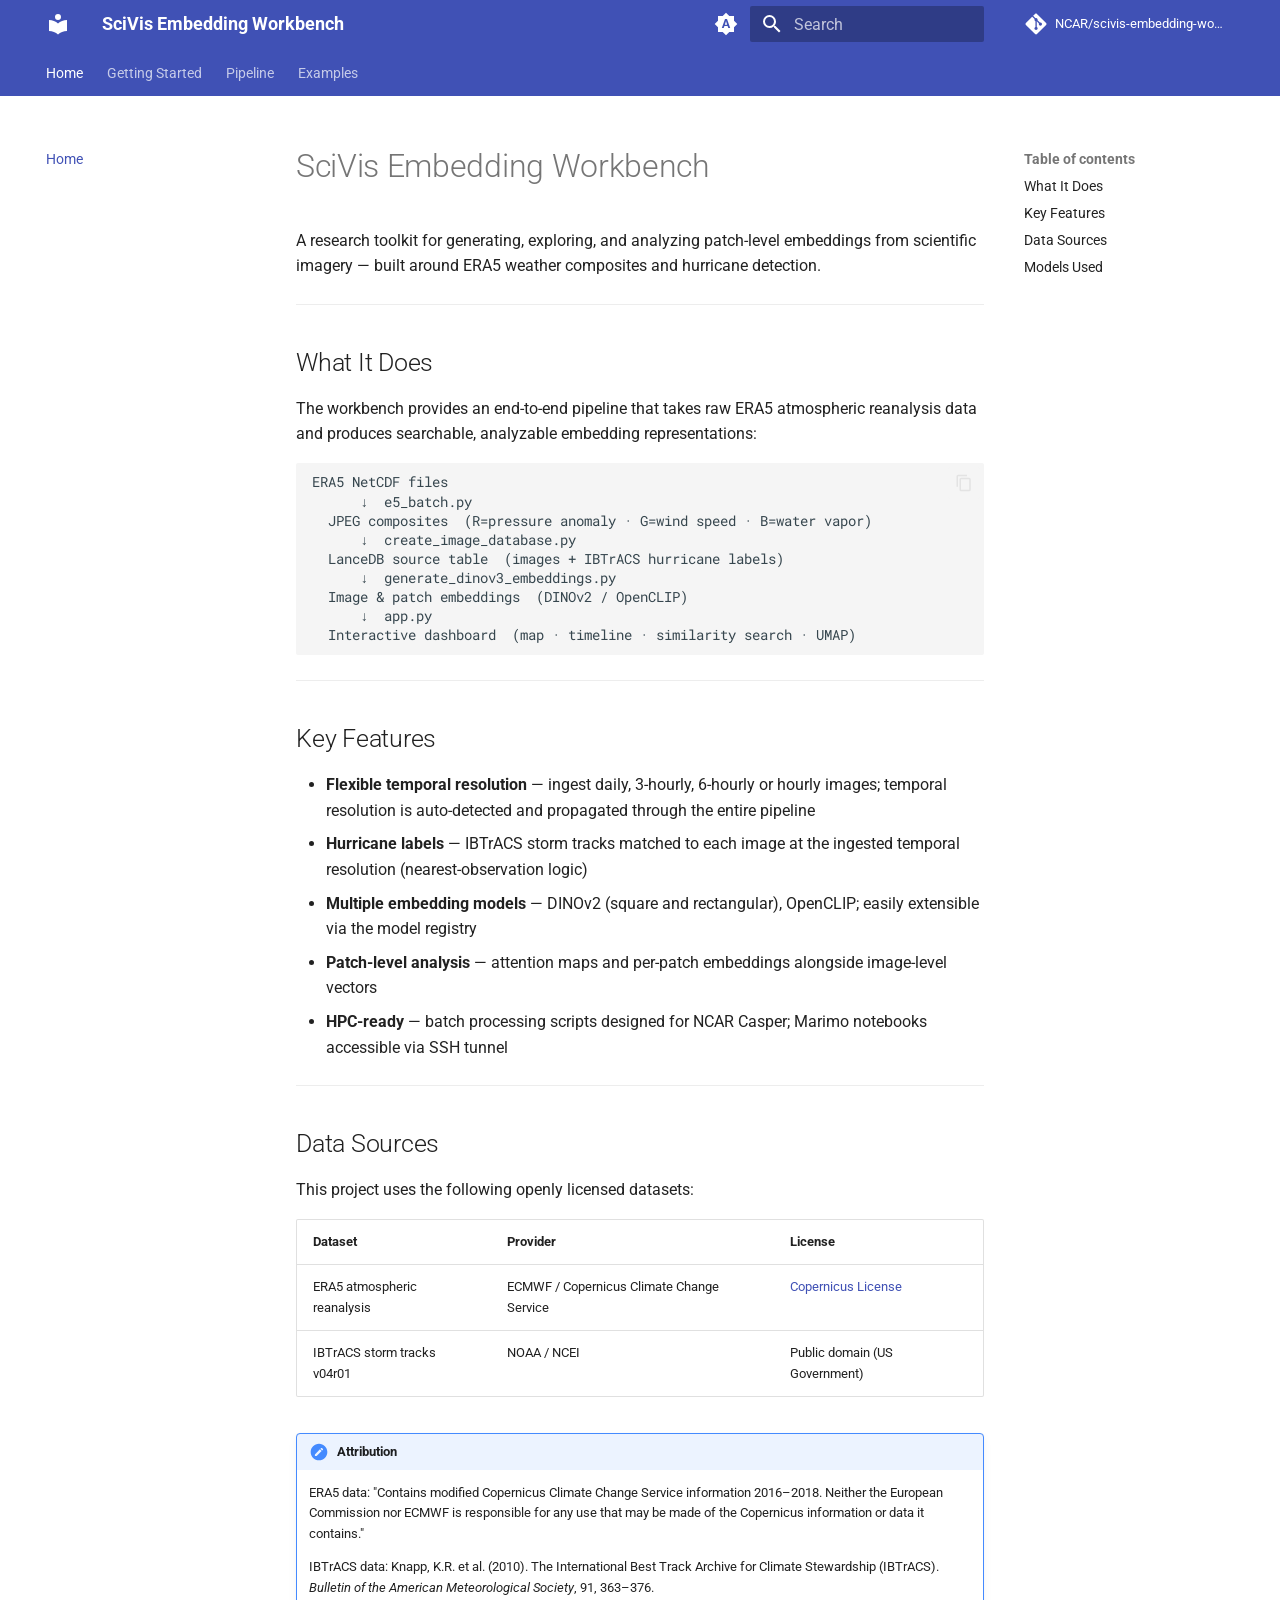
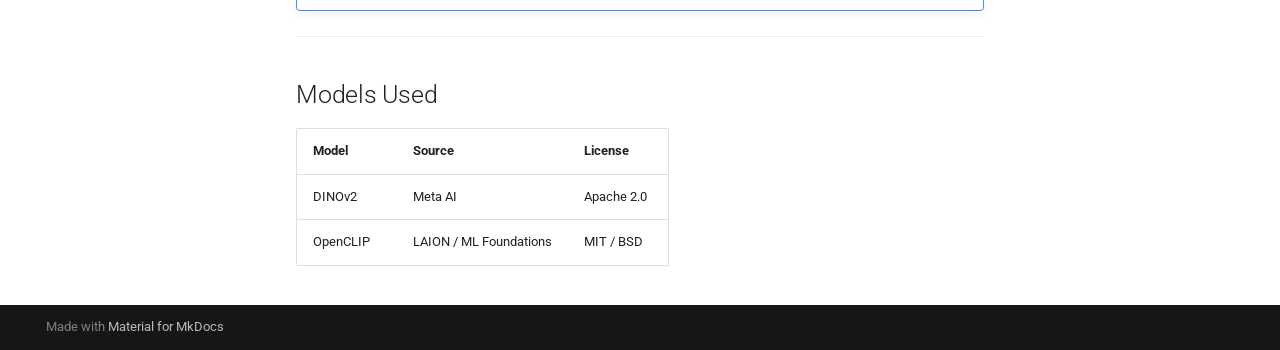
==== commit f7dc0109: "Deployed ed1ae97 with MkDocs version: 1.6.1" ====
--- a/index.html
+++ b/index.html
@@ -21,7 +21,7 @@
       
       
       <link rel="icon" href="assets/images/favicon.png">
-      <meta name="generator" content="mkdocs-1.6.1, mkdocs-material-9.7.6">
+      <meta name="generator" content="mkdocs-1.6.1, mkdocs-material-9.7.7">
     
     
       
@@ -29,7 +29,7 @@
       
     
     
-      <link rel="stylesheet" href="assets/stylesheets/main.484c7ddc.min.css">
+      <link rel="stylesheet" href="assets/stylesheets/main.ec1eaa64.min.css">
       
         
         <link rel="stylesheet" href="assets/stylesheets/palette.ab4e12ef.min.css">
@@ -916,7 +916,7 @@
       <script id="__config" type="application/json">{"annotate": null, "base": ".", "features": ["navigation.tabs", "navigation.sections", "navigation.top", "content.code.copy", "content.code.annotate"], "search": "assets/javascripts/workers/search.2c215733.min.js", "tags": null, "translations": {"clipboard.copied": "Copied to clipboard", "clipboard.copy": "Copy to clipboard", "search.result.more.one": "1 more on this page", "search.result.more.other": "# more on this page", "search.result.none": "No matching documents", "search.result.one": "1 matching document", "search.result.other": "# matching documents", "search.result.placeholder": "Type to start searching", "search.result.term.missing": "Missing", "select.version": "Select version"}, "version": null}</script>
     
     
-      <script src="assets/javascripts/bundle.79ae519e.min.js"></script>
+      <script src="assets/javascripts/bundle.d7400e89.min.js"></script>
       
     
   </body>
--- a/assets/stylesheets/main.ec1eaa64.min.css
+++ b/assets/stylesheets/main.ec1eaa64.min.css
@@ -0,0 +1 @@
+@charset "UTF-8";html{-webkit-text-size-adjust:none;-moz-text-size-adjust:none;text-size-adjust:none;box-sizing:border-box}*,:after,:before{box-sizing:inherit}@media (prefers-reduced-motion){*,:after,:before{transition:none!important}}body{margin:0}a,button,input,label{-webkit-tap-highlight-color:transparent}a{color:inherit;text-decoration:none}hr{border:0;box-sizing:initial;display:block;height:.05rem;overflow:visible;padding:0}small{font-size:80%}sub,sup{line-height:1em}img{border-style:none}table{border-collapse:initial;border-spacing:0}td,th{font-weight:400;vertical-align:top}button{background:#0000;border:0;font-family:inherit;font-size:inherit;margin:0;padding:0}input{border:0;outline:none}:root{--md-primary-fg-color:#4051b5;--md-primary-fg-color--light:#5d6cc0;--md-primary-fg-color--dark:#303fa1;--md-primary-bg-color:#fff;--md-primary-bg-color--light:#ffffffb3;--md-accent-fg-color:#526cfe;--md-accent-fg-color--transparent:#526cfe1a;--md-accent-bg-color:#fff;--md-accent-bg-color--light:#ffffffb3}[data-md-color-scheme=default]{color-scheme:light}[data-md-color-scheme=default] img[src$="#gh-dark-mode-only"],[data-md-color-scheme=default] img[src$="#only-dark"]{display:none}:root,[data-md-color-scheme=default]{--md-hue:225deg;--md-default-fg-color:#000000de;--md-default-fg-color--light:#0000008a;--md-default-fg-color--lighter:#00000052;--md-default-fg-color--lightest:#00000012;--md-default-bg-color:#fff;--md-default-bg-color--light:#ffffffb3;--md-default-bg-color--lighter:#ffffff4d;--md-default-bg-color--lightest:#ffffff1f;--md-code-fg-color:#36464e;--md-code-bg-color:#f5f5f5;--md-code-bg-color--light:#f5f5f5b3;--md-code-bg-color--lighter:#f5f5f54d;--md-code-hl-color:#4287ff;--md-code-hl-color--light:#4287ff1a;--md-code-hl-number-color:#d52a2a;--md-code-hl-special-color:#db1457;--md-code-hl-function-color:#a846b9;--md-code-hl-constant-color:#6e59d9;--md-code-hl-keyword-color:#3f6ec6;--md-code-hl-string-color:#1c7d4d;--md-code-hl-name-color:var(--md-code-fg-color);--md-code-hl-operator-color:var(--md-default-fg-color--light);--md-code-hl-punctuation-color:var(--md-default-fg-color--light);--md-code-hl-comment-color:var(--md-default-fg-color--light);--md-code-hl-generic-color:var(--md-default-fg-color--light);--md-code-hl-variable-color:var(--md-default-fg-color--light);--md-typeset-color:var(--md-default-fg-color);--md-typeset-a-color:var(--md-primary-fg-color);--md-typeset-del-color:#f5503d26;--md-typeset-ins-color:#0bd57026;--md-typeset-kbd-color:#fafafa;--md-typeset-kbd-accent-color:#fff;--md-typeset-kbd-border-color:#b8b8b8;--md-typeset-mark-color:#ffff0080;--md-typeset-table-color:#0000001f;--md-typeset-table-color--light:rgba(0,0,0,.035);--md-admonition-fg-color:var(--md-default-fg-color);--md-admonition-bg-color:var(--md-default-bg-color);--md-warning-fg-color:#000000de;--md-warning-bg-color:#ff9;--md-footer-fg-color:#fff;--md-footer-fg-color--light:#ffffffb3;--md-footer-fg-color--lighter:#ffffff73;--md-footer-bg-color:#000000de;--md-footer-bg-color--dark:#00000052;--md-shadow-z1:0 0.2rem 0.5rem #0000000d,0 0 0.05rem #0000001a;--md-shadow-z2:0 0.2rem 0.5rem #0000001a,0 0 0.05rem #00000040;--md-shadow-z3:0 0.2rem 0.5rem #0003,0 0 0.05rem #00000059}.md-icon svg{fill:currentcolor;display:block;height:1.2rem;width:1.2rem}body{-webkit-font-smoothing:antialiased;-moz-osx-font-smoothing:grayscale;--md-text-font-family:var(--md-text-font,_),-apple-system,BlinkMacSystemFont,Helvetica,Arial,sans-serif;--md-code-font-family:var(--md-code-font,_),SFMono-Regular,Consolas,Menlo,monospace}aside,body,input{font-feature-settings:"kern","liga";color:var(--md-typeset-color);font-family:var(--md-text-font-family)}code,kbd,pre{font-feature-settings:"kern";font-family:var(--md-code-font-family)}:root{--md-typeset-table-sort-icon:url('data:image/svg+xml;charset=utf-8,<svg xmlns="http://www.w3.org/2000/svg" viewBox="0 0 24 24"><path d="m18 21-4-4h3V7h-3l4-4 4 4h-3v10h3M2 19v-2h10v2M2 13v-2h7v2M2 7V5h4v2z"/></svg>');--md-typeset-table-sort-icon--asc:url('data:image/svg+xml;charset=utf-8,<svg xmlns="http://www.w3.org/2000/svg" viewBox="0 0 24 24"><path d="M19 17h3l-4 4-4-4h3V3h2M2 17h10v2H2M6 5v2H2V5m0 6h7v2H2z"/></svg>');--md-typeset-table-sort-icon--desc:url('data:image/svg+xml;charset=utf-8,<svg xmlns="http://www.w3.org/2000/svg" viewBox="0 0 24 24"><path d="M19 7h3l-4-4-4 4h3v14h2M2 17h10v2H2M6 5v2H2V5m0 6h7v2H2z"/></svg>')}.md-typeset{-webkit-print-color-adjust:exact;color-adjust:exact;font-size:.8rem;line-height:1.6;overflow-wrap:break-word}@media print{.md-typeset{font-size:.68rem}}.md-typeset blockquote,.md-typeset dl,.md-typeset figure,.md-typeset ol,.md-typeset pre,.md-typeset ul{margin-bottom:1em;margin-top:1em}.md-typeset h1{color:var(--md-default-fg-color--light);font-size:2em;line-height:1.3;margin:0 0 1.25em}.md-typeset h1,.md-typeset h2{font-weight:300;letter-spacing:-.01em}.md-typeset h2{font-size:1.5625em;line-height:1.4;margin:1.6em 0 .64em}.md-typeset h3{font-size:1.25em;font-weight:400;letter-spacing:-.01em;line-height:1.5;margin:1.6em 0 .8em}.md-typeset h2+h3{margin-top:.8em}.md-typeset h4{font-weight:700;letter-spacing:-.01em;margin:1em 0}.md-typeset h5,.md-typeset h6{color:var(--md-default-fg-color--light);font-size:.8em;font-weight:700;letter-spacing:-.01em;margin:1.25em 0}.md-typeset h5{text-transform:uppercase}.md-typeset h5 code{text-transform:none}.md-typeset hr{border-bottom:.05rem solid var(--md-default-fg-color--lightest);display:flow-root;margin:1.5em 0}.md-typeset a{color:var(--md-typeset-a-color);word-break:break-word}.md-typeset a,.md-typeset a:before{transition:color 125ms}.md-typeset a:focus,.md-typeset a:hover{color:var(--md-accent-fg-color)}.md-typeset a:focus code,.md-typeset a:hover code{background-color:var(--md-accent-fg-color--transparent);color:var(--md-accent-fg-color)}.md-typeset a code{color:var(--md-typeset-a-color)}.md-typeset a.focus-visible{outline-color:var(--md-accent-fg-color);outline-offset:.2rem}.md-typeset code,.md-typeset kbd,.md-typeset pre{color:var(--md-code-fg-color);direction:ltr;font-variant-ligatures:none;transition:background-color 125ms}@media print{.md-typeset code,.md-typeset kbd,.md-typeset pre{white-space:pre-wrap}}.md-typeset code{background-color:var(--md-code-bg-color);border-radius:.1rem;-webkit-box-decoration-break:clone;box-decoration-break:clone;font-size:.85em;padding:0 .2941176471em;transition:color 125ms,background-color 125ms;word-break:break-word}.md-typeset code:not(.focus-visible){-webkit-tap-highlight-color:transparent;outline:none}.md-typeset pre{display:flow-root;line-height:1.4;position:relative}.md-typeset pre>code{-webkit-box-decoration-break:slice;box-decoration-break:slice;box-shadow:none;display:block;margin:0;outline-color:var(--md-accent-fg-color);overflow:auto;padding:.7720588235em 1.1764705882em;scrollbar-color:var(--md-default-fg-color--lighter) #0000;scrollbar-width:thin;touch-action:auto;word-break:normal}.md-typeset pre>code:hover{scrollbar-color:var(--md-accent-fg-color) #0000}.md-typeset pre>code::-webkit-scrollbar{height:.2rem;width:.2rem}.md-typeset pre>code::-webkit-scrollbar-thumb{background-color:var(--md-default-fg-color--lighter)}.md-typeset pre>code::-webkit-scrollbar-thumb:hover{background-color:var(--md-accent-fg-color)}.md-typeset kbd{background-color:var(--md-typeset-kbd-color);border-radius:.1rem;box-shadow:0 .1rem 0 .05rem var(--md-typeset-kbd-border-color),0 .1rem 0 var(--md-typeset-kbd-border-color),0 -.1rem .2rem var(--md-typeset-kbd-accent-color) inset;color:var(--md-default-fg-color);display:inline-block;font-size:.75em;padding:0 .6666666667em;vertical-align:text-top;word-break:break-word}.md-typeset mark{background-color:var(--md-typeset-mark-color);-webkit-box-decoration-break:clone;box-decoration-break:clone;color:inherit;word-break:break-word}.md-typeset abbr{cursor:help;text-decoration:none}.md-typeset [data-preview],.md-typeset abbr{border-bottom:.05rem dotted var(--md-default-fg-color--light)}.md-typeset small{opacity:.75}[dir=ltr] .md-typeset sub,[dir=ltr] .md-typeset sup{margin-left:.078125em}[dir=rtl] .md-typeset sub,[dir=rtl] .md-typeset sup{margin-right:.078125em}[dir=ltr] .md-typeset blockquote{padding-left:.6rem}[dir=rtl] .md-typeset blockquote{padding-right:.6rem}[dir=ltr] .md-typeset blockquote{border-left:.2rem solid var(--md-default-fg-color--lighter)}[dir=rtl] .md-typeset blockquote{border-right:.2rem solid var(--md-default-fg-color--lighter)}.md-typeset blockquote{color:var(--md-default-fg-color--light);margin-left:0;margin-right:0}.md-typeset ul{list-style-type:disc}.md-typeset ul[type]{list-style-type:revert-layer}[dir=ltr] .md-typeset ol,[dir=ltr] .md-typeset ul{margin-left:.625em}[dir=rtl] .md-typeset ol,[dir=rtl] .md-typeset ul{margin-right:.625em}.md-typeset ol,.md-typeset ul{padding:0}.md-typeset ol:not([hidden]),.md-typeset ul:not([hidden]){display:flow-root}.md-typeset ol ol,.md-typeset ul ol{list-style-type:lower-alpha}.md-typeset ol ol ol,.md-typeset ul ol ol{list-style-type:lower-roman}.md-typeset ol ol ol ol,.md-typeset ul ol ol ol{list-style-type:upper-alpha}.md-typeset ol ol ol ol ol,.md-typeset ul ol ol ol ol{list-style-type:upper-roman}.md-typeset ol[type],.md-typeset ul[type]{list-style-type:revert-layer}[dir=ltr] .md-typeset ol li,[dir=ltr] .md-typeset ul li{margin-left:1.25em}[dir=rtl] .md-typeset ol li,[dir=rtl] .md-typeset ul li{margin-right:1.25em}.md-typeset ol li,.md-typeset ul li{margin-bottom:.5em}.md-typeset ol li blockquote,.md-typeset ol li p,.md-typeset ul li blockquote,.md-typeset ul li p{margin:.5em 0}.md-typeset ol li:last-child,.md-typeset ul li:last-child{margin-bottom:0}[dir=ltr] .md-typeset ol li ol,[dir=ltr] .md-typeset ol li ul,[dir=ltr] .md-typeset ul li ol,[dir=ltr] .md-typeset ul li ul{margin-left:.625em}[dir=rtl] .md-typeset ol li ol,[dir=rtl] .md-typeset ol li ul,[dir=rtl] .md-typeset ul li ol,[dir=rtl] .md-typeset ul li ul{margin-right:.625em}.md-typeset ol li ol,.md-typeset ol li ul,.md-typeset ul li ol,.md-typeset ul li ul{margin-bottom:.5em;margin-top:.5em}[dir=ltr] .md-typeset dd{margin-left:1.875em}[dir=rtl] .md-typeset dd{margin-right:1.875em}.md-typeset dd{margin-bottom:1.5em;margin-top:1em}.md-typeset img,.md-typeset svg,.md-typeset video{height:auto;max-width:100%}.md-typeset img[align=left]{margin:1em 1em 1em 0}.md-typeset img[align=right]{margin:1em 0 1em 1em}.md-typeset img[align]:only-child{margin-top:0}.md-typeset figure{display:flow-root;margin:1em auto;max-width:100%;text-align:center;width:fit-content}.md-typeset figure img{display:block;margin:0 auto}.md-typeset figcaption{font-style:italic;margin:1em auto;max-width:24rem}.md-typeset iframe{max-width:100%}.md-typeset table:not([class]){background-color:var(--md-default-bg-color);border:.05rem solid var(--md-typeset-table-color);border-radius:.1rem;display:inline-block;font-size:.64rem;max-width:100%;overflow:auto;touch-action:auto}@media print{.md-typeset table:not([class]){display:table}}.md-typeset table:not([class])+*{margin-top:1.5em}.md-typeset table:not([class]) td>:first-child,.md-typeset table:not([class]) th>:first-child{margin-top:0}.md-typeset table:not([class]) td>:last-child,.md-typeset table:not([class]) th>:last-child{margin-bottom:0}.md-typeset table:not([class]) td:not([align]),.md-typeset table:not([class]) th:not([align]){text-align:left}[dir=rtl] .md-typeset table:not([class]) td:not([align]),[dir=rtl] .md-typeset table:not([class]) th:not([align]){text-align:right}.md-typeset table:not([class]) th{font-weight:700;min-width:5rem;padding:.9375em 1.25em;vertical-align:top}.md-typeset table:not([class]) td{border-top:.05rem solid var(--md-typeset-table-color);padding:.9375em 1.25em;vertical-align:top}.md-typeset table:not([class]) tbody tr{transition:background-color 125ms}.md-typeset table:not([class]) tbody tr:hover{background-color:var(--md-typeset-table-color--light);box-shadow:0 .05rem 0 var(--md-default-bg-color) inset}.md-typeset table:not([class]) a{word-break:normal}.md-typeset table th[role=columnheader]{cursor:pointer}[dir=ltr] .md-typeset table th[role=columnheader]:after{margin-left:.5em}[dir=rtl] .md-typeset table th[role=columnheader]:after{margin-right:.5em}.md-typeset table th[role=columnheader]:after{content:"";display:inline-block;height:1.2em;-webkit-mask-image:var(--md-typeset-table-sort-icon);mask-image:var(--md-typeset-table-sort-icon);-webkit-mask-repeat:no-repeat;mask-repeat:no-repeat;-webkit-mask-size:contain;mask-size:contain;transition:background-color 125ms;vertical-align:text-bottom;width:1.2em}.md-typeset table th[role=columnheader]:hover:after{background-color:var(--md-default-fg-color--lighter)}.md-typeset table th[role=columnheader][aria-sort=ascending]:after{background-color:var(--md-default-fg-color--light);-webkit-mask-image:var(--md-typeset-table-sort-icon--asc);mask-image:var(--md-typeset-table-sort-icon--asc)}.md-typeset table th[role=columnheader][aria-sort=descending]:after{background-color:var(--md-default-fg-color--light);-webkit-mask-image:var(--md-typeset-table-sort-icon--desc);mask-image:var(--md-typeset-table-sort-icon--desc)}.md-typeset__scrollwrap{margin:1em -.8rem;overflow-x:auto;touch-action:auto}.md-typeset__table{display:inline-block;margin-bottom:.5em;padding:0 .8rem}@media print{.md-typeset__table{display:block}}html .md-typeset__table table{display:table;margin:0;overflow:hidden;width:100%}@media screen and (max-width:44.984375em){.md-content__inner>pre{margin:1em -.8rem}.md-content__inner>pre code{border-radius:0}}.md-typeset .md-author{border-radius:100%;display:block;flex-shrink:0;height:1.6rem;overflow:hidden;position:relative;transition:color 125ms,transform 125ms;width:1.6rem}.md-typeset .md-author img{display:block}.md-typeset .md-author--more{background:var(--md-default-fg-color--lightest);color:var(--md-default-fg-color--lighter);font-size:.6rem;font-weight:700;line-height:1.6rem;text-align:center}.md-typeset .md-author--long{height:2.4rem;width:2.4rem}.md-typeset a.md-author{transform:scale(1)}.md-typeset a.md-author img{border-radius:100%;filter:grayscale(100%) opacity(75%);transition:filter 125ms}.md-typeset a.md-author:focus,.md-typeset a.md-author:hover{transform:scale(1.1);z-index:1}.md-typeset a.md-author:focus img,.md-typeset a.md-author:hover img{filter:grayscale(0)}.md-banner{background-color:var(--md-footer-bg-color);color:var(--md-footer-fg-color);overflow:auto}@media print{.md-banner{display:none}}.md-banner--warning{background-color:var(--md-warning-bg-color);color:var(--md-warning-fg-color)}.md-banner__inner{font-size:.7rem;margin:.6rem auto;padding:0 .8rem}[dir=ltr] .md-banner__button{float:right}[dir=rtl] .md-banner__button{float:left}.md-banner__button{color:inherit;cursor:pointer;transition:opacity .25s}.no-js .md-banner__button{display:none}.md-banner__button:hover{opacity:.7}html{font-size:125%;height:100%;overflow-x:hidden}@media screen and (min-width:100em){html{font-size:137.5%}}@media screen and (min-width:125em){html{font-size:150%}}body{background-color:var(--md-default-bg-color);display:flex;flex-direction:column;font-size:.5rem;min-height:100%;position:relative;width:100%}@media print{body{display:block}}@media screen and (max-width:59.984375em){body[data-md-scrolllock]{position:fixed}}.md-grid{margin-left:auto;margin-right:auto;max-width:61rem}.md-container{display:flex;flex-direction:column;flex-grow:1}@media print{.md-container{display:block}}.md-main{flex-grow:1}.md-main__inner{display:flex;height:100%;margin-top:1.5rem}.md-ellipsis{overflow:hidden;text-overflow:ellipsis}.md-toggle{display:none}.md-option{height:0;opacity:0;position:absolute;width:0}.md-option:checked+label:not([hidden]){display:block}.md-option.focus-visible+label{outline-color:var(--md-accent-fg-color);outline-style:auto}.md-skip{background-color:var(--md-default-fg-color);border-radius:.1rem;color:var(--md-default-bg-color);font-size:.64rem;margin:.5rem;opacity:0;outline-color:var(--md-accent-fg-color);padding:.3rem .5rem;position:fixed;transform:translateY(.4rem);z-index:-1}.md-skip:focus{opacity:1;transform:translateY(0);transition:transform .25s cubic-bezier(.4,0,.2,1),opacity 175ms 75ms;z-index:10}@page{margin:25mm}:root{--md-clipboard-icon:url('data:image/svg+xml;charset=utf-8,<svg xmlns="http://www.w3.org/2000/svg" viewBox="0 0 24 24"><path d="M19 21H8V7h11m0-2H8a2 2 0 0 0-2 2v14a2 2 0 0 0 2 2h11a2 2 0 0 0 2-2V7a2 2 0 0 0-2-2m-3-4H4a2 2 0 0 0-2 2v14h2V3h12z"/></svg>')}.md-clipboard{border-radius:.1rem;color:var(--md-default-fg-color--lightest);cursor:pointer;height:1.5em;outline-color:var(--md-accent-fg-color);outline-offset:.1rem;transition:color .25s;width:1.5em;z-index:1}@media print{.md-clipboard{display:none}}.md-clipboard:not(.focus-visible){-webkit-tap-highlight-color:transparent;outline:none}:hover>.md-clipboard{color:var(--md-default-fg-color--light)}.md-clipboard:focus,.md-clipboard:hover{color:var(--md-accent-fg-color)}.md-clipboard:after{background-color:currentcolor;content:"";display:block;height:1.125em;margin:0 auto;-webkit-mask-image:var(--md-clipboard-icon);mask-image:var(--md-clipboard-icon);-webkit-mask-position:center;mask-position:center;-webkit-mask-repeat:no-repeat;mask-repeat:no-repeat;-webkit-mask-size:contain;mask-size:contain;width:1.125em}.md-clipboard--inline{cursor:pointer}.md-clipboard--inline code{transition:color .25s,background-color .25s}.md-clipboard--inline:focus code,.md-clipboard--inline:hover code{background-color:var(--md-accent-fg-color--transparent);color:var(--md-accent-fg-color)}:root{--md-code-select-icon:url('data:image/svg+xml;charset=utf-8,<svg xmlns="http://www.w3.org/2000/svg" viewBox="0 0 24 24"><path d="M19 19h-4v2h4c1.1 0 2-.9 2-2v-4h-2m0-12h-4v2h4v4h2V5c0-1.1-.9-2-2-2M5 5h4V3H5c-1.1 0-2 .9-2 2v4h2m0 6H3v4c0 1.1.9 2 2 2h4v-2H5zm2-4h2v2H7zm4 0h2v2h-2zm4 0h2v2h-2zM7 7h2v2H7zm4 0h2v2h-2zm4 0h2v2h-2zm-8 8h2v2H7zm4 0h2v2h-2zm4 0h2v2h-2z"/></svg>');--md-code-copy-icon:url('data:image/svg+xml;charset=utf-8,<svg xmlns="http://www.w3.org/2000/svg" viewBox="0 0 24 24"><path d="M19 21H8V7h11m0-2H8a2 2 0 0 0-2 2v14a2 2 0 0 0 2 2h11a2 2 0 0 0 2-2V7a2 2 0 0 0-2-2m-3-4H4a2 2 0 0 0-2 2v14h2V3h12z"/></svg>')}.md-typeset .md-code__content{display:grid}.md-code__nav{background-color:var(--md-code-bg-color--lighter);border-radius:.1rem;display:flex;gap:.2rem;padding:.2rem;position:absolute;right:.25em;top:.25em;transition:background-color .25s;z-index:1}:hover>.md-code__nav{background-color:var(--md-code-bg-color--light)}.md-code__button{color:var(--md-default-fg-color--lightest);cursor:pointer;display:block;height:1.5em;outline-color:var(--md-accent-fg-color);outline-offset:.1rem;transition:color .25s;width:1.5em}:hover>*>.md-code__button{color:var(--md-default-fg-color--light)}.md-code__button.focus-visible,.md-code__button:hover{color:var(--md-accent-fg-color)}.md-code__button--active{color:var(--md-default-fg-color)!important}.md-code__button:after{background-color:currentcolor;content:"";display:block;height:1.125em;margin:0 auto;-webkit-mask-position:center;mask-position:center;-webkit-mask-repeat:no-repeat;mask-repeat:no-repeat;-webkit-mask-size:contain;mask-size:contain;width:1.125em}.md-code__button[data-md-type=select]:after{-webkit-mask-image:var(--md-code-select-icon);mask-image:var(--md-code-select-icon)}.md-code__button[data-md-type=copy]:after{-webkit-mask-image:var(--md-code-copy-icon);mask-image:var(--md-code-copy-icon)}@keyframes consent{0%{opacity:0;transform:translateY(100%)}to{opacity:1;transform:translateY(0)}}@keyframes overlay{0%{opacity:0}to{opacity:1}}.md-consent__overlay{animation:overlay .25s both;-webkit-backdrop-filter:blur(.1rem);backdrop-filter:blur(.1rem);background-color:#0000008a;height:100%;opacity:1;position:fixed;top:0;width:100%;z-index:5}.md-consent__inner{animation:consent .5s cubic-bezier(.1,.7,.1,1) both;background-color:var(--md-default-bg-color);border:0;border-radius:.1rem;bottom:0;box-shadow:0 0 .2rem #0000001a,0 .2rem .4rem #0003;max-height:100%;overflow:auto;padding:0;position:fixed;width:100%;z-index:5}.md-consent__form{padding:.8rem}.md-consent__settings{display:none;margin:1em 0}input:checked+.md-consent__settings{display:block}.md-consent__controls{margin-bottom:.8rem}.md-typeset .md-consent__controls .md-button{display:inline}@media screen and (max-width:44.984375em){.md-typeset .md-consent__controls .md-button{display:block;margin-top:.4rem;text-align:center;width:100%}}.md-consent label{cursor:pointer}.md-content{flex-grow:1;min-width:0}.md-content__inner{margin:0 .8rem 1.2rem;padding-top:.6rem}@media screen and (min-width:76.25em){[dir=ltr] .md-sidebar--primary:not([hidden])~.md-content>.md-content__inner{margin-left:1.2rem}[dir=ltr] .md-sidebar--secondary:not([hidden])~.md-content>.md-content__inner,[dir=rtl] .md-sidebar--primary:not([hidden])~.md-content>.md-content__inner{margin-right:1.2rem}[dir=rtl] .md-sidebar--secondary:not([hidden])~.md-content>.md-content__inner{margin-left:1.2rem}}.md-content__inner:before{content:"";display:block;height:.4rem}.md-content__inner>:last-child{margin-bottom:0}[dir=ltr] .md-content__button{float:right}[dir=rtl] .md-content__button{float:left}[dir=ltr] .md-content__button{margin-left:.4rem}[dir=rtl] .md-content__button{margin-right:.4rem}.md-content__button{margin:.4rem 0;padding:0}@media print{.md-content__button{display:none}}.md-typeset .md-content__button{color:var(--md-default-fg-color--lighter)}.md-content__button svg{display:inline;vertical-align:top}[dir=rtl] .md-content__button svg{transform:scaleX(-1)}[dir=ltr] .md-dialog{right:.8rem}[dir=rtl] .md-dialog{left:.8rem}.md-dialog{background-color:var(--md-default-fg-color);border-radius:.1rem;bottom:.8rem;box-shadow:var(--md-shadow-z3);min-width:11.1rem;opacity:0;padding:.4rem .6rem;pointer-events:none;position:fixed;transform:translateY(100%);transition:transform 0ms .4s,opacity .4s;z-index:4}@media print{.md-dialog{display:none}}.md-dialog--active{opacity:1;pointer-events:auto;transform:translateY(0);transition:transform .4s cubic-bezier(.075,.85,.175,1),opacity .4s}.md-dialog__inner{color:var(--md-default-bg-color);font-size:.7rem}.md-feedback{margin:2em 0 1em;text-align:center}.md-feedback fieldset{border:none;margin:0;padding:0}.md-feedback__title{font-weight:700;margin:1em auto}.md-feedback__inner{position:relative}.md-feedback__list{display:flex;flex-wrap:wrap;place-content:baseline center;position:relative}.md-feedback__list:hover .md-icon:not(:disabled){color:var(--md-default-fg-color--lighter)}:disabled .md-feedback__list{min-height:1.8rem}.md-feedback__icon{color:var(--md-default-fg-color--light);cursor:pointer;flex-shrink:0;margin:0 .1rem;transition:color 125ms}.md-feedback__icon:not(:disabled).md-icon:hover{color:var(--md-accent-fg-color)}.md-feedback__icon:disabled{color:var(--md-default-fg-color--lightest);pointer-events:none}.md-feedback__note{opacity:0;position:relative;transform:translateY(.4rem);transition:transform .4s cubic-bezier(.1,.7,.1,1),opacity .15s}.md-feedback__note>*{margin:0 auto;max-width:16rem}:disabled .md-feedback__note{opacity:1;transform:translateY(0)}@media print{.md-feedback{display:none}}.md-footer{background-color:var(--md-footer-bg-color);color:var(--md-footer-fg-color)}@media print{.md-footer{display:none}}.md-footer__inner{justify-content:space-between;overflow:auto;padding:.2rem}.md-footer__inner:not([hidden]){display:flex}.md-footer__link{align-items:end;display:flex;flex-grow:0.01;margin-bottom:.4rem;margin-top:1rem;max-width:100%;outline-color:var(--md-accent-fg-color);overflow:hidden;transition:opacity .25s}.md-footer__link:focus,.md-footer__link:hover{opacity:.7}[dir=rtl] .md-footer__link svg{transform:scaleX(-1)}@media screen and (max-width:44.984375em){.md-footer__link--prev{flex-shrink:0}.md-footer__link--prev .md-footer__title{display:none}}[dir=ltr] .md-footer__link--next{margin-left:auto}[dir=rtl] .md-footer__link--next{margin-right:auto}.md-footer__link--next{text-align:right}[dir=rtl] .md-footer__link--next{text-align:left}.md-footer__title{flex-grow:1;font-size:.9rem;margin-bottom:.7rem;max-width:calc(100% - 2.4rem);padding:0 1rem;white-space:nowrap}.md-footer__button{margin:.2rem;padding:.4rem}.md-footer__direction{font-size:.64rem;opacity:.7}.md-footer-meta{background-color:var(--md-footer-bg-color--dark)}.md-footer-meta__inner{display:flex;flex-wrap:wrap;justify-content:space-between;padding:.2rem}html .md-footer-meta.md-typeset a{color:var(--md-footer-fg-color--light)}html .md-footer-meta.md-typeset a:focus,html .md-footer-meta.md-typeset a:hover{color:var(--md-footer-fg-color)}.md-copyright{color:var(--md-footer-fg-color--lighter);font-size:.64rem;margin:auto .6rem;padding:.4rem 0;width:100%}@media screen and (min-width:45em){.md-copyright{width:auto}}.md-copyright__highlight{color:var(--md-footer-fg-color--light)}.md-social{display:inline-flex;gap:.2rem;margin:0 .4rem;padding:.2rem 0 .6rem}@media screen and (min-width:45em){.md-social{padding:.6rem 0}}.md-social__link{display:inline-block;height:1.6rem;text-align:center;width:1.6rem}.md-social__link:before{line-height:1.9}.md-social__link svg{fill:currentcolor;max-height:.8rem;vertical-align:-25%}.md-typeset .md-button{border:.1rem solid;border-radius:.1rem;color:var(--md-primary-fg-color);cursor:pointer;display:inline-block;font-weight:700;padding:.625em 2em;transition:color 125ms,background-color 125ms,border-color 125ms}.md-typeset .md-button--primary{background-color:var(--md-primary-fg-color);border-color:var(--md-primary-fg-color);color:var(--md-primary-bg-color)}.md-typeset .md-button:focus,.md-typeset .md-button:hover{background-color:var(--md-accent-fg-color);border-color:var(--md-accent-fg-color);color:var(--md-accent-bg-color)}[dir=ltr] .md-typeset .md-input{border-top-left-radius:.1rem}[dir=ltr] .md-typeset .md-input,[dir=rtl] .md-typeset .md-input{border-top-right-radius:.1rem}[dir=rtl] .md-typeset .md-input{border-top-left-radius:.1rem}.md-typeset .md-input{border-bottom:.1rem solid var(--md-default-fg-color--lighter);box-shadow:var(--md-shadow-z1);font-size:.8rem;height:1.8rem;padding:0 .6rem;transition:border .25s,box-shadow .25s}.md-typeset .md-input:focus,.md-typeset .md-input:hover{border-bottom-color:var(--md-accent-fg-color);box-shadow:var(--md-shadow-z2)}.md-typeset .md-input--stretch{width:100%}.md-header{background-color:var(--md-primary-fg-color);box-shadow:0 0 .2rem #0000,0 .2rem .4rem #0000;color:var(--md-primary-bg-color);display:block;left:0;position:sticky;right:0;top:0;z-index:4}@media print{.md-header{display:none}}.md-header[hidden]{transform:translateY(-100%);transition:transform .25s cubic-bezier(.8,0,.6,1),box-shadow .25s}.md-header--shadow{box-shadow:0 0 .2rem #0000001a,0 .2rem .4rem #0003;transition:transform .25s cubic-bezier(.1,.7,.1,1),box-shadow .25s}.md-header__inner{align-items:center;display:flex;padding:0 .2rem}.md-header__button{color:currentcolor;cursor:pointer;margin:.2rem;outline-color:var(--md-accent-fg-color);padding:.4rem;position:relative;transition:opacity .25s;vertical-align:middle;z-index:1}.md-header__button:hover{opacity:.7}.md-header__button:not([hidden]){display:inline-block}.md-header__button:not(.focus-visible){-webkit-tap-highlight-color:transparent;outline:none}.md-header__button.md-logo{margin:.2rem;padding:.4rem}@media screen and (max-width:76.234375em){.md-header__button.md-logo{display:none}}.md-header__button.md-logo img,.md-header__button.md-logo svg{fill:currentcolor;display:block;height:1.2rem;width:auto}@media screen and (min-width:60em){.md-header__button[for=__search]{display:none}}.no-js .md-header__button[for=__search]{display:none}[dir=rtl] .md-header__button[for=__search] svg{transform:scaleX(-1)}@media screen and (min-width:76.25em){.md-header__button[for=__drawer]{display:none}}.md-header__topic{display:flex;max-width:100%;position:absolute;transition:transform .4s cubic-bezier(.1,.7,.1,1),opacity .15s;white-space:nowrap}.md-header__topic+.md-header__topic{opacity:0;pointer-events:none;transform:translateX(1.25rem);transition:transform .4s cubic-bezier(1,.7,.1,.1),opacity .15s;z-index:-1}[dir=rtl] .md-header__topic+.md-header__topic{transform:translateX(-1.25rem)}.md-header__topic:first-child{font-weight:700}[dir=ltr] .md-header__title{margin-left:1rem;margin-right:.4rem}[dir=rtl] .md-header__title{margin-left:.4rem;margin-right:1rem}.md-header__title{flex-grow:1;font-size:.9rem;height:2.4rem;line-height:2.4rem}.md-header__title--active .md-header__topic{opacity:0;pointer-events:none;transform:translateX(-1.25rem);transition:transform .4s cubic-bezier(1,.7,.1,.1),opacity .15s;z-index:-1}[dir=rtl] .md-header__title--active .md-header__topic{transform:translateX(1.25rem)}.md-header__title--active .md-header__topic+.md-header__topic{opacity:1;pointer-events:auto;transform:translateX(0);transition:transform .4s cubic-bezier(.1,.7,.1,1),opacity .15s;z-index:0}.md-header__title>.md-header__ellipsis{height:100%;position:relative;width:100%}.md-header__option{display:flex;flex-shrink:0;max-width:100%;transition:max-width 0ms .25s,opacity .25s .25s;white-space:nowrap}[data-md-toggle=search]:checked~.md-header .md-header__option{max-width:0;opacity:0;transition:max-width 0ms,opacity 0ms}.md-header__option>input{bottom:0}.md-header__source{display:none}@media screen and (min-width:60em){[dir=ltr] .md-header__source{margin-left:1rem}[dir=rtl] .md-header__source{margin-right:1rem}.md-header__source{display:block;max-width:11.7rem;width:11.7rem}}@media screen and (min-width:76.25em){[dir=ltr] .md-header__source{margin-left:1.4rem}[dir=rtl] .md-header__source{margin-right:1.4rem}}.md-meta{color:var(--md-default-fg-color--light);font-size:.7rem;line-height:1.3}.md-meta__list{display:inline-flex;flex-wrap:wrap;list-style:none;margin:0;padding:0}.md-meta__item:not(:last-child):after{content:"·";margin-left:.2rem;margin-right:.2rem}.md-meta__link{color:var(--md-typeset-a-color)}.md-meta__link:focus,.md-meta__link:hover{color:var(--md-accent-fg-color)}.md-draft{background-color:#ff1744;border-radius:.125em;color:#fff;display:inline-block;font-weight:700;padding-left:.5714285714em;padding-right:.5714285714em}:root{--md-nav-icon--prev:url('data:image/svg+xml;charset=utf-8,<svg xmlns="http://www.w3.org/2000/svg" viewBox="0 0 24 24"><path d="M20 11v2H8l5.5 5.5-1.42 1.42L4.16 12l7.92-7.92L13.5 5.5 8 11z"/></svg>');--md-nav-icon--next:url('data:image/svg+xml;charset=utf-8,<svg xmlns="http://www.w3.org/2000/svg" viewBox="0 0 24 24"><path d="M8.59 16.58 13.17 12 8.59 7.41 10 6l6 6-6 6z"/></svg>');--md-toc-icon:url('data:image/svg+xml;charset=utf-8,<svg xmlns="http://www.w3.org/2000/svg" viewBox="0 0 24 24"><path d="M3 9h14V7H3zm0 4h14v-2H3zm0 4h14v-2H3zm16 0h2v-2h-2zm0-10v2h2V7zm0 6h2v-2h-2z"/></svg>')}.md-nav{font-size:.7rem;line-height:1.3}.md-nav__title{color:var(--md-default-fg-color--light);display:block;font-weight:700;overflow:hidden;padding:0 .6rem;text-overflow:ellipsis}.md-nav__title .md-nav__button{display:none}.md-nav__title .md-nav__button img{height:100%;width:auto}.md-nav__title .md-nav__button.md-logo img,.md-nav__title .md-nav__button.md-logo svg{fill:currentcolor;display:block;height:2.4rem;max-width:100%;object-fit:contain;width:auto}.md-nav__list{list-style:none;margin:0;padding:0}.md-nav__link{align-items:flex-start;display:flex;gap:.4rem;margin-top:.625em;scroll-snap-align:start;transition:color 125ms}.md-nav__link--passed,.md-nav__link--passed code{color:var(--md-default-fg-color--light)}.md-nav__item .md-nav__link--active,.md-nav__item .md-nav__link--active code{color:var(--md-typeset-a-color)}.md-nav__link .md-ellipsis{position:relative}.md-nav__link .md-ellipsis code{word-break:normal}[dir=ltr] .md-nav__link .md-icon:last-child{margin-left:auto}[dir=rtl] .md-nav__link .md-icon:last-child{margin-right:auto}.md-nav__link .md-typeset{font-size:.7rem;line-height:1.3}.md-nav__link svg{fill:currentcolor;flex-shrink:0;height:1.3em;position:relative}.md-nav__link[for]:focus,.md-nav__link[for]:hover,.md-nav__link[href]:focus,.md-nav__link[href]:hover{color:var(--md-accent-fg-color);cursor:pointer}.md-nav__link[for]:focus code,.md-nav__link[for]:hover code,.md-nav__link[href]:focus code,.md-nav__link[href]:hover code{background-color:var(--md-accent-fg-color--transparent);color:var(--md-accent-fg-color)}.md-nav__link.focus-visible{outline-color:var(--md-accent-fg-color);outline-offset:.2rem}.md-nav--primary .md-nav__link[for=__toc]{display:none}.md-nav--primary .md-nav__link[for=__toc] .md-icon:after{background-color:currentcolor;display:block;height:100%;-webkit-mask-image:var(--md-toc-icon);mask-image:var(--md-toc-icon);width:100%}.md-nav--primary .md-nav__link[for=__toc]~.md-nav{display:none}.md-nav__container>.md-nav__link{margin-top:0}.md-nav__container>.md-nav__link:first-child{flex-grow:1;min-width:0}.md-nav__icon{flex-shrink:0}.md-nav__source{display:none}@media screen and (max-width:76.234375em){.md-nav--primary,.md-nav--primary .md-nav{background-color:var(--md-default-bg-color);display:flex;flex-direction:column;height:100%;left:0;position:absolute;right:0;top:0;z-index:1}.md-nav--primary .md-nav__item,.md-nav--primary .md-nav__title{font-size:.8rem;line-height:1.5}.md-nav--primary .md-nav__title{background-color:var(--md-default-fg-color--lightest);color:var(--md-default-fg-color--light);cursor:pointer;height:5.6rem;line-height:2.4rem;padding:3rem .8rem .2rem;position:relative;white-space:nowrap}[dir=ltr] .md-nav--primary .md-nav__title .md-nav__icon{left:.4rem}[dir=rtl] .md-nav--primary .md-nav__title .md-nav__icon{right:.4rem}.md-nav--primary .md-nav__title .md-nav__icon{display:block;height:1.2rem;margin:.2rem;position:absolute;top:.4rem;width:1.2rem}.md-nav--primary .md-nav__title .md-nav__icon:after{background-color:currentcolor;content:"";display:block;height:100%;-webkit-mask-image:var(--md-nav-icon--prev);mask-image:var(--md-nav-icon--prev);-webkit-mask-position:center;mask-position:center;-webkit-mask-repeat:no-repeat;mask-repeat:no-repeat;-webkit-mask-size:contain;mask-size:contain;width:100%}.md-nav--primary .md-nav__title~.md-nav__list{background-color:var(--md-default-bg-color);box-shadow:0 .05rem 0 var(--md-default-fg-color--lightest) inset;overflow-y:auto;scroll-snap-type:y mandatory;touch-action:pan-y}.md-nav--primary .md-nav__title~.md-nav__list>:first-child{border-top:0}.md-nav--primary .md-nav__title[for=__drawer]{background-color:var(--md-primary-fg-color);color:var(--md-primary-bg-color);font-weight:700}.md-nav--primary .md-nav__title .md-logo{display:block;left:.2rem;margin:.2rem;padding:.4rem;position:absolute;right:.2rem;top:.2rem}.md-nav--primary .md-nav__list{flex:1}.md-nav--primary .md-nav__item{border-top:.05rem solid var(--md-default-fg-color--lightest)}.md-nav--primary .md-nav__item--active>.md-nav__link{color:var(--md-typeset-a-color)}.md-nav--primary .md-nav__item--active>.md-nav__link:focus,.md-nav--primary .md-nav__item--active>.md-nav__link:hover{color:var(--md-accent-fg-color)}.md-nav--primary .md-nav__link{margin-top:0;padding:.6rem .8rem}.md-nav--primary .md-nav__link svg{margin-top:.1em}.md-nav--primary .md-nav__link>.md-nav__link{padding:0}[dir=ltr] .md-nav--primary .md-nav__link .md-nav__icon{margin-right:-.2rem}[dir=rtl] .md-nav--primary .md-nav__link .md-nav__icon{margin-left:-.2rem}.md-nav--primary .md-nav__link .md-nav__icon{font-size:1.2rem;height:1.2rem;width:1.2rem}.md-nav--primary .md-nav__link .md-nav__icon:after{background-color:currentcolor;content:"";display:block;height:100%;-webkit-mask-image:var(--md-nav-icon--next);mask-image:var(--md-nav-icon--next);-webkit-mask-position:center;mask-position:center;-webkit-mask-repeat:no-repeat;mask-repeat:no-repeat;-webkit-mask-size:contain;mask-size:contain;width:100%}[dir=rtl] .md-nav--primary .md-nav__icon:after{transform:scale(-1)}.md-nav--primary .md-nav--secondary .md-nav{background-color:initial;position:static}[dir=ltr] .md-nav--primary .md-nav--secondary .md-nav .md-nav__link{padding-left:1.4rem}[dir=rtl] .md-nav--primary .md-nav--secondary .md-nav .md-nav__link{padding-right:1.4rem}[dir=ltr] .md-nav--primary .md-nav--secondary .md-nav .md-nav .md-nav__link{padding-left:2rem}[dir=rtl] .md-nav--primary .md-nav--secondary .md-nav .md-nav .md-nav__link{padding-right:2rem}[dir=ltr] .md-nav--primary .md-nav--secondary .md-nav .md-nav .md-nav .md-nav__link{padding-left:2.6rem}[dir=rtl] .md-nav--primary .md-nav--secondary .md-nav .md-nav .md-nav .md-nav__link{padding-right:2.6rem}[dir=ltr] .md-nav--primary .md-nav--secondary .md-nav .md-nav .md-nav .md-nav .md-nav__link{padding-left:3.2rem}[dir=rtl] .md-nav--primary .md-nav--secondary .md-nav .md-nav .md-nav .md-nav .md-nav__link{padding-right:3.2rem}.md-nav--secondary{background-color:initial}.md-nav__toggle~.md-nav{display:flex;opacity:0;transform:translateX(100%);transition:transform .25s cubic-bezier(.8,0,.6,1),opacity 125ms 50ms}[dir=rtl] .md-nav__toggle~.md-nav{transform:translateX(-100%)}.md-nav__toggle:checked~.md-nav{opacity:1;transform:translateX(0);transition:transform .25s cubic-bezier(.4,0,.2,1),opacity 125ms 125ms}.md-nav__toggle:checked~.md-nav>.md-nav__list{backface-visibility:hidden}}@media screen and (max-width:59.984375em){.md-nav--primary .md-nav__link[for=__toc]{display:flex}.md-nav--primary .md-nav__link[for=__toc] .md-icon:after{content:""}.md-nav--primary .md-nav__link[for=__toc]+.md-nav__link{display:none}.md-nav--primary .md-nav__link[for=__toc]~.md-nav{display:flex}.md-nav__source{background-color:var(--md-primary-fg-color--dark);color:var(--md-primary-bg-color);display:block;padding:0 .2rem}}@media screen and (min-width:60em) and (max-width:76.234375em){.md-nav--integrated .md-nav__link[for=__toc]{display:flex}.md-nav--integrated .md-nav__link[for=__toc] .md-icon:after{content:""}.md-nav--integrated .md-nav__link[for=__toc]+.md-nav__link{display:none}.md-nav--integrated .md-nav__link[for=__toc]~.md-nav{display:flex}}@media screen and (min-width:60em){.md-nav{margin-bottom:-.4rem}.md-nav--secondary .md-nav__title{background:var(--md-default-bg-color);box-shadow:0 0 .4rem .4rem var(--md-default-bg-color);position:sticky;top:0;z-index:1}.md-nav--secondary .md-nav__title[for=__toc]{scroll-snap-align:start}.md-nav--secondary .md-nav__title .md-nav__icon{display:none}[dir=ltr] .md-nav--secondary .md-nav__list{padding-left:.6rem}[dir=rtl] .md-nav--secondary .md-nav__list{padding-right:.6rem}.md-nav--secondary .md-nav__list{padding-bottom:.4rem}[dir=ltr] .md-nav--secondary .md-nav__item>.md-nav__link{margin-right:.4rem}[dir=rtl] .md-nav--secondary .md-nav__item>.md-nav__link{margin-left:.4rem}}@media screen and (min-width:76.25em){.md-nav{margin-bottom:-.4rem;transition:max-height .25s cubic-bezier(.86,0,.07,1)}.md-nav--primary .md-nav__title{background:var(--md-default-bg-color);box-shadow:0 0 .4rem .4rem var(--md-default-bg-color);position:sticky;top:0;z-index:1}.md-nav--primary .md-nav__title[for=__drawer]{scroll-snap-align:start}.md-nav--primary .md-nav__title .md-nav__icon{display:none}[dir=ltr] .md-nav--primary .md-nav__list{padding-left:.6rem}[dir=rtl] .md-nav--primary .md-nav__list{padding-right:.6rem}.md-nav--primary .md-nav__list{padding-bottom:.4rem}[dir=ltr] .md-nav--primary .md-nav__item>.md-nav__link{margin-right:.4rem}[dir=rtl] .md-nav--primary .md-nav__item>.md-nav__link{margin-left:.4rem}.md-nav__toggle~.md-nav{display:grid;grid-template-rows:minmax(.4rem,0fr);opacity:0;transition:grid-template-rows .25s cubic-bezier(.86,0,.07,1),opacity .25s,visibility 0ms .25s;visibility:collapse}.md-nav__toggle~.md-nav>.md-nav__list{overflow:hidden}.md-nav__toggle.md-toggle--indeterminate~.md-nav,.md-nav__toggle:checked~.md-nav{grid-template-rows:minmax(.4rem,1fr);opacity:1;transition:grid-template-rows .25s cubic-bezier(.86,0,.07,1),opacity .15s .1s,visibility 0ms;visibility:visible}.md-nav__toggle.md-toggle--indeterminate~.md-nav{transition:none}.md-nav__item--nested>.md-nav>.md-nav__title{display:none}.md-nav__item--section{display:block;margin:1.25em 0}.md-nav__item--section:last-child{margin-bottom:0}.md-nav__item--section>.md-nav__link{font-weight:700}.md-nav__item--section>.md-nav__link[for]{color:var(--md-default-fg-color--light)}.md-nav__item--section>.md-nav__link:not(.md-nav__container){pointer-events:none}.md-nav__item--section>.md-nav__link .md-icon,.md-nav__item--section>.md-nav__link>[for]{display:none}[dir=ltr] .md-nav__item--section>.md-nav{margin-left:-.6rem}[dir=rtl] .md-nav__item--section>.md-nav{margin-right:-.6rem}.md-nav__item--section>.md-nav{display:block;opacity:1;visibility:visible}.md-nav__item--section>.md-nav>.md-nav__list>.md-nav__item{padding:0}.md-nav__icon{border-radius:100%;height:.9rem;transition:background-color .25s;width:.9rem}.md-nav__icon:hover{background-color:var(--md-accent-fg-color--transparent)}.md-nav__icon:after{background-color:currentcolor;border-radius:100%;content:"";display:inline-block;height:100%;-webkit-mask-image:var(--md-nav-icon--next);mask-image:var(--md-nav-icon--next);-webkit-mask-position:center;mask-position:center;-webkit-mask-repeat:no-repeat;mask-repeat:no-repeat;-webkit-mask-size:contain;mask-size:contain;transition:transform .25s;vertical-align:-.1rem;width:100%}[dir=rtl] .md-nav__icon:after{transform:rotate(180deg)}.md-nav__item--nested .md-nav__toggle:checked~.md-nav__link .md-nav__icon:after,.md-nav__item--nested .md-toggle--indeterminate~.md-nav__link .md-nav__icon:after{transform:rotate(90deg)}.md-nav--lifted>.md-nav__list>.md-nav__item,.md-nav--lifted>.md-nav__title{display:none}.md-nav--lifted>.md-nav__list>.md-nav__item--active{display:block}.md-nav--lifted>.md-nav__list>.md-nav__item--active>.md-nav__link{background:var(--md-default-bg-color);box-shadow:0 0 .4rem .4rem var(--md-default-bg-color);margin-top:0;position:sticky;top:0;z-index:1}.md-nav--lifted>.md-nav__list>.md-nav__item--active>.md-nav__link:not(.md-nav__container){pointer-events:none}.md-nav--lifted>.md-nav__list>.md-nav__item--active.md-nav__item--section{margin:0}[dir=ltr] .md-nav--lifted>.md-nav__list>.md-nav__item>.md-nav:not(.md-nav--secondary){margin-left:-.6rem}[dir=rtl] .md-nav--lifted>.md-nav__list>.md-nav__item>.md-nav:not(.md-nav--secondary){margin-right:-.6rem}.md-nav--lifted>.md-nav__list>.md-nav__item>[for]{color:var(--md-default-fg-color--light)}.md-nav--lifted .md-nav[data-md-level="1"]{grid-template-rows:minmax(.4rem,1fr);opacity:1;visibility:visible}[dir=ltr] .md-nav--integrated>.md-nav__list>.md-nav__item--active .md-nav--secondary{border-left:.05rem solid var(--md-primary-fg-color)}[dir=rtl] .md-nav--integrated>.md-nav__list>.md-nav__item--active .md-nav--secondary{border-right:.05rem solid var(--md-primary-fg-color)}.md-nav--integrated>.md-nav__list>.md-nav__item--active .md-nav--secondary{display:block;margin-bottom:1.25em;opacity:1;visibility:visible}.md-nav--integrated>.md-nav__list>.md-nav__item--active .md-nav--secondary>.md-nav__list{overflow:visible;padding-bottom:0}.md-nav--integrated>.md-nav__list>.md-nav__item--active .md-nav--secondary>.md-nav__title{display:none}}.md-pagination{font-size:.8rem;font-weight:700;gap:.4rem}.md-pagination,.md-pagination>*{align-items:center;display:flex;justify-content:center}.md-pagination>*{border-radius:.2rem;height:1.8rem;min-width:1.8rem;text-align:center}.md-pagination__current{background-color:var(--md-default-fg-color--lightest);color:var(--md-default-fg-color--light)}.md-pagination__link{transition:color 125ms,background-color 125ms}.md-pagination__link:focus,.md-pagination__link:hover{background-color:var(--md-accent-fg-color--transparent);color:var(--md-accent-fg-color)}.md-pagination__link:focus svg,.md-pagination__link:hover svg{color:var(--md-accent-fg-color)}.md-pagination__link.focus-visible{outline-color:var(--md-accent-fg-color);outline-offset:.2rem}.md-pagination__link svg{fill:currentcolor;color:var(--md-default-fg-color--lighter);display:block;max-height:100%;width:1.2rem}:root{--md-path-icon:url('data:image/svg+xml;charset=utf-8,<svg xmlns="http://www.w3.org/2000/svg" viewBox="0 0 24 24"><path d="M8.59 16.58 13.17 12 8.59 7.41 10 6l6 6-6 6z"/></svg>')}.md-path{font-size:.7rem;margin:0 .8rem;overflow:auto;padding-top:1.2rem}.md-path:not([hidden]){display:block}@media screen and (min-width:76.25em){.md-path{margin:0 1.2rem}}.md-path__list{align-items:center;display:flex;gap:.2rem;list-style:none;margin:0;padding:0}.md-path__item:not(:first-child){display:inline-flex;gap:.2rem;white-space:nowrap}.md-path__item:not(:first-child):before{background-color:var(--md-default-fg-color--lighter);content:"";display:inline;height:.8rem;-webkit-mask-image:var(--md-path-icon);mask-image:var(--md-path-icon);width:.8rem}.md-path__link{align-items:center;color:var(--md-default-fg-color--light);display:flex}.md-path__link:focus,.md-path__link:hover{color:var(--md-accent-fg-color)}:root{--md-post-pin-icon:url('data:image/svg+xml;charset=utf-8,<svg xmlns="http://www.w3.org/2000/svg" viewBox="0 0 24 24"><path d="M16 12V4h1V2H7v2h1v8l-2 2v2h5.2v6h1.6v-6H18v-2z"/></svg>')}.md-post__back{border-bottom:.05rem solid var(--md-default-fg-color--lightest);margin-bottom:1.2rem;padding-bottom:1.2rem}@media screen and (max-width:76.234375em){.md-post__back{display:none}}[dir=rtl] .md-post__back svg{transform:scaleX(-1)}.md-post__authors{display:flex;flex-direction:column;gap:.6rem;margin:0 .6rem 1.2rem}.md-post .md-post__meta a{transition:color 125ms}.md-post .md-post__meta a:focus,.md-post .md-post__meta a:hover{color:var(--md-accent-fg-color)}.md-post__title{color:var(--md-default-fg-color--light);font-weight:700}.md-post--excerpt{margin-bottom:3.2rem}.md-post--excerpt .md-post__header{align-items:center;display:flex;gap:.6rem;min-height:1.6rem}.md-post--excerpt .md-post__authors{align-items:center;display:inline-flex;flex-direction:row;gap:.2rem;margin:0;min-height:2.4rem}[dir=ltr] .md-post--excerpt .md-post__meta .md-meta__list{margin-right:.4rem}[dir=rtl] .md-post--excerpt .md-post__meta .md-meta__list{margin-left:.4rem}.md-post--excerpt .md-post__content>:first-child{--md-scroll-margin:6rem;margin-top:0}.md-post>.md-nav--secondary{margin:1em 0}.md-pin{background:var(--md-default-fg-color--lightest);border-radius:1rem;margin-top:-.05rem;padding:.2rem}.md-pin:after{background-color:currentcolor;content:"";display:block;height:.6rem;margin:0 auto;-webkit-mask-image:var(--md-post-pin-icon);mask-image:var(--md-post-pin-icon);-webkit-mask-position:center;mask-position:center;-webkit-mask-repeat:no-repeat;mask-repeat:no-repeat;-webkit-mask-size:contain;mask-size:contain;width:.6rem}.md-profile{align-items:center;display:flex;font-size:.7rem;gap:.6rem;line-height:1.4;width:100%}.md-profile__description{flex-grow:1}.md-content--post{display:flex}@media screen and (max-width:76.234375em){.md-content--post{flex-flow:column-reverse}}.md-content--post>.md-content__inner{flex-grow:1;min-width:0}@media screen and (min-width:76.25em){[dir=ltr] .md-content--post>.md-content__inner{margin-left:1.2rem}[dir=rtl] .md-content--post>.md-content__inner{margin-right:1.2rem}}@media screen and (max-width:76.234375em){.md-sidebar.md-sidebar--post{padding:0;position:static;width:100%}.md-sidebar.md-sidebar--post .md-sidebar__scrollwrap{overflow:visible}.md-sidebar.md-sidebar--post .md-sidebar__inner{padding:0}.md-sidebar.md-sidebar--post .md-post__meta{margin-left:.6rem;margin-right:.6rem}.md-sidebar.md-sidebar--post .md-nav__item{border:none;display:inline}.md-sidebar.md-sidebar--post .md-nav__list{display:inline-flex;flex-wrap:wrap;gap:.6rem;padding-bottom:.6rem;padding-top:.6rem}.md-sidebar.md-sidebar--post .md-nav__link{padding:0}.md-sidebar.md-sidebar--post .md-nav{height:auto;margin-bottom:0;position:static}}:root{--md-progress-value:0;--md-progress-delay:400ms}.md-progress{background:var(--md-primary-bg-color);height:.075rem;opacity:min(clamp(0,var(--md-progress-value),1),clamp(0,100 - var(--md-progress-value),1));position:fixed;top:0;transform:scaleX(calc(var(--md-progress-value)*1%));transform-origin:left;transition:transform .5s cubic-bezier(.19,1,.22,1),opacity .25s var(--md-progress-delay);width:100%;z-index:4}:root{--md-search-result-icon:url('data:image/svg+xml;charset=utf-8,<svg xmlns="http://www.w3.org/2000/svg" viewBox="0 0 24 24"><path d="M14 2H6a2 2 0 0 0-2 2v16a2 2 0 0 0 2 2h7c-.41-.25-.8-.56-1.14-.9-.33-.33-.61-.7-.86-1.1H6V4h7v5h5v1.18c.71.16 1.39.43 2 .82V8zm6.31 16.9c1.33-2.11.69-4.9-1.4-6.22-2.11-1.33-4.91-.68-6.22 1.4-1.34 2.11-.69 4.89 1.4 6.22 1.46.93 3.32.93 4.79.02L22 23.39 23.39 22zm-3.81.1a2.5 2.5 0 0 1-2.5-2.5 2.5 2.5 0 0 1 2.5-2.5 2.5 2.5 0 0 1 2.5 2.5 2.5 2.5 0 0 1-2.5 2.5"/></svg>')}.md-search{position:relative}@media screen and (min-width:60em){.md-search{padding:.2rem 0}}.no-js .md-search{display:none}.md-search__overlay{opacity:0;z-index:1}@media screen and (max-width:59.984375em){[dir=ltr] .md-search__overlay{left:-2.2rem}[dir=rtl] .md-search__overlay{right:-2.2rem}.md-search__overlay{background-color:var(--md-default-bg-color);border-radius:1rem;height:2rem;overflow:hidden;pointer-events:none;position:absolute;top:-1rem;transform-origin:center;transition:transform .3s .1s,opacity .2s .2s;width:2rem}[data-md-toggle=search]:checked~.md-header .md-search__overlay{opacity:1;transition:transform .4s,opacity .1s}}@media screen and (min-width:60em){[dir=ltr] .md-search__overlay{left:0}[dir=rtl] .md-search__overlay{right:0}.md-search__overlay{background-color:#0000008a;cursor:pointer;height:0;position:fixed;top:0;transition:width 0ms .25s,height 0ms .25s,opacity .25s;width:0}[data-md-toggle=search]:checked~.md-header .md-search__overlay{height:200vh;opacity:1;transition:width 0ms,height 0ms,opacity .25s;width:100%}}@media screen and (max-width:29.984375em){[data-md-toggle=search]:checked~.md-header .md-search__overlay{transform:scale(45)}}@media screen and (min-width:30em) and (max-width:44.984375em){[data-md-toggle=search]:checked~.md-header .md-search__overlay{transform:scale(60)}}@media screen and (min-width:45em) and (max-width:59.984375em){[data-md-toggle=search]:checked~.md-header .md-search__overlay{transform:scale(75)}}.md-search__inner{backface-visibility:hidden}@media screen and (max-width:59.984375em){[dir=ltr] .md-search__inner{left:0}[dir=rtl] .md-search__inner{right:0}.md-search__inner{height:0;opacity:0;overflow:hidden;position:fixed;top:0;transform:translateX(5%);transition:width 0ms .3s,height 0ms .3s,transform .15s cubic-bezier(.4,0,.2,1) .15s,opacity .15s .15s;width:0;z-index:2}[dir=rtl] .md-search__inner{transform:translateX(-5%)}[data-md-toggle=search]:checked~.md-header .md-search__inner{height:100%;opacity:1;transform:translateX(0);transition:width 0ms 0ms,height 0ms 0ms,transform .15s cubic-bezier(.1,.7,.1,1) .15s,opacity .15s .15s;width:100%}}@media screen and (min-width:60em){[dir=ltr] .md-search__inner{float:right}[dir=rtl] .md-search__inner{float:left}.md-search__inner{padding:.1rem 0;position:relative;transition:width .25s cubic-bezier(.1,.7,.1,1);width:11.7rem}}@media screen and (min-width:60em) and (max-width:76.234375em){[data-md-toggle=search]:checked~.md-header .md-search__inner{width:23.4rem}}@media screen and (min-width:76.25em){[data-md-toggle=search]:checked~.md-header .md-search__inner{width:34.4rem}}.md-search__form{background-color:var(--md-default-bg-color);box-shadow:0 0 .6rem #0000;height:2.4rem;position:relative;transition:color .25s,background-color .25s;z-index:2}@media screen and (min-width:60em){.md-search__form{background-color:#00000042;border-radius:.1rem;height:1.8rem}.md-search__form:hover{background-color:#ffffff1f}}[data-md-toggle=search]:checked~.md-header .md-search__form{background-color:var(--md-default-bg-color);border-radius:.1rem .1rem 0 0;box-shadow:0 0 .6rem #00000012;color:var(--md-default-fg-color)}[dir=ltr] .md-search__input{padding-left:3.6rem;padding-right:2.2rem}[dir=rtl] .md-search__input{padding-left:2.2rem;padding-right:3.6rem}.md-search__input{background:#0000;font-size:.9rem;height:100%;position:relative;text-overflow:ellipsis;width:100%;z-index:2}.md-search__input::placeholder{transition:color .25s}.md-search__input::placeholder,.md-search__input~.md-search__icon{color:var(--md-default-fg-color--light)}.md-search__input::-ms-clear{display:none}@media screen and (max-width:59.984375em){.md-search__input{font-size:.9rem;height:2.4rem;width:100%}}@media screen and (min-width:60em){[dir=ltr] .md-search__input{padding-left:2.2rem}[dir=rtl] .md-search__input{padding-right:2.2rem}.md-search__input{color:inherit;font-size:.8rem}.md-search__input::placeholder{color:var(--md-primary-bg-color--light)}.md-search__input+.md-search__icon{color:var(--md-primary-bg-color)}[data-md-toggle=search]:checked~.md-header .md-search__input{text-overflow:clip}[data-md-toggle=search]:checked~.md-header .md-search__input+.md-search__icon{color:var(--md-default-fg-color--light)}[data-md-toggle=search]:checked~.md-header .md-search__input::placeholder{color:#0000}}.md-search__icon{cursor:pointer;display:inline-block;height:1.2rem;transition:color .25s,opacity .25s;width:1.2rem}.md-search__icon:hover{opacity:.7}[dir=ltr] .md-search__icon[for=__search]{left:.5rem}[dir=rtl] .md-search__icon[for=__search]{right:.5rem}.md-search__icon[for=__search]{position:absolute;top:.3rem;z-index:2}[dir=rtl] .md-search__icon[for=__search] svg{transform:scaleX(-1)}@media screen and (max-width:59.984375em){[dir=ltr] .md-search__icon[for=__search]{left:.8rem}[dir=rtl] .md-search__icon[for=__search]{right:.8rem}.md-search__icon[for=__search]{top:.6rem}.md-search__icon[for=__search] svg:first-child{display:none}}@media screen and (min-width:60em){.md-search__icon[for=__search]{pointer-events:none}.md-search__icon[for=__search] svg:last-child{display:none}}[dir=ltr] .md-search__options{right:.5rem}[dir=rtl] .md-search__options{left:.5rem}.md-search__options{pointer-events:none;position:absolute;top:.3rem;z-index:2}@media screen and (max-width:59.984375em){[dir=ltr] .md-search__options{right:.8rem}[dir=rtl] .md-search__options{left:.8rem}.md-search__options{top:.6rem}}[dir=ltr] .md-search__options>.md-icon{margin-left:.2rem}[dir=rtl] .md-search__options>.md-icon{margin-right:.2rem}.md-search__options>.md-icon{color:var(--md-default-fg-color--light);opacity:0;transform:scale(.75);transition:transform .15s cubic-bezier(.1,.7,.1,1),opacity .15s}.md-search__options>.md-icon:not(.focus-visible){-webkit-tap-highlight-color:transparent;outline:none}[data-md-toggle=search]:checked~.md-header .md-search__input:valid~.md-search__options>.md-icon{opacity:1;pointer-events:auto;transform:scale(1)}[data-md-toggle=search]:checked~.md-header .md-search__input:valid~.md-search__options>.md-icon:hover{opacity:.7}[dir=ltr] .md-search__suggest{padding-left:3.6rem;padding-right:2.2rem}[dir=rtl] .md-search__suggest{padding-left:2.2rem;padding-right:3.6rem}.md-search__suggest{align-items:center;color:var(--md-default-fg-color--lighter);display:flex;font-size:.9rem;height:100%;opacity:0;position:absolute;top:0;transition:opacity 50ms;white-space:pre;width:100%}@media screen and (min-width:60em){[dir=ltr] .md-search__suggest{padding-left:2.2rem}[dir=rtl] .md-search__suggest{padding-right:2.2rem}.md-search__suggest{font-size:.8rem}}[data-md-toggle=search]:checked~.md-header .md-search__suggest{opacity:1;transition:opacity .3s .1s}[dir=ltr] .md-search__output{border-bottom-left-radius:.1rem}[dir=ltr] .md-search__output,[dir=rtl] .md-search__output{border-bottom-right-radius:.1rem}[dir=rtl] .md-search__output{border-bottom-left-radius:.1rem}.md-search__output{overflow:hidden;position:absolute;width:100%;z-index:1}@media screen and (max-width:59.984375em){.md-search__output{bottom:0;top:2.4rem}}@media screen and (min-width:60em){.md-search__output{opacity:0;top:1.9rem;transition:opacity .4s}[data-md-toggle=search]:checked~.md-header .md-search__output{box-shadow:var(--md-shadow-z3);opacity:1}}.md-search__scrollwrap{backface-visibility:hidden;background-color:var(--md-default-bg-color);height:100%;overflow-y:auto;touch-action:pan-y}@media (-webkit-max-device-pixel-ratio:1),(max-resolution:1dppx){.md-search__scrollwrap{transform:translateZ(0)}}@media screen and (min-width:60em) and (max-width:76.234375em){.md-search__scrollwrap{width:23.4rem}}@media screen and (min-width:76.25em){.md-search__scrollwrap{width:34.4rem}}@media screen and (min-width:60em){.md-search__scrollwrap{max-height:0;scrollbar-color:var(--md-default-fg-color--lighter) #0000;scrollbar-width:thin}[data-md-toggle=search]:checked~.md-header .md-search__scrollwrap{max-height:75vh}.md-search__scrollwrap:hover{scrollbar-color:var(--md-accent-fg-color) #0000}.md-search__scrollwrap::-webkit-scrollbar{height:.2rem;width:.2rem}.md-search__scrollwrap::-webkit-scrollbar-thumb{background-color:var(--md-default-fg-color--lighter)}.md-search__scrollwrap::-webkit-scrollbar-thumb:hover{background-color:var(--md-accent-fg-color)}}.md-search-result{color:var(--md-default-fg-color);word-break:break-word}.md-search-result__meta{background-color:var(--md-default-fg-color--lightest);color:var(--md-default-fg-color--light);font-size:.64rem;line-height:1.8rem;padding:0 .8rem;scroll-snap-align:start}@media screen and (min-width:60em){[dir=ltr] .md-search-result__meta{padding-left:2.2rem}[dir=rtl] .md-search-result__meta{padding-right:2.2rem}}.md-search-result__list{list-style:none;margin:0;padding:0;-webkit-user-select:none;user-select:none}.md-search-result__item{box-shadow:0 -.05rem var(--md-default-fg-color--lightest)}.md-search-result__item:first-child{box-shadow:none}.md-search-result__link{display:block;outline:none;scroll-snap-align:start;transition:background-color .25s}.md-search-result__link:focus,.md-search-result__link:hover{background-color:var(--md-accent-fg-color--transparent)}.md-search-result__link:last-child p:last-child{margin-bottom:.6rem}.md-search-result__more>summary{cursor:pointer;display:block;outline:none;position:sticky;scroll-snap-align:start;top:0;z-index:1}.md-search-result__more>summary::marker{display:none}.md-search-result__more>summary::-webkit-details-marker{display:none}.md-search-result__more>summary>div{color:var(--md-typeset-a-color);font-size:.64rem;padding:.75em .8rem;transition:color .25s,background-color .25s}@media screen and (min-width:60em){[dir=ltr] .md-search-result__more>summary>div{padding-left:2.2rem}[dir=rtl] .md-search-result__more>summary>div{padding-right:2.2rem}}.md-search-result__more>summary:focus>div,.md-search-result__more>summary:hover>div{background-color:var(--md-accent-fg-color--transparent);color:var(--md-accent-fg-color)}.md-search-result__more[open]>summary{background-color:var(--md-default-bg-color)}.md-search-result__article{overflow:hidden;padding:0 .8rem;position:relative}@media screen and (min-width:60em){[dir=ltr] .md-search-result__article{padding-left:2.2rem}[dir=rtl] .md-search-result__article{padding-right:2.2rem}}[dir=ltr] .md-search-result__icon{left:0}[dir=rtl] .md-search-result__icon{right:0}.md-search-result__icon{color:var(--md-default-fg-color--light);height:1.2rem;margin:.5rem;position:absolute;width:1.2rem}@media screen and (max-width:59.984375em){.md-search-result__icon{display:none}}.md-search-result__icon:after{background-color:currentcolor;content:"";display:inline-block;height:100%;-webkit-mask-image:var(--md-search-result-icon);mask-image:var(--md-search-result-icon);-webkit-mask-position:center;mask-position:center;-webkit-mask-repeat:no-repeat;mask-repeat:no-repeat;-webkit-mask-size:contain;mask-size:contain;width:100%}[dir=rtl] .md-search-result__icon:after{transform:scaleX(-1)}.md-search-result .md-typeset{color:var(--md-default-fg-color--light);font-size:.64rem;line-height:1.6}.md-search-result .md-typeset h1{color:var(--md-default-fg-color);font-size:.8rem;font-weight:400;line-height:1.4;margin:.55rem 0}.md-search-result .md-typeset h1 mark{text-decoration:none}.md-search-result .md-typeset h2{color:var(--md-default-fg-color);font-size:.64rem;font-weight:700;line-height:1.6;margin:.5em 0}.md-search-result .md-typeset h2 mark{text-decoration:none}.md-search-result__terms{color:var(--md-default-fg-color);display:block;font-size:.64rem;font-style:italic;margin:.5em 0}.md-search-result mark{background-color:initial;color:var(--md-accent-fg-color);text-decoration:underline}.md-select{position:relative;z-index:1}.md-select__inner{background-color:var(--md-default-bg-color);border-radius:.1rem;box-shadow:var(--md-shadow-z2);color:var(--md-default-fg-color);left:50%;margin-top:.2rem;max-height:0;opacity:0;position:absolute;top:calc(100% - .2rem);transform:translate3d(-50%,.3rem,0);transition:transform .25s 375ms,opacity .25s .25s,max-height 0ms .5s}.md-select:focus-within .md-select__inner,.md-select:hover .md-select__inner{max-height:10rem;opacity:1;transform:translate3d(-50%,0,0);transition:transform .25s cubic-bezier(.1,.7,.1,1),opacity .25s,max-height 0ms}.md-select__inner:after{border-bottom:.2rem solid #0000;border-bottom-color:var(--md-default-bg-color);border-left:.2rem solid #0000;border-right:.2rem solid #0000;border-top:0;content:"";height:0;left:50%;margin-left:-.2rem;margin-top:-.2rem;position:absolute;top:0;width:0}.md-select__list{border-radius:.1rem;font-size:.8rem;list-style-type:none;margin:0;max-height:inherit;overflow:auto;padding:0}.md-select__item{line-height:1.8rem}[dir=ltr] .md-select__link{padding-left:.6rem;padding-right:1.2rem}[dir=rtl] .md-select__link{padding-left:1.2rem;padding-right:.6rem}.md-select__link{cursor:pointer;display:block;outline:none;scroll-snap-align:start;transition:background-color .25s,color .25s;width:100%}.md-select__link:focus,.md-select__link:hover{color:var(--md-accent-fg-color)}.md-select__link:focus{background-color:var(--md-default-fg-color--lightest)}.md-sidebar{align-self:flex-start;flex-shrink:0;padding:1.2rem 0;position:sticky;top:2.4rem;width:12.1rem}@media print{.md-sidebar{display:none}}@media screen and (max-width:76.234375em){[dir=ltr] .md-sidebar--primary{left:-12.1rem}[dir=rtl] .md-sidebar--primary{right:-12.1rem}.md-sidebar--primary{background-color:var(--md-default-bg-color);display:block;height:100%;position:fixed;top:0;transform:translateX(0);transition:transform .25s cubic-bezier(.4,0,.2,1),box-shadow .25s;width:12.1rem;z-index:5}[data-md-toggle=drawer]:checked~.md-container .md-sidebar--primary{box-shadow:var(--md-shadow-z3);transform:translateX(12.1rem)}[dir=rtl] [data-md-toggle=drawer]:checked~.md-container .md-sidebar--primary{transform:translateX(-12.1rem)}.md-sidebar--primary .md-sidebar__scrollwrap{bottom:0;left:0;margin:0;overflow:hidden;position:absolute;right:0;scroll-snap-type:none;top:0}}@media screen and (min-width:76.25em){.md-sidebar{height:0}.no-js .md-sidebar{height:auto}.md-header--lifted~.md-container .md-sidebar{top:4.8rem}}.md-sidebar--secondary{display:none;order:2}@media screen and (min-width:60em){.md-sidebar--secondary{height:0}.no-js .md-sidebar--secondary{height:auto}.md-sidebar--secondary:not([hidden]){display:block}.md-sidebar--secondary .md-sidebar__scrollwrap{touch-action:pan-y}}.md-sidebar__scrollwrap{backface-visibility:hidden;margin:0 .2rem;overflow-y:auto;scrollbar-color:var(--md-default-fg-color--lighter) #0000}@media screen and (min-width:60em){.md-sidebar__scrollwrap{scrollbar-gutter:stable;scrollbar-width:thin}}.md-sidebar__scrollwrap::-webkit-scrollbar{height:.2rem;width:.2rem}.md-sidebar__scrollwrap:focus-within,.md-sidebar__scrollwrap:hover{scrollbar-color:var(--md-accent-fg-color) #0000}.md-sidebar__scrollwrap:focus-within::-webkit-scrollbar-thumb,.md-sidebar__scrollwrap:hover::-webkit-scrollbar-thumb{background-color:var(--md-default-fg-color--lighter)}.md-sidebar__scrollwrap:focus-within::-webkit-scrollbar-thumb:hover,.md-sidebar__scrollwrap:hover::-webkit-scrollbar-thumb:hover{background-color:var(--md-accent-fg-color)}@supports selector(::-webkit-scrollbar){.md-sidebar__scrollwrap{scrollbar-gutter:auto}[dir=ltr] .md-sidebar__inner{padding-right:calc(100% - 11.5rem)}[dir=rtl] .md-sidebar__inner{padding-left:calc(100% - 11.5rem)}}@media screen and (max-width:76.234375em){.md-overlay{background-color:#0000008a;height:0;opacity:0;position:fixed;top:0;transition:width 0ms .25s,height 0ms .25s,opacity .25s;width:0;z-index:5}[data-md-toggle=drawer]:checked~.md-overlay{height:100%;opacity:1;transition:width 0ms,height 0ms,opacity .25s;width:100%}}@keyframes facts{0%{height:0}to{height:.65rem}}@keyframes fact{0%{opacity:0;transform:translateY(100%)}50%{opacity:0}to{opacity:1;transform:translateY(0)}}:root{--md-source-forks-icon:url('data:image/svg+xml;charset=utf-8,<svg xmlns="http://www.w3.org/2000/svg" viewBox="0 0 16 16"><path d="M5 5.372v.878c0 .414.336.75.75.75h4.5a.75.75 0 0 0 .75-.75v-.878a2.25 2.25 0 1 1 1.5 0v.878a2.25 2.25 0 0 1-2.25 2.25h-1.5v2.128a2.251 2.251 0 1 1-1.5 0V8.5h-1.5A2.25 2.25 0 0 1 3.5 6.25v-.878a2.25 2.25 0 1 1 1.5 0M5 3.25a.75.75 0 1 0-1.5 0 .75.75 0 0 0 1.5 0m6.75.75a.75.75 0 1 0 0-1.5.75.75 0 0 0 0 1.5m-3 8.75a.75.75 0 1 0-1.5 0 .75.75 0 0 0 1.5 0"/></svg>');--md-source-repositories-icon:url('data:image/svg+xml;charset=utf-8,<svg xmlns="http://www.w3.org/2000/svg" viewBox="0 0 16 16"><path d="M2 2.5A2.5 2.5 0 0 1 4.5 0h8.75a.75.75 0 0 1 .75.75v12.5a.75.75 0 0 1-.75.75h-2.5a.75.75 0 0 1 0-1.5h1.75v-2h-8a1 1 0 0 0-.714 1.7.75.75 0 1 1-1.072 1.05A2.5 2.5 0 0 1 2 11.5Zm10.5-1h-8a1 1 0 0 0-1 1v6.708A2.5 2.5 0 0 1 4.5 9h8ZM5 12.25a.25.25 0 0 1 .25-.25h3.5a.25.25 0 0 1 .25.25v3.25a.25.25 0 0 1-.4.2l-1.45-1.087a.25.25 0 0 0-.3 0L5.4 15.7a.25.25 0 0 1-.4-.2Z"/></svg>');--md-source-stars-icon:url('data:image/svg+xml;charset=utf-8,<svg xmlns="http://www.w3.org/2000/svg" viewBox="0 0 16 16"><path d="M8 .25a.75.75 0 0 1 .673.418l1.882 3.815 4.21.612a.75.75 0 0 1 .416 1.279l-3.046 2.97.719 4.192a.751.751 0 0 1-1.088.791L8 12.347l-3.766 1.98a.75.75 0 0 1-1.088-.79l.72-4.194L.818 6.374a.75.75 0 0 1 .416-1.28l4.21-.611L7.327.668A.75.75 0 0 1 8 .25m0 2.445L6.615 5.5a.75.75 0 0 1-.564.41l-3.097.45 2.24 2.184a.75.75 0 0 1 .216.664l-.528 3.084 2.769-1.456a.75.75 0 0 1 .698 0l2.77 1.456-.53-3.084a.75.75 0 0 1 .216-.664l2.24-2.183-3.096-.45a.75.75 0 0 1-.564-.41z"/></svg>');--md-source-version-icon:url('data:image/svg+xml;charset=utf-8,<svg xmlns="http://www.w3.org/2000/svg" viewBox="0 0 16 16"><path d="M1 7.775V2.75C1 1.784 1.784 1 2.75 1h5.025c.464 0 .91.184 1.238.513l6.25 6.25a1.75 1.75 0 0 1 0 2.474l-5.026 5.026a1.75 1.75 0 0 1-2.474 0l-6.25-6.25A1.75 1.75 0 0 1 1 7.775m1.5 0c0 .066.026.13.073.177l6.25 6.25a.25.25 0 0 0 .354 0l5.025-5.025a.25.25 0 0 0 0-.354l-6.25-6.25a.25.25 0 0 0-.177-.073H2.75a.25.25 0 0 0-.25.25ZM6 5a1 1 0 1 1 0 2 1 1 0 0 1 0-2"/></svg>')}.md-source{backface-visibility:hidden;display:block;font-size:.65rem;line-height:1.2;outline-color:var(--md-accent-fg-color);transition:opacity .25s;white-space:nowrap}.md-source:hover{opacity:.7}.md-source__icon{display:inline-block;height:2.4rem;vertical-align:middle;width:2rem}[dir=ltr] .md-source__icon svg{margin-left:.6rem}[dir=rtl] .md-source__icon svg{margin-right:.6rem}.md-source__icon svg{margin-top:.6rem}[dir=ltr] .md-source__icon+.md-source__repository{padding-left:2rem}[dir=rtl] .md-source__icon+.md-source__repository{padding-right:2rem}[dir=ltr] .md-source__icon+.md-source__repository{margin-left:-2rem}[dir=rtl] .md-source__icon+.md-source__repository{margin-right:-2rem}[dir=ltr] .md-source__repository{margin-left:.6rem}[dir=rtl] .md-source__repository{margin-right:.6rem}.md-source__repository{display:inline-block;max-width:calc(100% - 1.2rem);overflow:hidden;text-overflow:ellipsis;vertical-align:middle}.md-source__facts{display:flex;font-size:.55rem;gap:.4rem;list-style-type:none;margin:.1rem 0 0;opacity:.75;overflow:hidden;padding:0;width:100%}.md-source__repository--active .md-source__facts{animation:facts .25s ease-in}.md-source__fact{overflow:hidden;text-overflow:ellipsis}.md-source__repository--active .md-source__fact{animation:fact .4s ease-out}[dir=ltr] .md-source__fact:before{margin-right:.1rem}[dir=rtl] .md-source__fact:before{margin-left:.1rem}.md-source__fact:before{background-color:currentcolor;content:"";display:inline-block;height:.6rem;-webkit-mask-position:center;mask-position:center;-webkit-mask-repeat:no-repeat;mask-repeat:no-repeat;-webkit-mask-size:contain;mask-size:contain;vertical-align:text-top;width:.6rem}.md-source__fact:nth-child(1n+2){flex-shrink:0}.md-source__fact--version:before{-webkit-mask-image:var(--md-source-version-icon);mask-image:var(--md-source-version-icon)}.md-source__fact--stars:before{-webkit-mask-image:var(--md-source-stars-icon);mask-image:var(--md-source-stars-icon)}.md-source__fact--forks:before{-webkit-mask-image:var(--md-source-forks-icon);mask-image:var(--md-source-forks-icon)}.md-source__fact--repositories:before{-webkit-mask-image:var(--md-source-repositories-icon);mask-image:var(--md-source-repositories-icon)}.md-source-file{margin:1em 0}[dir=ltr] .md-source-file__fact{margin-right:.6rem}[dir=rtl] .md-source-file__fact{margin-left:.6rem}.md-source-file__fact{align-items:center;color:var(--md-default-fg-color--light);display:inline-flex;font-size:.68rem;gap:.3rem}.md-source-file__fact .md-icon{flex-shrink:0;margin-bottom:.05rem}[dir=ltr] .md-source-file__fact .md-author{float:left}[dir=rtl] .md-source-file__fact .md-author{float:right}.md-source-file__fact .md-author{margin-right:.2rem}.md-source-file__fact svg{width:.9rem}:root{--md-status:url('data:image/svg+xml;charset=utf-8,<svg xmlns="http://www.w3.org/2000/svg" viewBox="0 0 24 24"><path d="M11 9h2V7h-2m1 13c-4.41 0-8-3.59-8-8s3.59-8 8-8 8 3.59 8 8-3.59 8-8 8m0-18A10 10 0 0 0 2 12a10 10 0 0 0 10 10 10 10 0 0 0 10-10A10 10 0 0 0 12 2m-1 15h2v-6h-2z"/></svg>');--md-status--new:url('data:image/svg+xml;charset=utf-8,<svg xmlns="http://www.w3.org/2000/svg" viewBox="0 0 24 24"><path d="m23 12-2.44-2.78.34-3.68-3.61-.82-1.89-3.18L12 3 8.6 1.54 6.71 4.72l-3.61.81.34 3.68L1 12l2.44 2.78-.34 3.69 3.61.82 1.89 3.18L12 21l3.4 1.46 1.89-3.18 3.61-.82-.34-3.68zm-10 5h-2v-2h2zm0-4h-2V7h2z"/></svg>');--md-status--deprecated:url('data:image/svg+xml;charset=utf-8,<svg xmlns="http://www.w3.org/2000/svg" viewBox="0 0 24 24"><path d="M9 3v1H4v2h1v13a2 2 0 0 0 2 2h10a2 2 0 0 0 2-2V6h1V4h-5V3zm0 5h2v9H9zm4 0h2v9h-2z"/></svg>');--md-status--encrypted:url('data:image/svg+xml;charset=utf-8,<svg xmlns="http://www.w3.org/2000/svg" viewBox="0 0 24 24"><path d="M12 1 3 5v6c0 5.55 3.84 10.74 9 12 5.16-1.26 9-6.45 9-12V5zm0 6c1.4 0 2.8 1.1 2.8 2.5V11c.6 0 1.2.6 1.2 1.3v3.5c0 .6-.6 1.2-1.3 1.2H9.2c-.6 0-1.2-.6-1.2-1.3v-3.5c0-.6.6-1.2 1.2-1.2V9.5C9.2 8.1 10.6 7 12 7m0 1.2c-.8 0-1.5.5-1.5 1.3V11h3V9.5c0-.8-.7-1.3-1.5-1.3"/></svg>')}.md-status:after{background-color:var(--md-default-fg-color--light);content:"";display:inline-block;height:1.125em;-webkit-mask-image:var(--md-status);mask-image:var(--md-status);-webkit-mask-position:center;mask-position:center;-webkit-mask-repeat:no-repeat;mask-repeat:no-repeat;-webkit-mask-size:contain;mask-size:contain;vertical-align:text-bottom;width:1.125em}.md-status:hover:after{background-color:currentcolor}.md-status--new:after{-webkit-mask-image:var(--md-status--new);mask-image:var(--md-status--new)}.md-status--deprecated:after{-webkit-mask-image:var(--md-status--deprecated);mask-image:var(--md-status--deprecated)}.md-status--encrypted:after{-webkit-mask-image:var(--md-status--encrypted);mask-image:var(--md-status--encrypted)}.md-tabs{background-color:var(--md-primary-fg-color);color:var(--md-primary-bg-color);display:block;line-height:1.3;overflow:auto;width:100%;z-index:3}@media print{.md-tabs{display:none}}@media screen and (max-width:76.234375em){.md-tabs{display:none}}.md-tabs[hidden]{pointer-events:none}[dir=ltr] .md-tabs__list{margin-left:.2rem}[dir=rtl] .md-tabs__list{margin-right:.2rem}.md-tabs__list{contain:content;display:flex;list-style:none;margin:0;overflow:auto;padding:0;scrollbar-width:none;white-space:nowrap}.md-tabs__list::-webkit-scrollbar{display:none}.md-tabs__item{height:2.4rem;padding-left:.6rem;padding-right:.6rem}.md-tabs__item--active .md-tabs__link{color:inherit;opacity:1}.md-tabs__link{backface-visibility:hidden;display:flex;font-size:.7rem;margin-top:.8rem;opacity:.7;outline-color:var(--md-accent-fg-color);outline-offset:.2rem;transition:transform .4s cubic-bezier(.1,.7,.1,1),opacity .25s}.md-tabs__link:focus,.md-tabs__link:hover{color:inherit;opacity:1}[dir=ltr] .md-tabs__link svg{margin-right:.4rem}[dir=rtl] .md-tabs__link svg{margin-left:.4rem}.md-tabs__link svg{fill:currentcolor;height:1.3em}.md-tabs__item:nth-child(2) .md-tabs__link{transition-delay:20ms}.md-tabs__item:nth-child(3) .md-tabs__link{transition-delay:40ms}.md-tabs__item:nth-child(4) .md-tabs__link{transition-delay:60ms}.md-tabs__item:nth-child(5) .md-tabs__link{transition-delay:80ms}.md-tabs__item:nth-child(6) .md-tabs__link{transition-delay:.1s}.md-tabs__item:nth-child(7) .md-tabs__link{transition-delay:.12s}.md-tabs__item:nth-child(8) .md-tabs__link{transition-delay:.14s}.md-tabs__item:nth-child(9) .md-tabs__link{transition-delay:.16s}.md-tabs__item:nth-child(10) .md-tabs__link{transition-delay:.18s}.md-tabs__item:nth-child(11) .md-tabs__link{transition-delay:.2s}.md-tabs__item:nth-child(12) .md-tabs__link{transition-delay:.22s}.md-tabs__item:nth-child(13) .md-tabs__link{transition-delay:.24s}.md-tabs__item:nth-child(14) .md-tabs__link{transition-delay:.26s}.md-tabs__item:nth-child(15) .md-tabs__link{transition-delay:.28s}.md-tabs__item:nth-child(16) .md-tabs__link{transition-delay:.3s}.md-tabs[hidden] .md-tabs__link{opacity:0;transform:translateY(50%);transition:transform 0ms .1s,opacity .1s}:root{--md-tag-icon:url('data:image/svg+xml;charset=utf-8,<svg xmlns="http://www.w3.org/2000/svg" viewBox="0 0 24 24"><path d="m5.41 21 .71-4h-4l.35-2h4l1.06-6h-4l.35-2h4l.71-4h2l-.71 4h6l.71-4h2l-.71 4h4l-.35 2h-4l-1.06 6h4l-.35 2h-4l-.71 4h-2l.71-4h-6l-.71 4zM9.53 9l-1.06 6h6l1.06-6z"/></svg>')}.md-typeset .md-tags:not([hidden]){display:inline-flex;flex-wrap:wrap;gap:.5em;margin-bottom:.75em;margin-top:-.125em}.md-typeset .md-tag{align-items:center;background:var(--md-default-fg-color--lightest);border-radius:2.4rem;display:inline-flex;font-size:.64rem;font-size:min(.8em,.64rem);font-weight:700;gap:.5em;letter-spacing:normal;line-height:1.6;padding:.3125em .78125em}.md-typeset .md-tag[href]{-webkit-tap-highlight-color:transparent;color:inherit;outline:none;transition:color 125ms,background-color 125ms}.md-typeset .md-tag[href]:focus,.md-typeset .md-tag[href]:hover{background-color:var(--md-accent-fg-color);color:var(--md-accent-bg-color)}[id]>.md-typeset .md-tag{vertical-align:text-top}.md-typeset .md-tag-shadow{opacity:.5}.md-typeset .md-tag-icon:before{background-color:var(--md-default-fg-color--lighter);content:"";display:inline-block;height:1.2em;-webkit-mask-image:var(--md-tag-icon);mask-image:var(--md-tag-icon);-webkit-mask-position:center;mask-position:center;-webkit-mask-repeat:no-repeat;mask-repeat:no-repeat;-webkit-mask-size:contain;mask-size:contain;transition:background-color 125ms;vertical-align:text-bottom;width:1.2em}.md-typeset .md-tag-icon[href]:focus:before,.md-typeset .md-tag-icon[href]:hover:before{background-color:var(--md-accent-bg-color)}@keyframes pulse{0%{transform:scale(.95)}75%{transform:scale(1)}to{transform:scale(.95)}}:root{--md-annotation-bg-icon:url('data:image/svg+xml;charset=utf-8,<svg xmlns="http://www.w3.org/2000/svg" viewBox="0 0 24 24"><path d="M12 2A10 10 0 0 0 2 12a10 10 0 0 0 10 10 10 10 0 0 0 10-10A10 10 0 0 0 12 2"/></svg>');--md-annotation-icon:url('data:image/svg+xml;charset=utf-8,<svg xmlns="http://www.w3.org/2000/svg" viewBox="0 0 24 24"><path d="M17 13h-4v4h-2v-4H7v-2h4V7h2v4h4m-5-9A10 10 0 0 0 2 12a10 10 0 0 0 10 10 10 10 0 0 0 10-10A10 10 0 0 0 12 2"/></svg>')}.md-tooltip{backface-visibility:hidden;background-color:var(--md-default-bg-color);border-radius:.1rem;box-shadow:var(--md-shadow-z2);color:var(--md-default-fg-color);font-family:var(--md-text-font-family);left:clamp(var(--md-tooltip-0,0rem) + .8rem,var(--md-tooltip-x),100vw + var(--md-tooltip-0,0rem) + .8rem - var(--md-tooltip-width) - 2 * .8rem);max-width:calc(100vw - 1.6rem);opacity:0;position:absolute;top:var(--md-tooltip-y);transform:translateY(-.4rem);transition:transform 0ms .25s,opacity .25s,z-index .25s;width:var(--md-tooltip-width);z-index:0}.md-tooltip--active{opacity:1;transform:translateY(0);transition:transform .25s cubic-bezier(.1,.7,.1,1),opacity .25s,z-index 0ms;z-index:2}.md-tooltip--inline{font-weight:700;-webkit-user-select:none;user-select:none;width:auto}.md-tooltip--inline:not(.md-tooltip--active){transform:translateY(.2rem) scale(.9)}.md-tooltip--inline .md-tooltip__inner{font-size:.5rem;padding:.2rem .4rem}[hidden]+.md-tooltip--inline{display:none}.focus-visible>.md-tooltip,.md-tooltip:target{outline:var(--md-accent-fg-color) auto}.md-tooltip__inner{font-size:.64rem;padding:.8rem}.md-tooltip__inner.md-typeset>:first-child{margin-top:0}.md-tooltip__inner.md-typeset>:last-child{margin-bottom:0}.md-annotation{font-style:normal;font-weight:400;outline:none;text-align:initial;vertical-align:text-bottom;white-space:normal}[dir=rtl] .md-annotation{direction:rtl}code .md-annotation{font-family:var(--md-code-font-family);font-size:inherit}.md-annotation:not([hidden]){display:inline-block;line-height:1.25}.md-annotation__index{border-radius:.01px;cursor:pointer;display:inline-block;margin-left:.4ch;margin-right:.4ch;outline:none;overflow:hidden;position:relative;-webkit-user-select:none;user-select:none;vertical-align:text-top;z-index:0}.md-annotation .md-annotation__index{transition:z-index .25s}@media screen{.md-annotation__index{width:2.2ch}[data-md-visible]>.md-annotation__index{animation:pulse 2s infinite}.md-annotation__index:before{background:var(--md-default-bg-color);-webkit-mask-image:var(--md-annotation-bg-icon);mask-image:var(--md-annotation-bg-icon)}.md-annotation__index:after,.md-annotation__index:before{content:"";height:2.2ch;-webkit-mask-position:center;mask-position:center;-webkit-mask-repeat:no-repeat;mask-repeat:no-repeat;-webkit-mask-size:contain;mask-size:contain;position:absolute;top:-.1ch;width:2.2ch;z-index:-1}.md-annotation__index:after{background-color:var(--md-default-fg-color--lighter);-webkit-mask-image:var(--md-annotation-icon);mask-image:var(--md-annotation-icon);transform:scale(1.0001);transition:background-color .25s,transform .25s}.md-tooltip--active+.md-annotation__index:after{transform:rotate(45deg)}.md-tooltip--active+.md-annotation__index:after,:hover>.md-annotation__index:after{background-color:var(--md-accent-fg-color)}}.md-tooltip--active+.md-annotation__index{animation-play-state:paused;transition-duration:0ms;z-index:2}.md-annotation__index [data-md-annotation-id]{display:inline-block}@media print{.md-annotation__index [data-md-annotation-id]{background:var(--md-default-fg-color--lighter);border-radius:2ch;color:var(--md-default-bg-color);font-weight:700;padding:0 .6ch;white-space:nowrap}.md-annotation__index [data-md-annotation-id]:after{content:attr(data-md-annotation-id)}}.md-typeset .md-annotation-list{counter-reset:annotation;list-style:none!important}.md-typeset .md-annotation-list li{position:relative}[dir=ltr] .md-typeset .md-annotation-list li:before{left:-2.125em}[dir=rtl] .md-typeset .md-annotation-list li:before{right:-2.125em}.md-typeset .md-annotation-list li:before{background:var(--md-default-fg-color--lighter);border-radius:2ch;color:var(--md-default-bg-color);content:counter(annotation);counter-increment:annotation;font-size:.8875em;font-weight:700;height:2ch;line-height:1.25;min-width:2ch;padding:0 .6ch;position:absolute;text-align:center;top:.25em}:root{--md-tooltip-width:20rem;--md-tooltip-tail:0.3rem}.md-tooltip2{backface-visibility:hidden;color:var(--md-default-fg-color);font-family:var(--md-text-font-family);opacity:0;pointer-events:none;position:absolute;top:calc(var(--md-tooltip-host-y) + var(--md-tooltip-y));transform:translateY(-.4rem);transform-origin:calc(var(--md-tooltip-host-x) + var(--md-tooltip-x)) 0;transition:transform 0ms .25s,opacity .25s,z-index .25s;width:100%;z-index:0}.md-tooltip2:before{border-left:var(--md-tooltip-tail) solid #0000;border-right:var(--md-tooltip-tail) solid #0000;content:"";display:block;left:clamp(1.5 * .8rem,var(--md-tooltip-host-x) + var(--md-tooltip-x) - var(--md-tooltip-tail),100vw - 2 * var(--md-tooltip-tail) - 1.5 * .8rem);position:absolute;z-index:1}.md-tooltip2--top:before{border-top:var(--md-tooltip-tail) solid var(--md-default-bg-color);bottom:calc(var(--md-tooltip-tail)*-1 + .025rem);filter:drop-shadow(0 1px 0 hsla(0,0%,0%,.05))}.md-tooltip2--bottom:before{border-bottom:var(--md-tooltip-tail) solid var(--md-default-bg-color);filter:drop-shadow(0 -1px 0 hsla(0,0%,0%,.05));top:calc(var(--md-tooltip-tail)*-1 + .025rem)}.md-tooltip2--active{opacity:1;transform:translateY(0);transition:transform .4s cubic-bezier(0,1,.5,1),opacity .25s,z-index 0ms;z-index:2}.md-tooltip2__inner{scrollbar-gutter:stable;background-color:var(--md-default-bg-color);border-radius:.1rem;box-shadow:var(--md-shadow-z2);left:clamp(.8rem,var(--md-tooltip-host-x) - .8rem,100vw - var(--md-tooltip-width) - .8rem);max-height:40vh;max-width:calc(100vw - 1.6rem);position:relative;scrollbar-width:thin}.md-tooltip2__inner::-webkit-scrollbar{height:.2rem;width:.2rem}.md-tooltip2__inner::-webkit-scrollbar-thumb{background-color:var(--md-default-fg-color--lighter)}.md-tooltip2__inner::-webkit-scrollbar-thumb:hover{background-color:var(--md-accent-fg-color)}[role=dialog]>.md-tooltip2__inner{font-size:.64rem;overflow:auto;padding:0 .8rem;pointer-events:auto;width:var(--md-tooltip-width)}[role=dialog]>.md-tooltip2__inner:after,[role=dialog]>.md-tooltip2__inner:before{content:"";display:block;height:.8rem;position:sticky;width:100%;z-index:10}[role=dialog]>.md-tooltip2__inner:before{background:linear-gradient(var(--md-default-bg-color),#0000 75%);top:0}[role=dialog]>.md-tooltip2__inner:after{background:linear-gradient(#0000,var(--md-default-bg-color) 75%);bottom:0}[role=tooltip]>.md-tooltip2__inner{font-size:.5rem;font-weight:700;left:clamp(.8rem,var(--md-tooltip-host-x) + var(--md-tooltip-x) - var(--md-tooltip-width)/2,100vw - var(--md-tooltip-width) - .8rem);max-width:min(100vw - 2 * .8rem,400px);padding:.2rem .4rem;-webkit-user-select:none;user-select:none;width:fit-content}.md-tooltip2__inner.md-typeset>:first-child{margin-top:0}.md-tooltip2__inner.md-typeset>:last-child{margin-bottom:0}[dir=ltr] .md-top{margin-left:50%}[dir=rtl] .md-top{margin-right:50%}.md-top{background-color:var(--md-default-bg-color);border-radius:1.6rem;box-shadow:var(--md-shadow-z2);color:var(--md-default-fg-color--light);cursor:pointer;display:block;font-size:.7rem;outline:none;padding:.4rem .8rem;position:fixed;top:3.2rem;transform:translate(-50%);transition:color 125ms,background-color 125ms,transform 125ms cubic-bezier(.4,0,.2,1),opacity 125ms;z-index:2}@media print{.md-top{display:none}}[dir=rtl] .md-top{transform:translate(50%)}.md-top[hidden]{opacity:0;pointer-events:none;transform:translate(-50%,.2rem);transition-duration:0ms}[dir=rtl] .md-top[hidden]{transform:translate(50%,.2rem)}.md-top:focus,.md-top:hover{background-color:var(--md-accent-fg-color);color:var(--md-accent-bg-color)}.md-top svg{display:inline-block;vertical-align:-.5em}@keyframes hoverfix{0%{pointer-events:none}}:root{--md-version-icon:url('data:image/svg+xml;charset=utf-8,<svg xmlns="http://www.w3.org/2000/svg" viewBox="0 0 320 512"><!--! Font Awesome Free 7.1.0 by @fontawesome - https://fontawesome.com License - https://fontawesome.com/license/free (Icons: CC BY 4.0, Fonts: SIL OFL 1.1, Code: MIT License) Copyright 2025 Fonticons, Inc.--><path d="M140.3 376.8c12.6 10.2 31.1 9.5 42.8-2.2l128-128c9.2-9.2 11.9-22.9 6.9-34.9S301.4 192 288.5 192h-256c-12.9 0-24.6 7.8-29.6 19.8s-2.2 25.7 7 34.8l128 128z"/></svg>')}.md-version{flex-shrink:0;font-size:.8rem;height:2.4rem}[dir=ltr] .md-version__current{margin-left:1.4rem;margin-right:.4rem}[dir=rtl] .md-version__current{margin-left:.4rem;margin-right:1.4rem}.md-version__current{color:inherit;cursor:pointer;outline:none;position:relative;top:.05rem}[dir=ltr] .md-version__current:after{margin-left:.4rem}[dir=rtl] .md-version__current:after{margin-right:.4rem}.md-version__current:after{background-color:currentcolor;content:"";display:inline-block;height:.6rem;-webkit-mask-image:var(--md-version-icon);mask-image:var(--md-version-icon);-webkit-mask-position:center;mask-position:center;-webkit-mask-repeat:no-repeat;mask-repeat:no-repeat;-webkit-mask-size:contain;mask-size:contain;width:.4rem}.md-version__alias{margin-left:.3rem;opacity:.7}.md-version__list{background-color:var(--md-default-bg-color);border-radius:.1rem;box-shadow:var(--md-shadow-z2);color:var(--md-default-fg-color);list-style-type:none;margin:.2rem .8rem;max-height:0;opacity:0;overflow:auto;padding:0;position:absolute;scroll-snap-type:y mandatory;top:.15rem;transition:max-height 0ms .5s,opacity .25s .25s;z-index:3}.md-version:focus-within .md-version__list,.md-version:hover .md-version__list{max-height:10rem;opacity:1;transition:max-height 0ms,opacity .25s}@media (hover:none),(pointer:coarse){.md-version:hover .md-version__list{animation:hoverfix .25s forwards}.md-version:focus-within .md-version__list{animation:none}}.md-version__item{line-height:1.8rem}[dir=ltr] .md-version__link{padding-left:.6rem;padding-right:1.2rem}[dir=rtl] .md-version__link{padding-left:1.2rem;padding-right:.6rem}.md-version__link{cursor:pointer;display:block;outline:none;scroll-snap-align:start;transition:color .25s,background-color .25s;white-space:nowrap;width:100%}.md-version__link:focus,.md-version__link:hover{color:var(--md-accent-fg-color)}.md-version__link:focus{background-color:var(--md-default-fg-color--lightest)}:root{--md-admonition-icon--note:url('data:image/svg+xml;charset=utf-8,<svg xmlns="http://www.w3.org/2000/svg" viewBox="0 0 24 24"><path d="M12 2C6.47 2 2 6.47 2 12s4.47 10 10 10 10-4.47 10-10S17.53 2 12 2m3.1 5.07c.14 0 .28.05.4.16l1.27 1.27c.23.22.23.57 0 .78l-1 1-2.05-2.05 1-1c.1-.11.24-.16.38-.16m-1.97 1.74 2.06 2.06-6.06 6.06H7.07v-2.06z"/></svg>');--md-admonition-icon--abstract:url('data:image/svg+xml;charset=utf-8,<svg xmlns="http://www.w3.org/2000/svg" viewBox="0 0 24 24"><path d="M17 9H7V7h10m0 6H7v-2h10m-3 6H7v-2h7M12 3a1 1 0 0 1 1 1 1 1 0 0 1-1 1 1 1 0 0 1-1-1 1 1 0 0 1 1-1m7 0h-4.18C14.4 1.84 13.3 1 12 1s-2.4.84-2.82 2H5a2 2 0 0 0-2 2v14a2 2 0 0 0 2 2h14a2 2 0 0 0 2-2V5a2 2 0 0 0-2-2"/></svg>');--md-admonition-icon--info:url('data:image/svg+xml;charset=utf-8,<svg xmlns="http://www.w3.org/2000/svg" viewBox="0 0 24 24"><path d="M13 9h-2V7h2m0 10h-2v-6h2m-1-9A10 10 0 0 0 2 12a10 10 0 0 0 10 10 10 10 0 0 0 10-10A10 10 0 0 0 12 2"/></svg>');--md-admonition-icon--tip:url('data:image/svg+xml;charset=utf-8,<svg xmlns="http://www.w3.org/2000/svg" viewBox="0 0 24 24"><path d="M17.66 11.2c-.23-.3-.51-.56-.77-.82-.67-.6-1.43-1.03-2.07-1.66C13.33 7.26 13 4.85 13.95 3c-.95.23-1.78.75-2.49 1.32-2.59 2.08-3.61 5.75-2.39 8.9.04.1.08.2.08.33 0 .22-.15.42-.35.5-.23.1-.47.04-.66-.12a.6.6 0 0 1-.14-.17c-1.13-1.43-1.31-3.48-.55-5.12C5.78 10 4.87 12.3 5 14.47c.06.5.12 1 .29 1.5.14.6.41 1.2.71 1.73 1.08 1.73 2.95 2.97 4.96 3.22 2.14.27 4.43-.12 6.07-1.6 1.83-1.66 2.47-4.32 1.53-6.6l-.13-.26c-.21-.46-.77-1.26-.77-1.26m-3.16 6.3c-.28.24-.74.5-1.1.6-1.12.4-2.24-.16-2.9-.82 1.19-.28 1.9-1.16 2.11-2.05.17-.8-.15-1.46-.28-2.23-.12-.74-.1-1.37.17-2.06.19.38.39.76.63 1.06.77 1 1.98 1.44 2.24 2.8.04.14.06.28.06.43.03.82-.33 1.72-.93 2.27"/></svg>');--md-admonition-icon--success:url('data:image/svg+xml;charset=utf-8,<svg xmlns="http://www.w3.org/2000/svg" viewBox="0 0 24 24"><path d="M21 7 9 19l-5.5-5.5 1.41-1.41L9 16.17 19.59 5.59z"/></svg>');--md-admonition-icon--question:url('data:image/svg+xml;charset=utf-8,<svg xmlns="http://www.w3.org/2000/svg" viewBox="0 0 24 24"><path d="m15.07 11.25-.9.92C13.45 12.89 13 13.5 13 15h-2v-.5c0-1.11.45-2.11 1.17-2.83l1.24-1.26c.37-.36.59-.86.59-1.41a2 2 0 0 0-2-2 2 2 0 0 0-2 2H8a4 4 0 0 1 4-4 4 4 0 0 1 4 4 3.2 3.2 0 0 1-.93 2.25M13 19h-2v-2h2M12 2A10 10 0 0 0 2 12a10 10 0 0 0 10 10 10 10 0 0 0 10-10c0-5.53-4.5-10-10-10"/></svg>');--md-admonition-icon--warning:url('data:image/svg+xml;charset=utf-8,<svg xmlns="http://www.w3.org/2000/svg" viewBox="0 0 24 24"><path d="M13 14h-2V9h2m0 9h-2v-2h2M1 21h22L12 2z"/></svg>');--md-admonition-icon--failure:url('data:image/svg+xml;charset=utf-8,<svg xmlns="http://www.w3.org/2000/svg" viewBox="0 0 24 24"><path d="M19 6.41 17.59 5 12 10.59 6.41 5 5 6.41 10.59 12 5 17.59 6.41 19 12 13.41 17.59 19 19 17.59 13.41 12z"/></svg>');--md-admonition-icon--danger:url('data:image/svg+xml;charset=utf-8,<svg xmlns="http://www.w3.org/2000/svg" viewBox="0 0 24 24"><path d="m11.5 20 4.86-9.73H13V4l-5 9.73h3.5zM12 2c2.75 0 5.1 1 7.05 2.95S22 9.25 22 12s-1 5.1-2.95 7.05S14.75 22 12 22s-5.1-1-7.05-2.95S2 14.75 2 12s1-5.1 2.95-7.05S9.25 2 12 2"/></svg>');--md-admonition-icon--bug:url('data:image/svg+xml;charset=utf-8,<svg xmlns="http://www.w3.org/2000/svg" viewBox="0 0 24 24"><path d="M11 13h2v1h-2zm10-8v6c0 5.5-3.8 10.7-9 12-5.2-1.3-9-6.5-9-12V5l9-4zm-4 5h-2.2c-.2-.6-.6-1.1-1.1-1.5l1.2-1.2-.7-.7L12.8 8H12c-.2 0-.5 0-.7.1L9.9 6.6l-.8.8 1.2 1.2c-.5.3-.9.8-1.1 1.4H7v1h2v1H7v1h2v1H7v1h2.2c.4 1.2 1.5 2 2.8 2s2.4-.8 2.8-2H17v-1h-2v-1h2v-1h-2v-1h2zm-6 2h2v-1h-2z"/></svg>');--md-admonition-icon--example:url('data:image/svg+xml;charset=utf-8,<svg xmlns="http://www.w3.org/2000/svg" viewBox="0 0 24 24"><path d="M7 2v2h1v14a4 4 0 0 0 4 4 4 4 0 0 0 4-4V4h1V2zm4 14c-.6 0-1-.4-1-1s.4-1 1-1 1 .4 1 1-.4 1-1 1m2-4c-.6 0-1-.4-1-1s.4-1 1-1 1 .4 1 1-.4 1-1 1m1-5h-4V4h4z"/></svg>');--md-admonition-icon--quote:url('data:image/svg+xml;charset=utf-8,<svg xmlns="http://www.w3.org/2000/svg" viewBox="0 0 24 24"><path d="M14 17h3l2-4V7h-6v6h3M6 17h3l2-4V7H5v6h3z"/></svg>')}.md-typeset .admonition,.md-typeset details{background-color:var(--md-admonition-bg-color);border:.075rem solid #448aff;border-radius:.2rem;box-shadow:var(--md-shadow-z1);color:var(--md-admonition-fg-color);display:flow-root;font-size:.64rem;margin:1.5625em 0;padding:0 .6rem;page-break-inside:avoid;transition:box-shadow 125ms}@media print{.md-typeset .admonition,.md-typeset details{box-shadow:none}}.md-typeset .admonition:focus-within,.md-typeset details:focus-within{box-shadow:0 0 0 .2rem #448aff1a}.md-typeset .admonition>*,.md-typeset details>*{box-sizing:border-box}.md-typeset .admonition .admonition,.md-typeset .admonition details,.md-typeset details .admonition,.md-typeset details details{margin-bottom:1em;margin-top:1em}.md-typeset .admonition .md-typeset__scrollwrap,.md-typeset details .md-typeset__scrollwrap{margin:1em -.6rem}.md-typeset .admonition .md-typeset__table,.md-typeset details .md-typeset__table{padding:0 .6rem}.md-typeset .admonition>.tabbed-set:only-child,.md-typeset details>.tabbed-set:only-child{margin-top:0}html .md-typeset .admonition>:last-child,html .md-typeset details>:last-child{margin-bottom:.6rem}[dir=ltr] .md-typeset .admonition-title,[dir=ltr] .md-typeset summary{padding-left:2rem;padding-right:.6rem}[dir=rtl] .md-typeset .admonition-title,[dir=rtl] .md-typeset summary{padding-left:.6rem;padding-right:2rem}[dir=ltr] .md-typeset .admonition-title,[dir=ltr] .md-typeset summary{border-left-width:.2rem}[dir=rtl] .md-typeset .admonition-title,[dir=rtl] .md-typeset summary{border-right-width:.2rem}[dir=ltr] .md-typeset .admonition-title,[dir=ltr] .md-typeset summary{border-top-left-radius:.1rem}[dir=ltr] .md-typeset .admonition-title,[dir=ltr] .md-typeset summary,[dir=rtl] .md-typeset .admonition-title,[dir=rtl] .md-typeset summary{border-top-right-radius:.1rem}[dir=rtl] .md-typeset .admonition-title,[dir=rtl] .md-typeset summary{border-top-left-radius:.1rem}.md-typeset .admonition-title,.md-typeset summary{background-color:#448aff1a;border:none;font-weight:700;margin:0 -.6rem;padding-bottom:.4rem;padding-top:.4rem;position:relative}html .md-typeset .admonition-title:last-child,html .md-typeset summary:last-child{margin-bottom:0}[dir=ltr] .md-typeset .admonition-title:before,[dir=ltr] .md-typeset summary:before{left:.6rem}[dir=rtl] .md-typeset .admonition-title:before,[dir=rtl] .md-typeset summary:before{right:.6rem}.md-typeset .admonition-title:before,.md-typeset summary:before{background-color:#448aff;content:"";height:1rem;-webkit-mask-image:var(--md-admonition-icon--note);mask-image:var(--md-admonition-icon--note);-webkit-mask-position:center;mask-position:center;-webkit-mask-repeat:no-repeat;mask-repeat:no-repeat;-webkit-mask-size:contain;mask-size:contain;position:absolute;top:.625em;width:1rem}.md-typeset .admonition-title code,.md-typeset summary code{box-shadow:0 0 0 .05rem var(--md-default-fg-color--lightest)}.md-typeset .admonition.note,.md-typeset details.note{border-color:#448aff}.md-typeset .admonition.note:focus-within,.md-typeset details.note:focus-within{box-shadow:0 0 0 .2rem #448aff1a}.md-typeset .note>.admonition-title,.md-typeset .note>summary{background-color:#448aff1a}.md-typeset .note>.admonition-title:before,.md-typeset .note>summary:before{background-color:#448aff;-webkit-mask-image:var(--md-admonition-icon--note);mask-image:var(--md-admonition-icon--note)}.md-typeset .note>.admonition-title:after,.md-typeset .note>summary:after{color:#448aff}.md-typeset .admonition.abstract,.md-typeset details.abstract{border-color:#00b0ff}.md-typeset .admonition.abstract:focus-within,.md-typeset details.abstract:focus-within{box-shadow:0 0 0 .2rem #00b0ff1a}.md-typeset .abstract>.admonition-title,.md-typeset .abstract>summary{background-color:#00b0ff1a}.md-typeset .abstract>.admonition-title:before,.md-typeset .abstract>summary:before{background-color:#00b0ff;-webkit-mask-image:var(--md-admonition-icon--abstract);mask-image:var(--md-admonition-icon--abstract)}.md-typeset .abstract>.admonition-title:after,.md-typeset .abstract>summary:after{color:#00b0ff}.md-typeset .admonition.info,.md-typeset details.info{border-color:#00b8d4}.md-typeset .admonition.info:focus-within,.md-typeset details.info:focus-within{box-shadow:0 0 0 .2rem #00b8d41a}.md-typeset .info>.admonition-title,.md-typeset .info>summary{background-color:#00b8d41a}.md-typeset .info>.admonition-title:before,.md-typeset .info>summary:before{background-color:#00b8d4;-webkit-mask-image:var(--md-admonition-icon--info);mask-image:var(--md-admonition-icon--info)}.md-typeset .info>.admonition-title:after,.md-typeset .info>summary:after{color:#00b8d4}.md-typeset .admonition.tip,.md-typeset details.tip{border-color:#00bfa5}.md-typeset .admonition.tip:focus-within,.md-typeset details.tip:focus-within{box-shadow:0 0 0 .2rem #00bfa51a}.md-typeset .tip>.admonition-title,.md-typeset .tip>summary{background-color:#00bfa51a}.md-typeset .tip>.admonition-title:before,.md-typeset .tip>summary:before{background-color:#00bfa5;-webkit-mask-image:var(--md-admonition-icon--tip);mask-image:var(--md-admonition-icon--tip)}.md-typeset .tip>.admonition-title:after,.md-typeset .tip>summary:after{color:#00bfa5}.md-typeset .admonition.success,.md-typeset details.success{border-color:#00c853}.md-typeset .admonition.success:focus-within,.md-typeset details.success:focus-within{box-shadow:0 0 0 .2rem #00c8531a}.md-typeset .success>.admonition-title,.md-typeset .success>summary{background-color:#00c8531a}.md-typeset .success>.admonition-title:before,.md-typeset .success>summary:before{background-color:#00c853;-webkit-mask-image:var(--md-admonition-icon--success);mask-image:var(--md-admonition-icon--success)}.md-typeset .success>.admonition-title:after,.md-typeset .success>summary:after{color:#00c853}.md-typeset .admonition.question,.md-typeset details.question{border-color:#64dd17}.md-typeset .admonition.question:focus-within,.md-typeset details.question:focus-within{box-shadow:0 0 0 .2rem #64dd171a}.md-typeset .question>.admonition-title,.md-typeset .question>summary{background-color:#64dd171a}.md-typeset .question>.admonition-title:before,.md-typeset .question>summary:before{background-color:#64dd17;-webkit-mask-image:var(--md-admonition-icon--question);mask-image:var(--md-admonition-icon--question)}.md-typeset .question>.admonition-title:after,.md-typeset .question>summary:after{color:#64dd17}.md-typeset .admonition.warning,.md-typeset details.warning{border-color:#ff9100}.md-typeset .admonition.warning:focus-within,.md-typeset details.warning:focus-within{box-shadow:0 0 0 .2rem #ff91001a}.md-typeset .warning>.admonition-title,.md-typeset .warning>summary{background-color:#ff91001a}.md-typeset .warning>.admonition-title:before,.md-typeset .warning>summary:before{background-color:#ff9100;-webkit-mask-image:var(--md-admonition-icon--warning);mask-image:var(--md-admonition-icon--warning)}.md-typeset .warning>.admonition-title:after,.md-typeset .warning>summary:after{color:#ff9100}.md-typeset .admonition.failure,.md-typeset details.failure{border-color:#ff5252}.md-typeset .admonition.failure:focus-within,.md-typeset details.failure:focus-within{box-shadow:0 0 0 .2rem #ff52521a}.md-typeset .failure>.admonition-title,.md-typeset .failure>summary{background-color:#ff52521a}.md-typeset .failure>.admonition-title:before,.md-typeset .failure>summary:before{background-color:#ff5252;-webkit-mask-image:var(--md-admonition-icon--failure);mask-image:var(--md-admonition-icon--failure)}.md-typeset .failure>.admonition-title:after,.md-typeset .failure>summary:after{color:#ff5252}.md-typeset .admonition.danger,.md-typeset details.danger{border-color:#ff1744}.md-typeset .admonition.danger:focus-within,.md-typeset details.danger:focus-within{box-shadow:0 0 0 .2rem #ff17441a}.md-typeset .danger>.admonition-title,.md-typeset .danger>summary{background-color:#ff17441a}.md-typeset .danger>.admonition-title:before,.md-typeset .danger>summary:before{background-color:#ff1744;-webkit-mask-image:var(--md-admonition-icon--danger);mask-image:var(--md-admonition-icon--danger)}.md-typeset .danger>.admonition-title:after,.md-typeset .danger>summary:after{color:#ff1744}.md-typeset .admonition.bug,.md-typeset details.bug{border-color:#f50057}.md-typeset .admonition.bug:focus-within,.md-typeset details.bug:focus-within{box-shadow:0 0 0 .2rem #f500571a}.md-typeset .bug>.admonition-title,.md-typeset .bug>summary{background-color:#f500571a}.md-typeset .bug>.admonition-title:before,.md-typeset .bug>summary:before{background-color:#f50057;-webkit-mask-image:var(--md-admonition-icon--bug);mask-image:var(--md-admonition-icon--bug)}.md-typeset .bug>.admonition-title:after,.md-typeset .bug>summary:after{color:#f50057}.md-typeset .admonition.example,.md-typeset details.example{border-color:#7c4dff}.md-typeset .admonition.example:focus-within,.md-typeset details.example:focus-within{box-shadow:0 0 0 .2rem #7c4dff1a}.md-typeset .example>.admonition-title,.md-typeset .example>summary{background-color:#7c4dff1a}.md-typeset .example>.admonition-title:before,.md-typeset .example>summary:before{background-color:#7c4dff;-webkit-mask-image:var(--md-admonition-icon--example);mask-image:var(--md-admonition-icon--example)}.md-typeset .example>.admonition-title:after,.md-typeset .example>summary:after{color:#7c4dff}.md-typeset .admonition.quote,.md-typeset details.quote{border-color:#9e9e9e}.md-typeset .admonition.quote:focus-within,.md-typeset details.quote:focus-within{box-shadow:0 0 0 .2rem #9e9e9e1a}.md-typeset .quote>.admonition-title,.md-typeset .quote>summary{background-color:#9e9e9e1a}.md-typeset .quote>.admonition-title:before,.md-typeset .quote>summary:before{background-color:#9e9e9e;-webkit-mask-image:var(--md-admonition-icon--quote);mask-image:var(--md-admonition-icon--quote)}.md-typeset .quote>.admonition-title:after,.md-typeset .quote>summary:after{color:#9e9e9e}:root{--md-footnotes-icon:url('data:image/svg+xml;charset=utf-8,<svg xmlns="http://www.w3.org/2000/svg" viewBox="0 0 24 24"><path d="M19 7v4H5.83l3.58-3.59L8 6l-6 6 6 6 1.41-1.42L5.83 13H21V7z"/></svg>')}.md-typeset .footnote{color:var(--md-default-fg-color--light);font-size:.64rem}[dir=ltr] .md-typeset .footnote>ol{margin-left:0}[dir=rtl] .md-typeset .footnote>ol{margin-right:0}.md-typeset .footnote>ol>li{transition:color 125ms}.md-typeset .footnote>ol>li:target{color:var(--md-default-fg-color)}.md-typeset .footnote>ol>li:focus-within .footnote-backref{opacity:1;transform:translateX(0);transition:none}.md-typeset .footnote>ol>li:hover .footnote-backref,.md-typeset .footnote>ol>li:target .footnote-backref{opacity:1;transform:translateX(0)}.md-typeset .footnote>ol>li>:first-child{margin-top:0}.md-typeset .footnote-ref{font-size:.75em;font-weight:700}html .md-typeset .footnote-ref{outline-offset:.1rem}.md-typeset [id^="fnref:"]:target>.footnote-ref{outline:auto}.md-typeset .footnote-backref{color:var(--md-typeset-a-color);display:inline-block;font-size:0;opacity:0;transform:translateX(.25rem);transition:color .25s,transform .25s .25s,opacity 125ms .25s;vertical-align:text-bottom}@media print{.md-typeset .footnote-backref{color:var(--md-typeset-a-color);opacity:1;transform:translateX(0)}}[dir=rtl] .md-typeset .footnote-backref{transform:translateX(-.25rem)}.md-typeset .footnote-backref:hover{color:var(--md-accent-fg-color)}.md-typeset .footnote-backref:before{background-color:currentcolor;content:"";display:inline-block;height:.8rem;-webkit-mask-image:var(--md-footnotes-icon);mask-image:var(--md-footnotes-icon);-webkit-mask-position:center;mask-position:center;-webkit-mask-repeat:no-repeat;mask-repeat:no-repeat;-webkit-mask-size:contain;mask-size:contain;width:.8rem}[dir=rtl] .md-typeset .footnote-backref:before{transform:scaleX(-1)}[dir=ltr] .md-typeset .headerlink{margin-left:.5rem}[dir=rtl] .md-typeset .headerlink{margin-right:.5rem}.md-typeset .headerlink{color:var(--md-default-fg-color--lighter);display:inline-block;opacity:0;transition:color .25s,opacity 125ms}@media print{.md-typeset .headerlink{display:none}}.md-typeset .headerlink:focus,.md-typeset :hover>.headerlink,.md-typeset :target>.headerlink{opacity:1;transition:color .25s,opacity 125ms}.md-typeset .headerlink:focus,.md-typeset .headerlink:hover,.md-typeset :target>.headerlink{color:var(--md-accent-fg-color)}.md-typeset :target{--md-scroll-margin:3.6rem;--md-scroll-offset:0rem;scroll-margin-top:calc(var(--md-scroll-margin) - var(--md-scroll-offset))}@media screen and (min-width:76.25em){.md-header--lifted~.md-container .md-typeset :target{--md-scroll-margin:6rem}}.md-typeset h1:target,.md-typeset h2:target,.md-typeset h3:target{--md-scroll-offset:0.2rem}.md-typeset h4:target{--md-scroll-offset:0.15rem}.md-typeset div.arithmatex{overflow:auto}@media screen and (max-width:44.984375em){.md-typeset div.arithmatex{margin:0 -.8rem}.md-typeset div.arithmatex>*{width:min-content}}.md-typeset div.arithmatex>*{margin-left:auto!important;margin-right:auto!important;padding:0 .8rem;touch-action:auto}.md-typeset div.arithmatex>* mjx-container{margin:0!important}.md-typeset div.arithmatex mjx-assistive-mml{height:0}.md-typeset .katex-html svg{max-width:revert}.md-typeset del.critic{background-color:var(--md-typeset-del-color)}.md-typeset del.critic,.md-typeset ins.critic{-webkit-box-decoration-break:clone;box-decoration-break:clone}.md-typeset ins.critic{background-color:var(--md-typeset-ins-color)}.md-typeset .critic.comment{-webkit-box-decoration-break:clone;box-decoration-break:clone;color:var(--md-code-hl-comment-color)}.md-typeset .critic.comment:before{content:"/* "}.md-typeset .critic.comment:after{content:" */"}.md-typeset .critic.block{box-shadow:none;display:block;margin:1em 0;overflow:auto;padding-left:.8rem;padding-right:.8rem}.md-typeset .critic.block>:first-child{margin-top:.5em}.md-typeset .critic.block>:last-child{margin-bottom:.5em}:root{--md-details-icon:url('data:image/svg+xml;charset=utf-8,<svg xmlns="http://www.w3.org/2000/svg" viewBox="0 0 24 24"><path d="M8.59 16.58 13.17 12 8.59 7.41 10 6l6 6-6 6z"/></svg>')}.md-typeset details{display:flow-root;overflow:visible;padding-top:0}.md-typeset details[open]>summary:after{transform:rotate(90deg)}.md-typeset details:not([open]){box-shadow:none;padding-bottom:0}.md-typeset details:not([open])>summary{border-radius:.1rem}[dir=ltr] .md-typeset summary{padding-right:1.8rem}[dir=rtl] .md-typeset summary{padding-left:1.8rem}[dir=ltr] .md-typeset summary{border-top-left-radius:.1rem}[dir=ltr] .md-typeset summary,[dir=rtl] .md-typeset summary{border-top-right-radius:.1rem}[dir=rtl] .md-typeset summary{border-top-left-radius:.1rem}.md-typeset summary{cursor:pointer;display:block;min-height:1rem;overflow:hidden}.md-typeset summary.focus-visible{outline-color:var(--md-accent-fg-color);outline-offset:.2rem}.md-typeset summary:not(.focus-visible){-webkit-tap-highlight-color:transparent;outline:none}[dir=ltr] .md-typeset summary:after{right:.4rem}[dir=rtl] .md-typeset summary:after{left:.4rem}.md-typeset summary:after{background-color:currentcolor;content:"";height:1rem;-webkit-mask-image:var(--md-details-icon);mask-image:var(--md-details-icon);-webkit-mask-position:center;mask-position:center;-webkit-mask-repeat:no-repeat;mask-repeat:no-repeat;-webkit-mask-size:contain;mask-size:contain;position:absolute;top:.625em;transform:rotate(0deg);transition:transform .25s;width:1rem}[dir=rtl] .md-typeset summary:after{transform:rotate(180deg)}.md-typeset summary::marker{display:none}.md-typeset summary::-webkit-details-marker{display:none}.md-typeset .emojione,.md-typeset .gemoji,.md-typeset .twemoji{--md-icon-size:1.125em;display:inline-flex;height:var(--md-icon-size);vertical-align:text-top}.md-typeset .emojione svg,.md-typeset .gemoji svg,.md-typeset .twemoji svg{fill:currentcolor;max-height:100%;width:var(--md-icon-size)}.md-typeset .lg,.md-typeset .xl,.md-typeset .xxl,.md-typeset .xxxl{vertical-align:text-bottom}.md-typeset .middle{vertical-align:middle}.md-typeset .lg{--md-icon-size:1.5em}.md-typeset .xl{--md-icon-size:2.25em}.md-typeset .xxl{--md-icon-size:3em}.md-typeset .xxxl{--md-icon-size:4em}.highlight .o,.highlight .ow{color:var(--md-code-hl-operator-color)}.highlight .p{color:var(--md-code-hl-punctuation-color)}.highlight .cpf,.highlight .l,.highlight .s,.highlight .s1,.highlight .s2,.highlight .sb,.highlight .sc,.highlight .si,.highlight .ss{color:var(--md-code-hl-string-color)}.highlight .cp,.highlight .se,.highlight .sh,.highlight .sr,.highlight .sx{color:var(--md-code-hl-special-color)}.highlight .il,.highlight .m,.highlight .mb,.highlight .mf,.highlight .mh,.highlight .mi,.highlight .mo{color:var(--md-code-hl-number-color)}.highlight .k,.highlight .kd,.highlight .kn,.highlight .kp,.highlight .kr,.highlight .kt{color:var(--md-code-hl-keyword-color)}.highlight .kc,.highlight .n{color:var(--md-code-hl-name-color)}.highlight .bp,.highlight .nb,.highlight .no{color:var(--md-code-hl-constant-color)}.highlight .nc,.highlight .ne,.highlight .nf,.highlight .nn{color:var(--md-code-hl-function-color)}.highlight .nd,.highlight .ni,.highlight .nl,.highlight .nt{color:var(--md-code-hl-keyword-color)}.highlight .c,.highlight .c1,.highlight .ch,.highlight .cm,.highlight .cs,.highlight .sd{color:var(--md-code-hl-comment-color)}.highlight .na,.highlight .nv,.highlight .vc,.highlight .vg,.highlight .vi{color:var(--md-code-hl-variable-color)}.highlight .ge,.highlight .gh,.highlight .go,.highlight .gp,.highlight .gr,.highlight .gs,.highlight .gt,.highlight .gu{color:var(--md-code-hl-generic-color)}.highlight .gd,.highlight .gi{border-radius:.1rem;margin:0 -.125em;padding:0 .125em}.highlight .gd{background-color:var(--md-typeset-del-color)}.highlight .gi{background-color:var(--md-typeset-ins-color)}.highlight .hll{background-color:var(--md-code-hl-color--light);box-shadow:2px 0 0 0 var(--md-code-hl-color) inset;display:block;margin:0 -1.1764705882em;padding:0 1.1764705882em}.highlight span.filename{background-color:var(--md-code-bg-color);border-bottom:.05rem solid var(--md-default-fg-color--lightest);border-top-left-radius:.1rem;border-top-right-radius:.1rem;display:flow-root;font-size:.85em;font-weight:700;margin-top:1em;padding:.6617647059em 1.1764705882em;position:relative}.highlight span.filename+pre{margin-top:0}.highlight span.filename+pre>code{border-top-left-radius:0;border-top-right-radius:0}.highlight [data-linenos]:before{background-color:var(--md-code-bg-color);box-shadow:-.05rem 0 var(--md-default-fg-color--lightest) inset;color:var(--md-default-fg-color--light);content:attr(data-linenos);float:left;left:-1.1764705882em;margin-left:-1.1764705882em;margin-right:1.1764705882em;padding-left:1.1764705882em;position:sticky;-webkit-user-select:none;user-select:none;z-index:3}.highlight code a[id]{position:absolute;visibility:hidden}.highlight code[data-md-copying]{display:initial}.highlight code[data-md-copying] .hll{display:contents}.highlight code[data-md-copying] .md-annotation{display:none}.highlighttable{display:flow-root}.highlighttable tbody,.highlighttable td{display:block;padding:0}.highlighttable tr{display:flex}.highlighttable pre{margin:0}.highlighttable th.filename{flex-grow:1;padding:0;text-align:left}.highlighttable th.filename span.filename{margin-top:0}.highlighttable .linenos{background-color:var(--md-code-bg-color);border-bottom-left-radius:.1rem;border-top-left-radius:.1rem;font-size:.85em;padding:.7720588235em 0 .7720588235em 1.1764705882em;-webkit-user-select:none;user-select:none}.highlighttable .linenodiv{box-shadow:-.05rem 0 var(--md-default-fg-color--lightest) inset}.highlighttable .linenodiv pre{color:var(--md-default-fg-color--light);text-align:right}.highlighttable .linenodiv span[class]{padding-right:.5882352941em}.highlighttable .code{flex:1;min-width:0}.linenodiv a{color:inherit}.md-typeset .highlighttable{direction:ltr;margin:1em 0}.md-typeset .highlighttable>tbody>tr>.code>div>pre>code{border-bottom-left-radius:0;border-top-left-radius:0}.md-typeset .highlight+.result{border:.05rem solid var(--md-code-bg-color);border-bottom-left-radius:.1rem;border-bottom-right-radius:.1rem;border-top-width:.1rem;margin-top:-1.125em;overflow:visible;padding:0 1em}.md-typeset .highlight+.result:after{clear:both;content:"";display:block}@media screen and (max-width:44.984375em){.md-content__inner>.highlight{margin:1em -.8rem}.md-content__inner>.highlight>.filename,.md-content__inner>.highlight>.highlighttable>tbody>tr>.code>div>pre>code,.md-content__inner>.highlight>.highlighttable>tbody>tr>.filename span.filename,.md-content__inner>.highlight>.highlighttable>tbody>tr>.linenos,.md-content__inner>.highlight>pre>code{border-radius:0}.md-content__inner>.highlight+.result{border-left-width:0;border-radius:0;border-right-width:0;margin-left:-.8rem;margin-right:-.8rem}}.md-typeset .keys kbd:after,.md-typeset .keys kbd:before{-moz-osx-font-smoothing:initial;-webkit-font-smoothing:initial;color:inherit;margin:0;position:relative}.md-typeset .keys span{color:var(--md-default-fg-color--light);padding:0 .2em}.md-typeset .keys .key-alt:before,.md-typeset .keys .key-left-alt:before,.md-typeset .keys .key-right-alt:before{content:"⎇";padding-right:.4em}.md-typeset .keys .key-command:before,.md-typeset .keys .key-left-command:before,.md-typeset .keys .key-right-command:before{content:"⌘";padding-right:.4em}.md-typeset .keys .key-control:before,.md-typeset .keys .key-left-control:before,.md-typeset .keys .key-right-control:before{content:"⌃";padding-right:.4em}.md-typeset .keys .key-left-meta:before,.md-typeset .keys .key-meta:before,.md-typeset .keys .key-right-meta:before{content:"◆";padding-right:.4em}.md-typeset .keys .key-left-option:before,.md-typeset .keys .key-option:before,.md-typeset .keys .key-right-option:before{content:"⌥";padding-right:.4em}.md-typeset .keys .key-left-shift:before,.md-typeset .keys .key-right-shift:before,.md-typeset .keys .key-shift:before{content:"⇧";padding-right:.4em}.md-typeset .keys .key-left-super:before,.md-typeset .keys .key-right-super:before,.md-typeset .keys .key-super:before{content:"❖";padding-right:.4em}.md-typeset .keys .key-left-windows:before,.md-typeset .keys .key-right-windows:before,.md-typeset .keys .key-windows:before{content:"⊞";padding-right:.4em}.md-typeset .keys .key-arrow-down:before{content:"↓";padding-right:.4em}.md-typeset .keys .key-arrow-left:before{content:"←";padding-right:.4em}.md-typeset .keys .key-arrow-right:before{content:"→";padding-right:.4em}.md-typeset .keys .key-arrow-up:before{content:"↑";padding-right:.4em}.md-typeset .keys .key-backspace:before{content:"⌫";padding-right:.4em}.md-typeset .keys .key-backtab:before{content:"⇤";padding-right:.4em}.md-typeset .keys .key-caps-lock:before{content:"⇪";padding-right:.4em}.md-typeset .keys .key-clear:before{content:"⌧";padding-right:.4em}.md-typeset .keys .key-context-menu:before{content:"☰";padding-right:.4em}.md-typeset .keys .key-delete:before{content:"⌦";padding-right:.4em}.md-typeset .keys .key-eject:before{content:"⏏";padding-right:.4em}.md-typeset .keys .key-end:before{content:"⤓";padding-right:.4em}.md-typeset .keys .key-escape:before{content:"⎋";padding-right:.4em}.md-typeset .keys .key-home:before{content:"⤒";padding-right:.4em}.md-typeset .keys .key-insert:before{content:"⎀";padding-right:.4em}.md-typeset .keys .key-page-down:before{content:"⇟";padding-right:.4em}.md-typeset .keys .key-page-up:before{content:"⇞";padding-right:.4em}.md-typeset .keys .key-print-screen:before{content:"⎙";padding-right:.4em}.md-typeset .keys .key-tab:after{content:"⇥";padding-left:.4em}.md-typeset .keys .key-num-enter:after{content:"⌤";padding-left:.4em}.md-typeset .keys .key-enter:after{content:"⏎";padding-left:.4em}:root{--md-tabbed-icon--prev:url('data:image/svg+xml;charset=utf-8,<svg xmlns="http://www.w3.org/2000/svg" viewBox="0 0 24 24"><path d="M15.41 16.58 10.83 12l4.58-4.59L14 6l-6 6 6 6z"/></svg>');--md-tabbed-icon--next:url('data:image/svg+xml;charset=utf-8,<svg xmlns="http://www.w3.org/2000/svg" viewBox="0 0 24 24"><path d="M8.59 16.58 13.17 12 8.59 7.41 10 6l6 6-6 6z"/></svg>')}.md-typeset .tabbed-set{border-radius:.1rem;display:flex;flex-flow:column wrap;margin:1em 0;position:relative}.md-typeset .tabbed-set>input{height:0;opacity:0;position:absolute;width:0}.md-typeset .tabbed-set>input:target{--md-scroll-offset:0.625em}.md-typeset .tabbed-set>input.focus-visible~.tabbed-labels:before{background-color:var(--md-accent-fg-color)}.md-typeset .tabbed-labels{-ms-overflow-style:none;box-shadow:0 -.05rem var(--md-default-fg-color--lightest) inset;display:flex;max-width:100%;overflow:auto;scrollbar-width:none}@media print{.md-typeset .tabbed-labels{display:contents}}@media screen{.js .md-typeset .tabbed-labels{position:relative}.js .md-typeset .tabbed-labels:before{background:var(--md-default-fg-color);bottom:0;content:"";display:block;height:2px;left:0;position:absolute;transform:translateX(var(--md-indicator-x));transition:width 225ms,background-color .25s,transform .25s;transition-timing-function:cubic-bezier(.4,0,.2,1);width:var(--md-indicator-width)}}.md-typeset .tabbed-labels::-webkit-scrollbar{display:none}.md-typeset .tabbed-labels>label{border-bottom:.1rem solid #0000;border-radius:.1rem .1rem 0 0;color:var(--md-default-fg-color--light);cursor:pointer;flex-shrink:0;font-size:.64rem;font-weight:700;padding:.78125em 1.25em .625em;scroll-margin-inline-start:1rem;transition:background-color .25s,color .25s;white-space:nowrap;width:auto}@media print{.md-typeset .tabbed-labels>label:first-child{order:1}.md-typeset .tabbed-labels>label:nth-child(2){order:2}.md-typeset .tabbed-labels>label:nth-child(3){order:3}.md-typeset .tabbed-labels>label:nth-child(4){order:4}.md-typeset .tabbed-labels>label:nth-child(5){order:5}.md-typeset .tabbed-labels>label:nth-child(6){order:6}.md-typeset .tabbed-labels>label:nth-child(7){order:7}.md-typeset .tabbed-labels>label:nth-child(8){order:8}.md-typeset .tabbed-labels>label:nth-child(9){order:9}.md-typeset .tabbed-labels>label:nth-child(10){order:10}.md-typeset .tabbed-labels>label:nth-child(11){order:11}.md-typeset .tabbed-labels>label:nth-child(12){order:12}.md-typeset .tabbed-labels>label:nth-child(13){order:13}.md-typeset .tabbed-labels>label:nth-child(14){order:14}.md-typeset .tabbed-labels>label:nth-child(15){order:15}.md-typeset .tabbed-labels>label:nth-child(16){order:16}.md-typeset .tabbed-labels>label:nth-child(17){order:17}.md-typeset .tabbed-labels>label:nth-child(18){order:18}.md-typeset .tabbed-labels>label:nth-child(19){order:19}.md-typeset .tabbed-labels>label:nth-child(20){order:20}}.md-typeset .tabbed-labels>label:hover{color:var(--md-default-fg-color)}.md-typeset .tabbed-labels>label>[href]:first-child{color:inherit}.md-typeset .tabbed-labels--linked>label{padding:0}.md-typeset .tabbed-labels--linked>label>a{display:block;padding:.78125em 1.25em .625em}.md-typeset .tabbed-content{width:100%}@media print{.md-typeset .tabbed-content{display:contents}}.md-typeset .tabbed-block{display:none}@media print{.md-typeset .tabbed-block{display:block}.md-typeset .tabbed-block:first-child{order:1}.md-typeset .tabbed-block:nth-child(2){order:2}.md-typeset .tabbed-block:nth-child(3){order:3}.md-typeset .tabbed-block:nth-child(4){order:4}.md-typeset .tabbed-block:nth-child(5){order:5}.md-typeset .tabbed-block:nth-child(6){order:6}.md-typeset .tabbed-block:nth-child(7){order:7}.md-typeset .tabbed-block:nth-child(8){order:8}.md-typeset .tabbed-block:nth-child(9){order:9}.md-typeset .tabbed-block:nth-child(10){order:10}.md-typeset .tabbed-block:nth-child(11){order:11}.md-typeset .tabbed-block:nth-child(12){order:12}.md-typeset .tabbed-block:nth-child(13){order:13}.md-typeset .tabbed-block:nth-child(14){order:14}.md-typeset .tabbed-block:nth-child(15){order:15}.md-typeset .tabbed-block:nth-child(16){order:16}.md-typeset .tabbed-block:nth-child(17){order:17}.md-typeset .tabbed-block:nth-child(18){order:18}.md-typeset .tabbed-block:nth-child(19){order:19}.md-typeset .tabbed-block:nth-child(20){order:20}}.md-typeset .tabbed-block>.highlight:first-child>pre,.md-typeset .tabbed-block>pre:first-child{margin:0}.md-typeset .tabbed-block>.highlight:first-child>pre>code,.md-typeset .tabbed-block>pre:first-child>code{border-top-left-radius:0;border-top-right-radius:0}.md-typeset .tabbed-block>.highlight:first-child>.filename{border-top-left-radius:0;border-top-right-radius:0;margin:0}.md-typeset .tabbed-block>.highlight:first-child>.highlighttable{margin:0}.md-typeset .tabbed-block>.highlight:first-child>.highlighttable>tbody>tr>.filename span.filename,.md-typeset .tabbed-block>.highlight:first-child>.highlighttable>tbody>tr>.linenos{border-top-left-radius:0;border-top-right-radius:0;margin:0}.md-typeset .tabbed-block>.highlight:first-child>.highlighttable>tbody>tr>.code>div>pre>code{border-top-left-radius:0;border-top-right-radius:0}.md-typeset .tabbed-block>.highlight:first-child+.result{margin-top:-.125em}.md-typeset .tabbed-block>.tabbed-set{margin:0}.md-typeset .tabbed-button{align-self:center;border-radius:100%;color:var(--md-default-fg-color--light);cursor:pointer;display:block;height:.9rem;margin-top:.1rem;pointer-events:auto;transition:background-color .25s;width:.9rem}.md-typeset .tabbed-button:hover{background-color:var(--md-accent-fg-color--transparent);color:var(--md-accent-fg-color)}.md-typeset .tabbed-button:after{background-color:currentcolor;content:"";display:block;height:100%;-webkit-mask-image:var(--md-tabbed-icon--prev);mask-image:var(--md-tabbed-icon--prev);-webkit-mask-position:center;mask-position:center;-webkit-mask-repeat:no-repeat;mask-repeat:no-repeat;-webkit-mask-size:contain;mask-size:contain;transition:background-color .25s,transform .25s;width:100%}.md-typeset .tabbed-control{background:linear-gradient(to right,var(--md-default-bg-color) 60%,#0000);display:flex;height:1.9rem;justify-content:start;pointer-events:none;position:absolute;transition:opacity 125ms;width:1.2rem}[dir=rtl] .md-typeset .tabbed-control{transform:rotate(180deg)}.md-typeset .tabbed-control[hidden]{opacity:0}.md-typeset .tabbed-control--next{background:linear-gradient(to left,var(--md-default-bg-color) 60%,#0000);justify-content:end;right:0}.md-typeset .tabbed-control--next .tabbed-button:after{-webkit-mask-image:var(--md-tabbed-icon--next);mask-image:var(--md-tabbed-icon--next)}@media screen and (max-width:44.984375em){[dir=ltr] .md-content__inner>.tabbed-set .tabbed-labels{padding-left:.8rem}[dir=rtl] .md-content__inner>.tabbed-set .tabbed-labels{padding-right:.8rem}.md-content__inner>.tabbed-set .tabbed-labels{margin:0 -.8rem;max-width:100vw;scroll-padding-inline-start:.8rem}[dir=ltr] .md-content__inner>.tabbed-set .tabbed-labels:after{padding-right:.8rem}[dir=rtl] .md-content__inner>.tabbed-set .tabbed-labels:after{padding-left:.8rem}.md-content__inner>.tabbed-set .tabbed-labels:after{content:""}[dir=ltr] .md-content__inner>.tabbed-set .tabbed-labels~.tabbed-control--prev{padding-left:.8rem}[dir=rtl] .md-content__inner>.tabbed-set .tabbed-labels~.tabbed-control--prev{padding-right:.8rem}[dir=ltr] .md-content__inner>.tabbed-set .tabbed-labels~.tabbed-control--prev{margin-left:-.8rem}[dir=rtl] .md-content__inner>.tabbed-set .tabbed-labels~.tabbed-control--prev{margin-right:-.8rem}.md-content__inner>.tabbed-set .tabbed-labels~.tabbed-control--prev{width:2rem}[dir=ltr] .md-content__inner>.tabbed-set .tabbed-labels~.tabbed-control--next{padding-right:.8rem}[dir=rtl] .md-content__inner>.tabbed-set .tabbed-labels~.tabbed-control--next{padding-left:.8rem}[dir=ltr] .md-content__inner>.tabbed-set .tabbed-labels~.tabbed-control--next{margin-right:-.8rem}[dir=rtl] .md-content__inner>.tabbed-set .tabbed-labels~.tabbed-control--next{margin-left:-.8rem}.md-content__inner>.tabbed-set .tabbed-labels~.tabbed-control--next{width:2rem}}@media screen{.md-typeset .tabbed-set>input:first-child:checked~.tabbed-labels>:first-child,.md-typeset .tabbed-set>input:nth-child(10):checked~.tabbed-labels>:nth-child(10),.md-typeset .tabbed-set>input:nth-child(11):checked~.tabbed-labels>:nth-child(11),.md-typeset .tabbed-set>input:nth-child(12):checked~.tabbed-labels>:nth-child(12),.md-typeset .tabbed-set>input:nth-child(13):checked~.tabbed-labels>:nth-child(13),.md-typeset .tabbed-set>input:nth-child(14):checked~.tabbed-labels>:nth-child(14),.md-typeset .tabbed-set>input:nth-child(15):checked~.tabbed-labels>:nth-child(15),.md-typeset .tabbed-set>input:nth-child(16):checked~.tabbed-labels>:nth-child(16),.md-typeset .tabbed-set>input:nth-child(17):checked~.tabbed-labels>:nth-child(17),.md-typeset .tabbed-set>input:nth-child(18):checked~.tabbed-labels>:nth-child(18),.md-typeset .tabbed-set>input:nth-child(19):checked~.tabbed-labels>:nth-child(19),.md-typeset .tabbed-set>input:nth-child(2):checked~.tabbed-labels>:nth-child(2),.md-typeset .tabbed-set>input:nth-child(20):checked~.tabbed-labels>:nth-child(20),.md-typeset .tabbed-set>input:nth-child(3):checked~.tabbed-labels>:nth-child(3),.md-typeset .tabbed-set>input:nth-child(4):checked~.tabbed-labels>:nth-child(4),.md-typeset .tabbed-set>input:nth-child(5):checked~.tabbed-labels>:nth-child(5),.md-typeset .tabbed-set>input:nth-child(6):checked~.tabbed-labels>:nth-child(6),.md-typeset .tabbed-set>input:nth-child(7):checked~.tabbed-labels>:nth-child(7),.md-typeset .tabbed-set>input:nth-child(8):checked~.tabbed-labels>:nth-child(8),.md-typeset .tabbed-set>input:nth-child(9):checked~.tabbed-labels>:nth-child(9){color:var(--md-default-fg-color)}.md-typeset .no-js .tabbed-set>input:first-child:checked~.tabbed-labels>:first-child,.md-typeset .no-js .tabbed-set>input:nth-child(10):checked~.tabbed-labels>:nth-child(10),.md-typeset .no-js .tabbed-set>input:nth-child(11):checked~.tabbed-labels>:nth-child(11),.md-typeset .no-js .tabbed-set>input:nth-child(12):checked~.tabbed-labels>:nth-child(12),.md-typeset .no-js .tabbed-set>input:nth-child(13):checked~.tabbed-labels>:nth-child(13),.md-typeset .no-js .tabbed-set>input:nth-child(14):checked~.tabbed-labels>:nth-child(14),.md-typeset .no-js .tabbed-set>input:nth-child(15):checked~.tabbed-labels>:nth-child(15),.md-typeset .no-js .tabbed-set>input:nth-child(16):checked~.tabbed-labels>:nth-child(16),.md-typeset .no-js .tabbed-set>input:nth-child(17):checked~.tabbed-labels>:nth-child(17),.md-typeset .no-js .tabbed-set>input:nth-child(18):checked~.tabbed-labels>:nth-child(18),.md-typeset .no-js .tabbed-set>input:nth-child(19):checked~.tabbed-labels>:nth-child(19),.md-typeset .no-js .tabbed-set>input:nth-child(2):checked~.tabbed-labels>:nth-child(2),.md-typeset .no-js .tabbed-set>input:nth-child(20):checked~.tabbed-labels>:nth-child(20),.md-typeset .no-js .tabbed-set>input:nth-child(3):checked~.tabbed-labels>:nth-child(3),.md-typeset .no-js .tabbed-set>input:nth-child(4):checked~.tabbed-labels>:nth-child(4),.md-typeset .no-js .tabbed-set>input:nth-child(5):checked~.tabbed-labels>:nth-child(5),.md-typeset .no-js .tabbed-set>input:nth-child(6):checked~.tabbed-labels>:nth-child(6),.md-typeset .no-js .tabbed-set>input:nth-child(7):checked~.tabbed-labels>:nth-child(7),.md-typeset .no-js .tabbed-set>input:nth-child(8):checked~.tabbed-labels>:nth-child(8),.md-typeset .no-js .tabbed-set>input:nth-child(9):checked~.tabbed-labels>:nth-child(9),.md-typeset [role=dialog] .tabbed-set>input:first-child:checked~.tabbed-labels>:first-child,.md-typeset [role=dialog] .tabbed-set>input:nth-child(10):checked~.tabbed-labels>:nth-child(10),.md-typeset [role=dialog] .tabbed-set>input:nth-child(11):checked~.tabbed-labels>:nth-child(11),.md-typeset [role=dialog] .tabbed-set>input:nth-child(12):checked~.tabbed-labels>:nth-child(12),.md-typeset [role=dialog] .tabbed-set>input:nth-child(13):checked~.tabbed-labels>:nth-child(13),.md-typeset [role=dialog] .tabbed-set>input:nth-child(14):checked~.tabbed-labels>:nth-child(14),.md-typeset [role=dialog] .tabbed-set>input:nth-child(15):checked~.tabbed-labels>:nth-child(15),.md-typeset [role=dialog] .tabbed-set>input:nth-child(16):checked~.tabbed-labels>:nth-child(16),.md-typeset [role=dialog] .tabbed-set>input:nth-child(17):checked~.tabbed-labels>:nth-child(17),.md-typeset [role=dialog] .tabbed-set>input:nth-child(18):checked~.tabbed-labels>:nth-child(18),.md-typeset [role=dialog] .tabbed-set>input:nth-child(19):checked~.tabbed-labels>:nth-child(19),.md-typeset [role=dialog] .tabbed-set>input:nth-child(2):checked~.tabbed-labels>:nth-child(2),.md-typeset [role=dialog] .tabbed-set>input:nth-child(20):checked~.tabbed-labels>:nth-child(20),.md-typeset [role=dialog] .tabbed-set>input:nth-child(3):checked~.tabbed-labels>:nth-child(3),.md-typeset [role=dialog] .tabbed-set>input:nth-child(4):checked~.tabbed-labels>:nth-child(4),.md-typeset [role=dialog] .tabbed-set>input:nth-child(5):checked~.tabbed-labels>:nth-child(5),.md-typeset [role=dialog] .tabbed-set>input:nth-child(6):checked~.tabbed-labels>:nth-child(6),.md-typeset [role=dialog] .tabbed-set>input:nth-child(7):checked~.tabbed-labels>:nth-child(7),.md-typeset [role=dialog] .tabbed-set>input:nth-child(8):checked~.tabbed-labels>:nth-child(8),.md-typeset [role=dialog] .tabbed-set>input:nth-child(9):checked~.tabbed-labels>:nth-child(9),.no-js .md-typeset .tabbed-set>input:first-child:checked~.tabbed-labels>:first-child,.no-js .md-typeset .tabbed-set>input:nth-child(10):checked~.tabbed-labels>:nth-child(10),.no-js .md-typeset .tabbed-set>input:nth-child(11):checked~.tabbed-labels>:nth-child(11),.no-js .md-typeset .tabbed-set>input:nth-child(12):checked~.tabbed-labels>:nth-child(12),.no-js .md-typeset .tabbed-set>input:nth-child(13):checked~.tabbed-labels>:nth-child(13),.no-js .md-typeset .tabbed-set>input:nth-child(14):checked~.tabbed-labels>:nth-child(14),.no-js .md-typeset .tabbed-set>input:nth-child(15):checked~.tabbed-labels>:nth-child(15),.no-js .md-typeset .tabbed-set>input:nth-child(16):checked~.tabbed-labels>:nth-child(16),.no-js .md-typeset .tabbed-set>input:nth-child(17):checked~.tabbed-labels>:nth-child(17),.no-js .md-typeset .tabbed-set>input:nth-child(18):checked~.tabbed-labels>:nth-child(18),.no-js .md-typeset .tabbed-set>input:nth-child(19):checked~.tabbed-labels>:nth-child(19),.no-js .md-typeset .tabbed-set>input:nth-child(2):checked~.tabbed-labels>:nth-child(2),.no-js .md-typeset .tabbed-set>input:nth-child(20):checked~.tabbed-labels>:nth-child(20),.no-js .md-typeset .tabbed-set>input:nth-child(3):checked~.tabbed-labels>:nth-child(3),.no-js .md-typeset .tabbed-set>input:nth-child(4):checked~.tabbed-labels>:nth-child(4),.no-js .md-typeset .tabbed-set>input:nth-child(5):checked~.tabbed-labels>:nth-child(5),.no-js .md-typeset .tabbed-set>input:nth-child(6):checked~.tabbed-labels>:nth-child(6),.no-js .md-typeset .tabbed-set>input:nth-child(7):checked~.tabbed-labels>:nth-child(7),.no-js .md-typeset .tabbed-set>input:nth-child(8):checked~.tabbed-labels>:nth-child(8),.no-js .md-typeset .tabbed-set>input:nth-child(9):checked~.tabbed-labels>:nth-child(9),[role=dialog] .md-typeset .tabbed-set>input:first-child:checked~.tabbed-labels>:first-child,[role=dialog] .md-typeset .tabbed-set>input:nth-child(10):checked~.tabbed-labels>:nth-child(10),[role=dialog] .md-typeset .tabbed-set>input:nth-child(11):checked~.tabbed-labels>:nth-child(11),[role=dialog] .md-typeset .tabbed-set>input:nth-child(12):checked~.tabbed-labels>:nth-child(12),[role=dialog] .md-typeset .tabbed-set>input:nth-child(13):checked~.tabbed-labels>:nth-child(13),[role=dialog] .md-typeset .tabbed-set>input:nth-child(14):checked~.tabbed-labels>:nth-child(14),[role=dialog] .md-typeset .tabbed-set>input:nth-child(15):checked~.tabbed-labels>:nth-child(15),[role=dialog] .md-typeset .tabbed-set>input:nth-child(16):checked~.tabbed-labels>:nth-child(16),[role=dialog] .md-typeset .tabbed-set>input:nth-child(17):checked~.tabbed-labels>:nth-child(17),[role=dialog] .md-typeset .tabbed-set>input:nth-child(18):checked~.tabbed-labels>:nth-child(18),[role=dialog] .md-typeset .tabbed-set>input:nth-child(19):checked~.tabbed-labels>:nth-child(19),[role=dialog] .md-typeset .tabbed-set>input:nth-child(2):checked~.tabbed-labels>:nth-child(2),[role=dialog] .md-typeset .tabbed-set>input:nth-child(20):checked~.tabbed-labels>:nth-child(20),[role=dialog] .md-typeset .tabbed-set>input:nth-child(3):checked~.tabbed-labels>:nth-child(3),[role=dialog] .md-typeset .tabbed-set>input:nth-child(4):checked~.tabbed-labels>:nth-child(4),[role=dialog] .md-typeset .tabbed-set>input:nth-child(5):checked~.tabbed-labels>:nth-child(5),[role=dialog] .md-typeset .tabbed-set>input:nth-child(6):checked~.tabbed-labels>:nth-child(6),[role=dialog] .md-typeset .tabbed-set>input:nth-child(7):checked~.tabbed-labels>:nth-child(7),[role=dialog] .md-typeset .tabbed-set>input:nth-child(8):checked~.tabbed-labels>:nth-child(8),[role=dialog] .md-typeset .tabbed-set>input:nth-child(9):checked~.tabbed-labels>:nth-child(9){border-color:var(--md-default-fg-color)}}.md-typeset .tabbed-set>input:first-child.focus-visible~.tabbed-labels>:first-child,.md-typeset .tabbed-set>input:nth-child(10).focus-visible~.tabbed-labels>:nth-child(10),.md-typeset .tabbed-set>input:nth-child(11).focus-visible~.tabbed-labels>:nth-child(11),.md-typeset .tabbed-set>input:nth-child(12).focus-visible~.tabbed-labels>:nth-child(12),.md-typeset .tabbed-set>input:nth-child(13).focus-visible~.tabbed-labels>:nth-child(13),.md-typeset .tabbed-set>input:nth-child(14).focus-visible~.tabbed-labels>:nth-child(14),.md-typeset .tabbed-set>input:nth-child(15).focus-visible~.tabbed-labels>:nth-child(15),.md-typeset .tabbed-set>input:nth-child(16).focus-visible~.tabbed-labels>:nth-child(16),.md-typeset .tabbed-set>input:nth-child(17).focus-visible~.tabbed-labels>:nth-child(17),.md-typeset .tabbed-set>input:nth-child(18).focus-visible~.tabbed-labels>:nth-child(18),.md-typeset .tabbed-set>input:nth-child(19).focus-visible~.tabbed-labels>:nth-child(19),.md-typeset .tabbed-set>input:nth-child(2).focus-visible~.tabbed-labels>:nth-child(2),.md-typeset .tabbed-set>input:nth-child(20).focus-visible~.tabbed-labels>:nth-child(20),.md-typeset .tabbed-set>input:nth-child(3).focus-visible~.tabbed-labels>:nth-child(3),.md-typeset .tabbed-set>input:nth-child(4).focus-visible~.tabbed-labels>:nth-child(4),.md-typeset .tabbed-set>input:nth-child(5).focus-visible~.tabbed-labels>:nth-child(5),.md-typeset .tabbed-set>input:nth-child(6).focus-visible~.tabbed-labels>:nth-child(6),.md-typeset .tabbed-set>input:nth-child(7).focus-visible~.tabbed-labels>:nth-child(7),.md-typeset .tabbed-set>input:nth-child(8).focus-visible~.tabbed-labels>:nth-child(8),.md-typeset .tabbed-set>input:nth-child(9).focus-visible~.tabbed-labels>:nth-child(9){color:var(--md-accent-fg-color)}.md-typeset .tabbed-set>input:first-child:checked~.tabbed-content>:first-child,.md-typeset .tabbed-set>input:nth-child(10):checked~.tabbed-content>:nth-child(10),.md-typeset .tabbed-set>input:nth-child(11):checked~.tabbed-content>:nth-child(11),.md-typeset .tabbed-set>input:nth-child(12):checked~.tabbed-content>:nth-child(12),.md-typeset .tabbed-set>input:nth-child(13):checked~.tabbed-content>:nth-child(13),.md-typeset .tabbed-set>input:nth-child(14):checked~.tabbed-content>:nth-child(14),.md-typeset .tabbed-set>input:nth-child(15):checked~.tabbed-content>:nth-child(15),.md-typeset .tabbed-set>input:nth-child(16):checked~.tabbed-content>:nth-child(16),.md-typeset .tabbed-set>input:nth-child(17):checked~.tabbed-content>:nth-child(17),.md-typeset .tabbed-set>input:nth-child(18):checked~.tabbed-content>:nth-child(18),.md-typeset .tabbed-set>input:nth-child(19):checked~.tabbed-content>:nth-child(19),.md-typeset .tabbed-set>input:nth-child(2):checked~.tabbed-content>:nth-child(2),.md-typeset .tabbed-set>input:nth-child(20):checked~.tabbed-content>:nth-child(20),.md-typeset .tabbed-set>input:nth-child(3):checked~.tabbed-content>:nth-child(3),.md-typeset .tabbed-set>input:nth-child(4):checked~.tabbed-content>:nth-child(4),.md-typeset .tabbed-set>input:nth-child(5):checked~.tabbed-content>:nth-child(5),.md-typeset .tabbed-set>input:nth-child(6):checked~.tabbed-content>:nth-child(6),.md-typeset .tabbed-set>input:nth-child(7):checked~.tabbed-content>:nth-child(7),.md-typeset .tabbed-set>input:nth-child(8):checked~.tabbed-content>:nth-child(8),.md-typeset .tabbed-set>input:nth-child(9):checked~.tabbed-content>:nth-child(9){display:block}:root{--md-tasklist-icon:url('data:image/svg+xml;charset=utf-8,<svg xmlns="http://www.w3.org/2000/svg" viewBox="0 0 24 24"><path d="M1 12C1 5.925 5.925 1 12 1s11 4.925 11 11-4.925 11-11 11S1 18.075 1 12m16.28-2.72a.75.75 0 0 0-.018-1.042.75.75 0 0 0-1.042-.018l-5.97 5.97-2.47-2.47a.75.75 0 0 0-1.042.018.75.75 0 0 0-.018 1.042l3 3a.75.75 0 0 0 1.06 0Z"/></svg>');--md-tasklist-icon--checked:url('data:image/svg+xml;charset=utf-8,<svg xmlns="http://www.w3.org/2000/svg" viewBox="0 0 24 24"><path d="M1 12C1 5.925 5.925 1 12 1s11 4.925 11 11-4.925 11-11 11S1 18.075 1 12m16.28-2.72a.75.75 0 0 0-.018-1.042.75.75 0 0 0-1.042-.018l-5.97 5.97-2.47-2.47a.75.75 0 0 0-1.042.018.75.75 0 0 0-.018 1.042l3 3a.75.75 0 0 0 1.06 0Z"/></svg>')}.md-typeset .task-list-item{list-style-type:none;position:relative}[dir=ltr] .md-typeset .task-list-item [type=checkbox]{left:-2em}[dir=rtl] .md-typeset .task-list-item [type=checkbox]{right:-2em}.md-typeset .task-list-item [type=checkbox]{position:absolute;top:.45em}.md-typeset .task-list-control [type=checkbox]{opacity:0;z-index:-1}[dir=ltr] .md-typeset .task-list-indicator:before{left:-1.5em}[dir=rtl] .md-typeset .task-list-indicator:before{right:-1.5em}.md-typeset .task-list-indicator:before{background-color:var(--md-default-fg-color--lightest);content:"";height:1.25em;-webkit-mask-image:var(--md-tasklist-icon);mask-image:var(--md-tasklist-icon);-webkit-mask-position:center;mask-position:center;-webkit-mask-repeat:no-repeat;mask-repeat:no-repeat;-webkit-mask-size:contain;mask-size:contain;position:absolute;top:.15em;width:1.25em}.md-typeset [type=checkbox]:checked+.task-list-indicator:before{background-color:#00e676;-webkit-mask-image:var(--md-tasklist-icon--checked);mask-image:var(--md-tasklist-icon--checked)}@media print{.giscus,[id=__comments]{display:none}}:root>*{--md-mermaid-font-family:var(--md-text-font-family),sans-serif;--md-mermaid-edge-color:var(--md-code-fg-color);--md-mermaid-node-bg-color:var(--md-accent-fg-color--transparent);--md-mermaid-node-fg-color:var(--md-accent-fg-color);--md-mermaid-label-bg-color:var(--md-default-bg-color);--md-mermaid-label-fg-color:var(--md-code-fg-color);--md-mermaid-sequence-actor-bg-color:var(--md-mermaid-label-bg-color);--md-mermaid-sequence-actor-fg-color:var(--md-mermaid-label-fg-color);--md-mermaid-sequence-actor-border-color:var(--md-mermaid-node-fg-color);--md-mermaid-sequence-actor-line-color:var(--md-default-fg-color--lighter);--md-mermaid-sequence-actorman-bg-color:var(--md-mermaid-label-bg-color);--md-mermaid-sequence-actorman-line-color:var(--md-mermaid-node-fg-color);--md-mermaid-sequence-box-bg-color:var(--md-mermaid-node-bg-color);--md-mermaid-sequence-box-fg-color:var(--md-mermaid-edge-color);--md-mermaid-sequence-label-bg-color:var(--md-mermaid-node-bg-color);--md-mermaid-sequence-label-fg-color:var(--md-mermaid-node-fg-color);--md-mermaid-sequence-loop-bg-color:var(--md-mermaid-node-bg-color);--md-mermaid-sequence-loop-fg-color:var(--md-mermaid-edge-color);--md-mermaid-sequence-loop-border-color:var(--md-mermaid-node-fg-color);--md-mermaid-sequence-message-fg-color:var(--md-mermaid-edge-color);--md-mermaid-sequence-message-line-color:var(--md-mermaid-edge-color);--md-mermaid-sequence-note-bg-color:var(--md-mermaid-label-bg-color);--md-mermaid-sequence-note-fg-color:var(--md-mermaid-edge-color);--md-mermaid-sequence-note-border-color:var(--md-mermaid-label-fg-color);--md-mermaid-sequence-number-bg-color:var(--md-mermaid-node-fg-color);--md-mermaid-sequence-number-fg-color:var(--md-accent-bg-color)}.mermaid{line-height:normal;margin:1em 0}.md-typeset .grid{grid-gap:.4rem;display:grid;grid-template-columns:repeat(auto-fit,minmax(min(100%,16rem),1fr));margin:1em 0}.md-typeset .grid.cards>ol,.md-typeset .grid.cards>ul{display:contents}.md-typeset .grid.cards>ol>li,.md-typeset .grid.cards>ul>li,.md-typeset .grid>.card{border:.05rem solid var(--md-default-fg-color--lightest);border-radius:.1rem;display:block;margin:0;padding:.8rem;transition:border .25s,box-shadow .25s}.md-typeset .grid.cards>ol>li:focus-within,.md-typeset .grid.cards>ol>li:hover,.md-typeset .grid.cards>ul>li:focus-within,.md-typeset .grid.cards>ul>li:hover,.md-typeset .grid>.card:focus-within,.md-typeset .grid>.card:hover{border-color:#0000;box-shadow:var(--md-shadow-z2)}.md-typeset .grid.cards>ol>li>hr,.md-typeset .grid.cards>ul>li>hr,.md-typeset .grid>.card>hr{margin-bottom:1em;margin-top:1em}.md-typeset .grid.cards>ol>li>:first-child,.md-typeset .grid.cards>ul>li>:first-child,.md-typeset .grid>.card>:first-child{margin-top:0}.md-typeset .grid.cards>ol>li>:last-child,.md-typeset .grid.cards>ul>li>:last-child,.md-typeset .grid>.card>:last-child{margin-bottom:0}.md-typeset .grid>*,.md-typeset .grid>.admonition,.md-typeset .grid>.highlight>*,.md-typeset .grid>.highlighttable,.md-typeset .grid>.md-typeset details,.md-typeset .grid>details,.md-typeset .grid>pre{margin-bottom:0;margin-top:0}.md-typeset .grid>.highlight>pre:only-child,.md-typeset .grid>.highlight>pre>code,.md-typeset .grid>.highlighttable,.md-typeset .grid>.highlighttable>tbody,.md-typeset .grid>.highlighttable>tbody>tr,.md-typeset .grid>.highlighttable>tbody>tr>.code,.md-typeset .grid>.highlighttable>tbody>tr>.code>.highlight,.md-typeset .grid>.highlighttable>tbody>tr>.code>.highlight>pre,.md-typeset .grid>.highlighttable>tbody>tr>.code>.highlight>pre>code{height:100%}.md-typeset .grid>.tabbed-set{margin-bottom:0;margin-top:0}@media screen and (min-width:45em){[dir=ltr] .md-typeset .inline{float:left}[dir=rtl] .md-typeset .inline{float:right}[dir=ltr] .md-typeset .inline{margin-right:.8rem}[dir=rtl] .md-typeset .inline{margin-left:.8rem}.md-typeset .inline{margin-bottom:.8rem;margin-top:0;width:11.7rem}[dir=ltr] .md-typeset .inline.end{float:right}[dir=rtl] .md-typeset .inline.end{float:left}[dir=ltr] .md-typeset .inline.end{margin-left:.8rem;margin-right:0}[dir=rtl] .md-typeset .inline.end{margin-left:0;margin-right:.8rem}}
